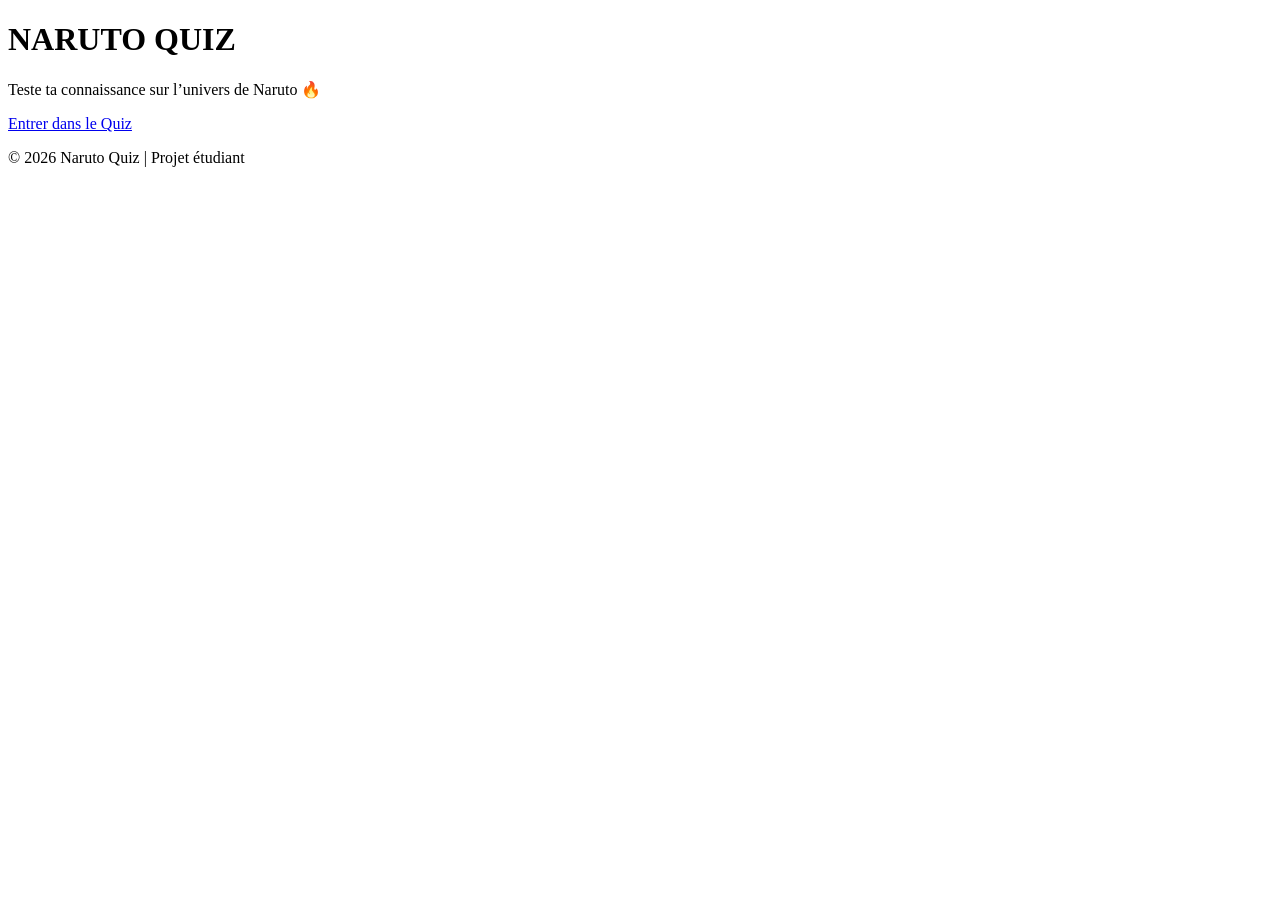
==== index.html @ e2ba156c "QUIZ DE NARUTO" ====
<!DOCTYPE html>
<html lang="fr">
<head>
  <meta charset="UTF-8">
  <title>Naruto Quiz | Accueil</title>
  <meta name="viewport" content="width=device-width, initial-scale=1.0">
  <link rel="stylesheet" href="./CSS/Style1.css">
</head>
<body>

  <!-- SECTION HERO -->
  <header class="hero fade-in">
    <h1>NARUTO QUIZ</h1>
    <p>Teste ta connaissance sur l’univers de Naruto 🔥</p>

    <div class="buttons">
      <a href="Page/Accueil.html" class="btn primary">Entrer dans le Quiz</a>
      
    </div>
  </header>

  <!-- FOOTER -->
  <footer class="footer fade-in-delay">
    <p>© 2026 Naruto Quiz | Projet étudiant</p>
  </footer>


</body>
</html>
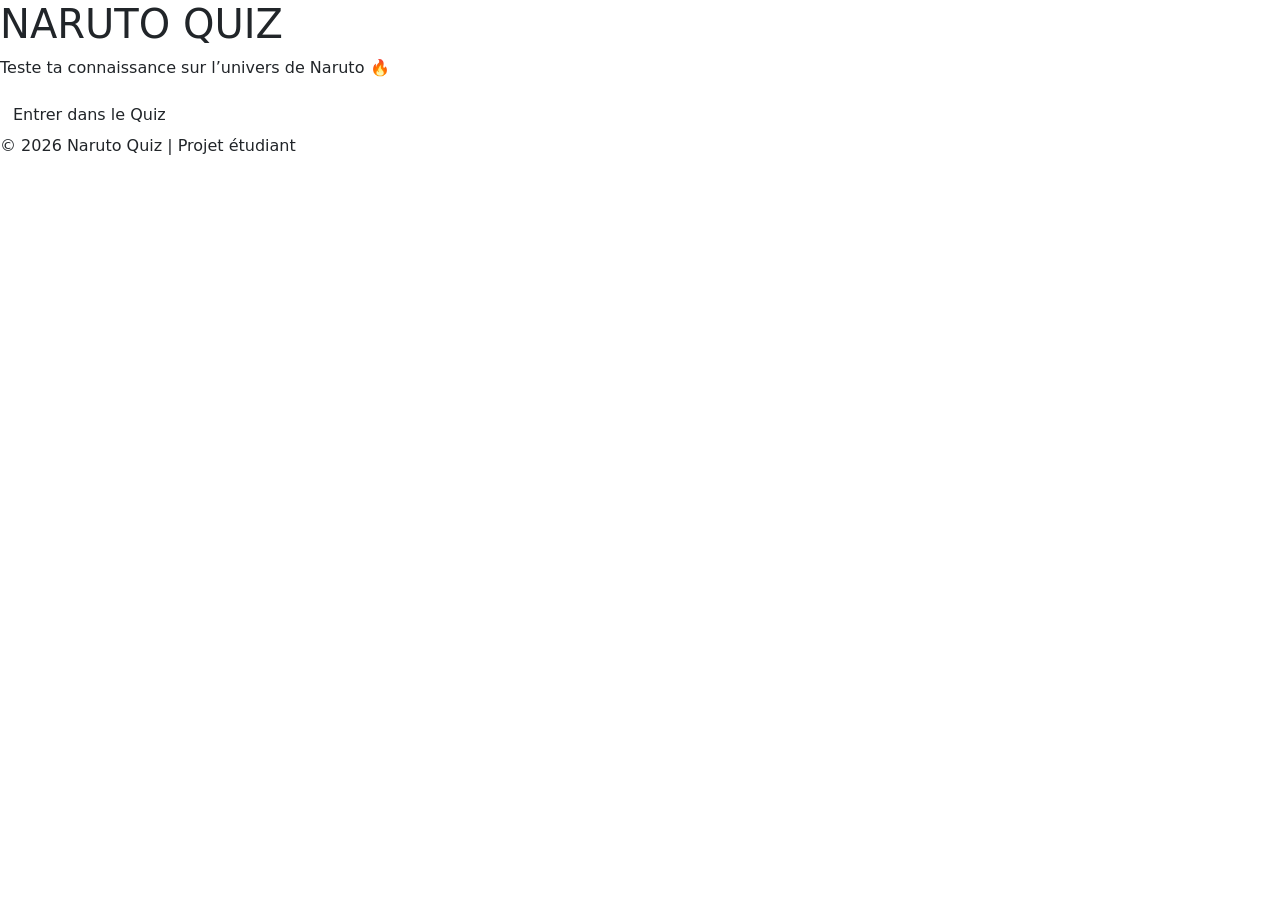
==== commit a1b282ce: "Add Bootstrap theme stylesheet to index.html" ====
--- a/index.html
+++ b/index.html
@@ -5,6 +5,7 @@
   <title>Naruto Quiz | Accueil</title>
   <meta name="viewport" content="width=device-width, initial-scale=1.0">
   <link rel="stylesheet" href="./CSS/Style1.css">
+  <link rel="stylesheet" href="../bootstrap/css/theme.css">
 </head>
 <body>
 
--- a/bootstrap/css/theme.css
+++ b/bootstrap/css/theme.css
@@ -0,0 +1,3 @@
+:root,[data-bs-theme=light]{--bs-blue: #0d6efd;--bs-indigo: #6610f2;--bs-purple: #6f42c1;--bs-pink: #d63384;--bs-red: #dc3545;--bs-orange: #fd7e14;--bs-yellow: #ffc107;--bs-green: #198754;--bs-teal: #20c997;--bs-cyan: #0dcaf0;--bs-black: #000;--bs-white: #fff;--bs-gray: #6c757d;--bs-gray-dark: #343a40;--bs-gray-100: #f8f9fa;--bs-gray-200: #e9ecef;--bs-gray-300: #dee2e6;--bs-gray-400: #ced4da;--bs-gray-500: #adb5bd;--bs-gray-600: #6c757d;--bs-gray-700: #495057;--bs-gray-800: #343a40;--bs-gray-900: #212529;--bs-primary: #0d6efd;--bs-secondary: #6c757d;--bs-success: #198754;--bs-info: #0dcaf0;--bs-warning: #ffc107;--bs-danger: #dc3545;--bs-light: #f8f9fa;--bs-dark: #212529;--bs-primary-rgb: 13, 110, 253;--bs-secondary-rgb: 108, 117, 125;--bs-success-rgb: 25, 135, 84;--bs-info-rgb: 13, 202, 240;--bs-warning-rgb: 255, 193, 7;--bs-danger-rgb: 220, 53, 69;--bs-light-rgb: 248, 249, 250;--bs-dark-rgb: 33, 37, 41;--bs-primary-text-emphasis: #052c65;--bs-secondary-text-emphasis: #2b2f32;--bs-success-text-emphasis: #0a3622;--bs-info-text-emphasis: #055160;--bs-warning-text-emphasis: #664d03;--bs-danger-text-emphasis: #58151c;--bs-light-text-emphasis: #495057;--bs-dark-text-emphasis: #495057;--bs-primary-bg-subtle: #cfe2ff;--bs-secondary-bg-subtle: #e2e3e5;--bs-success-bg-subtle: #d1e7dd;--bs-info-bg-subtle: #cff4fc;--bs-warning-bg-subtle: #fff3cd;--bs-danger-bg-subtle: #f8d7da;--bs-light-bg-subtle: #fcfcfd;--bs-dark-bg-subtle: #ced4da;--bs-primary-border-subtle: #9ec5fe;--bs-secondary-border-subtle: #c4c8cb;--bs-success-border-subtle: #a3cfbb;--bs-info-border-subtle: #9eeaf9;--bs-warning-border-subtle: #ffe69c;--bs-danger-border-subtle: #f1aeb5;--bs-light-border-subtle: #e9ecef;--bs-dark-border-subtle: #adb5bd;--bs-white-rgb: 255, 255, 255;--bs-black-rgb: 0, 0, 0;--bs-font-sans-serif: system-ui, -apple-system, "Segoe UI", Roboto, "Helvetica Neue", "Noto Sans", "Liberation Sans", Arial, sans-serif, "Apple Color Emoji", "Segoe UI Emoji", "Segoe UI Symbol", "Noto Color Emoji";--bs-font-monospace: SFMono-Regular, Menlo, Monaco, Consolas, "Liberation Mono", "Courier New", monospace;--bs-gradient: linear-gradient(180deg, rgba(255, 255, 255, 0.15), rgba(255, 255, 255, 0));--bs-body-font-family: var(--bs-font-sans-serif);--bs-body-font-size:1rem;--bs-body-font-weight: 400;--bs-body-line-height: 1.5;--bs-body-color: #212529;--bs-body-color-rgb: 33, 37, 41;--bs-body-bg: #fff;--bs-body-bg-rgb: 255, 255, 255;--bs-emphasis-color: #000;--bs-emphasis-color-rgb: 0, 0, 0;--bs-secondary-color: rgba(33, 37, 41, 0.75);--bs-secondary-color-rgb: 33, 37, 41;--bs-secondary-bg: #e9ecef;--bs-secondary-bg-rgb: 233, 236, 239;--bs-tertiary-color: rgba(33, 37, 41, 0.5);--bs-tertiary-color-rgb: 33, 37, 41;--bs-tertiary-bg: #f8f9fa;--bs-tertiary-bg-rgb: 248, 249, 250;--bs-heading-color: inherit;--bs-link-color: #0d6efd;--bs-link-color-rgb: 13, 110, 253;--bs-link-decoration: none;--bs-link-hover-color: #0a58ca;--bs-link-hover-color-rgb: 10, 88, 202;--bs-link-hover-decoration: underline;--bs-code-color: #d63384;--bs-highlight-color: #212529;--bs-highlight-bg: #fff3cd;--bs-border-width: 1px;--bs-border-style: solid;--bs-border-color: #dee2e6;--bs-border-color-translucent: rgba(0, 0, 0, 0.175);--bs-border-radius: 0.375rem;--bs-border-radius-sm: 0.25rem;--bs-border-radius-lg: 0.5rem;--bs-border-radius-xl: 1rem;--bs-border-radius-xxl: 2rem;--bs-border-radius-2xl: var(--bs-border-radius-xxl);--bs-border-radius-pill: 50rem;--bs-box-shadow: 0 0.5rem 1rem rgba(0, 0, 0, 0.15);--bs-box-shadow-sm: 0 0.125rem 0.25rem rgba(0, 0, 0, 0.075);--bs-box-shadow-lg: 0 1rem 3rem rgba(0, 0, 0, 0.175);--bs-box-shadow-inset: inset 0 1px 2px rgba(0, 0, 0, 0.075);--bs-focus-ring-width: 0.25rem;--bs-focus-ring-opacity: 0.25;--bs-focus-ring-color: rgba(13, 110, 253, 0.25);--bs-form-valid-color: #198754;--bs-form-valid-border-color: #198754;--bs-form-invalid-color: #dc3545;--bs-form-invalid-border-color: #dc3545}*,*::before,*::after{box-sizing:border-box}@media(prefers-reduced-motion: no-preference){:root{scroll-behavior:smooth}}body{margin:0;font-family:var(--bs-body-font-family);font-size:var(--bs-body-font-size);font-weight:var(--bs-body-font-weight);line-height:var(--bs-body-line-height);color:var(--bs-body-color);text-align:var(--bs-body-text-align);background-color:var(--bs-body-bg);-webkit-text-size-adjust:100%;-webkit-tap-highlight-color:rgba(0,0,0,0)}hr{margin:1rem 0;color:inherit;border:0;border-top:var(--bs-border-width) solid;opacity:.25}h6,.h6,h5,.h5,h4,.h4,h3,.h3,h2,.h2,h1,.h1{margin-top:0;margin-bottom:.5rem;font-weight:500;line-height:1.2;color:var(--bs-heading-color)}h1,.h1{font-size:calc(1.375rem + 1.5vw)}@media(min-width: 1200px){h1,.h1{font-size:2.5rem}}h2,.h2{font-size:calc(1.325rem + 0.9vw)}@media(min-width: 1200px){h2,.h2{font-size:2rem}}h3,.h3{font-size:calc(1.3rem + 0.6vw)}@media(min-width: 1200px){h3,.h3{font-size:1.75rem}}h4,.h4{font-size:calc(1.275rem + 0.3vw)}@media(min-width: 1200px){h4,.h4{font-size:1.5rem}}h5,.h5{font-size:1.25rem}h6,.h6{font-size:1rem}p{margin-top:0;margin-bottom:1rem}abbr[title]{-webkit-text-decoration:underline dotted;text-decoration:underline dotted;cursor:help;-webkit-text-decoration-skip-ink:none;text-decoration-skip-ink:none}address{margin-bottom:1rem;font-style:normal;line-height:inherit}ol,ul{padding-left:2rem}ol,ul,dl{margin-top:0;margin-bottom:1rem}ol ol,ul ul,ol ul,ul ol{margin-bottom:0}dt{font-weight:700}dd{margin-bottom:.5rem;margin-left:0}blockquote{margin:0 0 1rem}b,strong{font-weight:bolder}small,.small{font-size:0.875em}mark,.mark{padding:.1875em;color:var(--bs-highlight-color);background-color:var(--bs-highlight-bg)}sub,sup{position:relative;font-size:0.75em;line-height:0;vertical-align:baseline}sub{bottom:-0.25em}sup{top:-0.5em}a{color:rgba(var(--bs-link-color-rgb), var(--bs-link-opacity, 1));text-decoration:none}a:hover{--bs-link-color-rgb: var(--bs-link-hover-color-rgb);text-decoration:underline}a:not([href]):not([class]),a:not([href]):not([class]):hover{color:inherit;text-decoration:none}pre,code,kbd,samp{font-family:var(--bs-font-monospace);font-size:1em}pre{display:block;margin-top:0;margin-bottom:1rem;overflow:auto;font-size:0.875em}pre code{font-size:inherit;color:inherit;word-break:normal}code{font-size:0.875em;color:var(--bs-code-color);word-wrap:break-word}a>code{color:inherit}kbd{padding:.1875rem .375rem;font-size:0.875em;color:var(--bs-body-bg);background-color:var(--bs-body-color);border-radius:.25rem}kbd kbd{padding:0;font-size:1em}figure{margin:0 0 1rem}img,svg{vertical-align:middle}table{caption-side:bottom;border-collapse:collapse}caption{padding-top:.5rem;padding-bottom:.5rem;color:var(--bs-secondary-color);text-align:left}th{text-align:inherit;text-align:-webkit-match-parent}thead,tbody,tfoot,tr,td,th{border-color:inherit;border-style:solid;border-width:0}label{display:inline-block}button{border-radius:0}button:focus:not(:focus-visible){outline:0}input,button,select,optgroup,textarea{margin:0;font-family:inherit;font-size:inherit;line-height:inherit}button,select{text-transform:none}[role=button]{cursor:pointer}select{word-wrap:normal}select:disabled{opacity:1}[list]:not([type=date]):not([type=datetime-local]):not([type=month]):not([type=week]):not([type=time])::-webkit-calendar-picker-indicator{display:none !important}button,[type=button],[type=reset],[type=submit]{-webkit-appearance:button}button:not(:disabled),[type=button]:not(:disabled),[type=reset]:not(:disabled),[type=submit]:not(:disabled){cursor:pointer}::-moz-focus-inner{padding:0;border-style:none}textarea{resize:vertical}fieldset{min-width:0;padding:0;margin:0;border:0}legend{float:left;width:100%;padding:0;margin-bottom:.5rem;font-size:calc(1.275rem + 0.3vw);line-height:inherit}@media(min-width: 1200px){legend{font-size:1.5rem}}legend+*{clear:left}::-webkit-datetime-edit-fields-wrapper,::-webkit-datetime-edit-text,::-webkit-datetime-edit-minute,::-webkit-datetime-edit-hour-field,::-webkit-datetime-edit-day-field,::-webkit-datetime-edit-month-field,::-webkit-datetime-edit-year-field{padding:0}::-webkit-inner-spin-button{height:auto}[type=search]{-webkit-appearance:textfield;outline-offset:-2px}::-webkit-search-decoration{-webkit-appearance:none}::-webkit-color-swatch-wrapper{padding:0}::-webkit-file-upload-button{font:inherit;-webkit-appearance:button}::file-selector-button{font:inherit;-webkit-appearance:button}output{display:inline-block}iframe{border:0}summary{display:list-item;cursor:pointer}progress{vertical-align:baseline}[hidden]{display:none !important}.lead{font-size:1.25rem;font-weight:300}.display-1{font-size:calc(1.625rem + 4.5vw);font-weight:300;line-height:1.2}@media(min-width: 1200px){.display-1{font-size:5rem}}.display-2{font-size:calc(1.575rem + 3.9vw);font-weight:300;line-height:1.2}@media(min-width: 1200px){.display-2{font-size:4.5rem}}.display-3{font-size:calc(1.525rem + 3.3vw);font-weight:300;line-height:1.2}@media(min-width: 1200px){.display-3{font-size:4rem}}.display-4{font-size:calc(1.475rem + 2.7vw);font-weight:300;line-height:1.2}@media(min-width: 1200px){.display-4{font-size:3.5rem}}.display-5{font-size:calc(1.425rem + 2.1vw);font-weight:300;line-height:1.2}@media(min-width: 1200px){.display-5{font-size:3rem}}.display-6{font-size:calc(1.375rem + 1.5vw);font-weight:300;line-height:1.2}@media(min-width: 1200px){.display-6{font-size:2.5rem}}.list-unstyled{padding-left:0;list-style:none}.list-inline{padding-left:0;list-style:none}.list-inline-item{display:inline-block}.list-inline-item:not(:last-child){margin-right:.5rem}.initialism{font-size:0.875em;text-transform:uppercase}.blockquote{margin-bottom:1rem;font-size:1.25rem}.blockquote>:last-child{margin-bottom:0}.blockquote-footer{margin-top:-1rem;margin-bottom:1rem;font-size:0.875em;color:#6c757d}.blockquote-footer::before{content:"— "}.container,.container-fluid,.container-xxl,.container-xl,.container-lg,.container-md,.container-sm{--bs-gutter-x: 1.5rem;--bs-gutter-y: 0;width:100%;padding-right:calc(var(--bs-gutter-x)*.5);padding-left:calc(var(--bs-gutter-x)*.5);margin-right:auto;margin-left:auto}@media(min-width: 576px){.container-sm,.container{max-width:540px}}@media(min-width: 768px){.container-md,.container-sm,.container{max-width:720px}}@media(min-width: 992px){.container-lg,.container-md,.container-sm,.container{max-width:960px}}@media(min-width: 1200px){.container-xl,.container-lg,.container-md,.container-sm,.container{max-width:1140px}}@media(min-width: 1400px){.container-xxl,.container-xl,.container-lg,.container-md,.container-sm,.container{max-width:1320px}}:root{--bs-breakpoint-xs: 0;--bs-breakpoint-sm: 576px;--bs-breakpoint-md: 768px;--bs-breakpoint-lg: 992px;--bs-breakpoint-xl: 1200px;--bs-breakpoint-xxl: 1400px}.row{--bs-gutter-x: 1.5rem;--bs-gutter-y: 0;display:flex;flex-wrap:wrap;margin-top:calc(-1*var(--bs-gutter-y));margin-right:calc(-0.5*var(--bs-gutter-x));margin-left:calc(-0.5*var(--bs-gutter-x))}.row>*{flex-shrink:0;width:100%;max-width:100%;padding-right:calc(var(--bs-gutter-x)*.5);padding-left:calc(var(--bs-gutter-x)*.5);margin-top:var(--bs-gutter-y)}.col{flex:1 0 0%}.row-cols-auto>*{flex:0 0 auto;width:auto}.row-cols-1>*{flex:0 0 auto;width:100%}.row-cols-2>*{flex:0 0 auto;width:50%}.row-cols-3>*{flex:0 0 auto;width:33.33333333%}.row-cols-4>*{flex:0 0 auto;width:25%}.row-cols-5>*{flex:0 0 auto;width:20%}.row-cols-6>*{flex:0 0 auto;width:16.66666667%}.col-auto{flex:0 0 auto;width:auto}.col-1{flex:0 0 auto;width:8.33333333%}.col-2{flex:0 0 auto;width:16.66666667%}.col-3{flex:0 0 auto;width:25%}.col-4{flex:0 0 auto;width:33.33333333%}.col-5{flex:0 0 auto;width:41.66666667%}.col-6{flex:0 0 auto;width:50%}.col-7{flex:0 0 auto;width:58.33333333%}.col-8{flex:0 0 auto;width:66.66666667%}.col-9{flex:0 0 auto;width:75%}.col-10{flex:0 0 auto;width:83.33333333%}.col-11{flex:0 0 auto;width:91.66666667%}.col-12{flex:0 0 auto;width:100%}.offset-1{margin-left:8.33333333%}.offset-2{margin-left:16.66666667%}.offset-3{margin-left:25%}.offset-4{margin-left:33.33333333%}.offset-5{margin-left:41.66666667%}.offset-6{margin-left:50%}.offset-7{margin-left:58.33333333%}.offset-8{margin-left:66.66666667%}.offset-9{margin-left:75%}.offset-10{margin-left:83.33333333%}.offset-11{margin-left:91.66666667%}.g-0,.gx-0{--bs-gutter-x: 0}.g-0,.gy-0{--bs-gutter-y: 0}.g-1,.gx-1{--bs-gutter-x: 0.25rem}.g-1,.gy-1{--bs-gutter-y: 0.25rem}.g-2,.gx-2{--bs-gutter-x: 0.5rem}.g-2,.gy-2{--bs-gutter-y: 0.5rem}.g-3,.gx-3{--bs-gutter-x: 1rem}.g-3,.gy-3{--bs-gutter-y: 1rem}.g-4,.gx-4{--bs-gutter-x: 1.5rem}.g-4,.gy-4{--bs-gutter-y: 1.5rem}.g-5,.gx-5{--bs-gutter-x: 3rem}.g-5,.gy-5{--bs-gutter-y: 3rem}@media(min-width: 576px){.col-sm{flex:1 0 0%}.row-cols-sm-auto>*{flex:0 0 auto;width:auto}.row-cols-sm-1>*{flex:0 0 auto;width:100%}.row-cols-sm-2>*{flex:0 0 auto;width:50%}.row-cols-sm-3>*{flex:0 0 auto;width:33.33333333%}.row-cols-sm-4>*{flex:0 0 auto;width:25%}.row-cols-sm-5>*{flex:0 0 auto;width:20%}.row-cols-sm-6>*{flex:0 0 auto;width:16.66666667%}.col-sm-auto{flex:0 0 auto;width:auto}.col-sm-1{flex:0 0 auto;width:8.33333333%}.col-sm-2{flex:0 0 auto;width:16.66666667%}.col-sm-3{flex:0 0 auto;width:25%}.col-sm-4{flex:0 0 auto;width:33.33333333%}.col-sm-5{flex:0 0 auto;width:41.66666667%}.col-sm-6{flex:0 0 auto;width:50%}.col-sm-7{flex:0 0 auto;width:58.33333333%}.col-sm-8{flex:0 0 auto;width:66.66666667%}.col-sm-9{flex:0 0 auto;width:75%}.col-sm-10{flex:0 0 auto;width:83.33333333%}.col-sm-11{flex:0 0 auto;width:91.66666667%}.col-sm-12{flex:0 0 auto;width:100%}.offset-sm-0{margin-left:0}.offset-sm-1{margin-left:8.33333333%}.offset-sm-2{margin-left:16.66666667%}.offset-sm-3{margin-left:25%}.offset-sm-4{margin-left:33.33333333%}.offset-sm-5{margin-left:41.66666667%}.offset-sm-6{margin-left:50%}.offset-sm-7{margin-left:58.33333333%}.offset-sm-8{margin-left:66.66666667%}.offset-sm-9{margin-left:75%}.offset-sm-10{margin-left:83.33333333%}.offset-sm-11{margin-left:91.66666667%}.g-sm-0,.gx-sm-0{--bs-gutter-x: 0}.g-sm-0,.gy-sm-0{--bs-gutter-y: 0}.g-sm-1,.gx-sm-1{--bs-gutter-x: 0.25rem}.g-sm-1,.gy-sm-1{--bs-gutter-y: 0.25rem}.g-sm-2,.gx-sm-2{--bs-gutter-x: 0.5rem}.g-sm-2,.gy-sm-2{--bs-gutter-y: 0.5rem}.g-sm-3,.gx-sm-3{--bs-gutter-x: 1rem}.g-sm-3,.gy-sm-3{--bs-gutter-y: 1rem}.g-sm-4,.gx-sm-4{--bs-gutter-x: 1.5rem}.g-sm-4,.gy-sm-4{--bs-gutter-y: 1.5rem}.g-sm-5,.gx-sm-5{--bs-gutter-x: 3rem}.g-sm-5,.gy-sm-5{--bs-gutter-y: 3rem}}@media(min-width: 768px){.col-md{flex:1 0 0%}.row-cols-md-auto>*{flex:0 0 auto;width:auto}.row-cols-md-1>*{flex:0 0 auto;width:100%}.row-cols-md-2>*{flex:0 0 auto;width:50%}.row-cols-md-3>*{flex:0 0 auto;width:33.33333333%}.row-cols-md-4>*{flex:0 0 auto;width:25%}.row-cols-md-5>*{flex:0 0 auto;width:20%}.row-cols-md-6>*{flex:0 0 auto;width:16.66666667%}.col-md-auto{flex:0 0 auto;width:auto}.col-md-1{flex:0 0 auto;width:8.33333333%}.col-md-2{flex:0 0 auto;width:16.66666667%}.col-md-3{flex:0 0 auto;width:25%}.col-md-4{flex:0 0 auto;width:33.33333333%}.col-md-5{flex:0 0 auto;width:41.66666667%}.col-md-6{flex:0 0 auto;width:50%}.col-md-7{flex:0 0 auto;width:58.33333333%}.col-md-8{flex:0 0 auto;width:66.66666667%}.col-md-9{flex:0 0 auto;width:75%}.col-md-10{flex:0 0 auto;width:83.33333333%}.col-md-11{flex:0 0 auto;width:91.66666667%}.col-md-12{flex:0 0 auto;width:100%}.offset-md-0{margin-left:0}.offset-md-1{margin-left:8.33333333%}.offset-md-2{margin-left:16.66666667%}.offset-md-3{margin-left:25%}.offset-md-4{margin-left:33.33333333%}.offset-md-5{margin-left:41.66666667%}.offset-md-6{margin-left:50%}.offset-md-7{margin-left:58.33333333%}.offset-md-8{margin-left:66.66666667%}.offset-md-9{margin-left:75%}.offset-md-10{margin-left:83.33333333%}.offset-md-11{margin-left:91.66666667%}.g-md-0,.gx-md-0{--bs-gutter-x: 0}.g-md-0,.gy-md-0{--bs-gutter-y: 0}.g-md-1,.gx-md-1{--bs-gutter-x: 0.25rem}.g-md-1,.gy-md-1{--bs-gutter-y: 0.25rem}.g-md-2,.gx-md-2{--bs-gutter-x: 0.5rem}.g-md-2,.gy-md-2{--bs-gutter-y: 0.5rem}.g-md-3,.gx-md-3{--bs-gutter-x: 1rem}.g-md-3,.gy-md-3{--bs-gutter-y: 1rem}.g-md-4,.gx-md-4{--bs-gutter-x: 1.5rem}.g-md-4,.gy-md-4{--bs-gutter-y: 1.5rem}.g-md-5,.gx-md-5{--bs-gutter-x: 3rem}.g-md-5,.gy-md-5{--bs-gutter-y: 3rem}}@media(min-width: 992px){.col-lg{flex:1 0 0%}.row-cols-lg-auto>*{flex:0 0 auto;width:auto}.row-cols-lg-1>*{flex:0 0 auto;width:100%}.row-cols-lg-2>*{flex:0 0 auto;width:50%}.row-cols-lg-3>*{flex:0 0 auto;width:33.33333333%}.row-cols-lg-4>*{flex:0 0 auto;width:25%}.row-cols-lg-5>*{flex:0 0 auto;width:20%}.row-cols-lg-6>*{flex:0 0 auto;width:16.66666667%}.col-lg-auto{flex:0 0 auto;width:auto}.col-lg-1{flex:0 0 auto;width:8.33333333%}.col-lg-2{flex:0 0 auto;width:16.66666667%}.col-lg-3{flex:0 0 auto;width:25%}.col-lg-4{flex:0 0 auto;width:33.33333333%}.col-lg-5{flex:0 0 auto;width:41.66666667%}.col-lg-6{flex:0 0 auto;width:50%}.col-lg-7{flex:0 0 auto;width:58.33333333%}.col-lg-8{flex:0 0 auto;width:66.66666667%}.col-lg-9{flex:0 0 auto;width:75%}.col-lg-10{flex:0 0 auto;width:83.33333333%}.col-lg-11{flex:0 0 auto;width:91.66666667%}.col-lg-12{flex:0 0 auto;width:100%}.offset-lg-0{margin-left:0}.offset-lg-1{margin-left:8.33333333%}.offset-lg-2{margin-left:16.66666667%}.offset-lg-3{margin-left:25%}.offset-lg-4{margin-left:33.33333333%}.offset-lg-5{margin-left:41.66666667%}.offset-lg-6{margin-left:50%}.offset-lg-7{margin-left:58.33333333%}.offset-lg-8{margin-left:66.66666667%}.offset-lg-9{margin-left:75%}.offset-lg-10{margin-left:83.33333333%}.offset-lg-11{margin-left:91.66666667%}.g-lg-0,.gx-lg-0{--bs-gutter-x: 0}.g-lg-0,.gy-lg-0{--bs-gutter-y: 0}.g-lg-1,.gx-lg-1{--bs-gutter-x: 0.25rem}.g-lg-1,.gy-lg-1{--bs-gutter-y: 0.25rem}.g-lg-2,.gx-lg-2{--bs-gutter-x: 0.5rem}.g-lg-2,.gy-lg-2{--bs-gutter-y: 0.5rem}.g-lg-3,.gx-lg-3{--bs-gutter-x: 1rem}.g-lg-3,.gy-lg-3{--bs-gutter-y: 1rem}.g-lg-4,.gx-lg-4{--bs-gutter-x: 1.5rem}.g-lg-4,.gy-lg-4{--bs-gutter-y: 1.5rem}.g-lg-5,.gx-lg-5{--bs-gutter-x: 3rem}.g-lg-5,.gy-lg-5{--bs-gutter-y: 3rem}}@media(min-width: 1200px){.col-xl{flex:1 0 0%}.row-cols-xl-auto>*{flex:0 0 auto;width:auto}.row-cols-xl-1>*{flex:0 0 auto;width:100%}.row-cols-xl-2>*{flex:0 0 auto;width:50%}.row-cols-xl-3>*{flex:0 0 auto;width:33.33333333%}.row-cols-xl-4>*{flex:0 0 auto;width:25%}.row-cols-xl-5>*{flex:0 0 auto;width:20%}.row-cols-xl-6>*{flex:0 0 auto;width:16.66666667%}.col-xl-auto{flex:0 0 auto;width:auto}.col-xl-1{flex:0 0 auto;width:8.33333333%}.col-xl-2{flex:0 0 auto;width:16.66666667%}.col-xl-3{flex:0 0 auto;width:25%}.col-xl-4{flex:0 0 auto;width:33.33333333%}.col-xl-5{flex:0 0 auto;width:41.66666667%}.col-xl-6{flex:0 0 auto;width:50%}.col-xl-7{flex:0 0 auto;width:58.33333333%}.col-xl-8{flex:0 0 auto;width:66.66666667%}.col-xl-9{flex:0 0 auto;width:75%}.col-xl-10{flex:0 0 auto;width:83.33333333%}.col-xl-11{flex:0 0 auto;width:91.66666667%}.col-xl-12{flex:0 0 auto;width:100%}.offset-xl-0{margin-left:0}.offset-xl-1{margin-left:8.33333333%}.offset-xl-2{margin-left:16.66666667%}.offset-xl-3{margin-left:25%}.offset-xl-4{margin-left:33.33333333%}.offset-xl-5{margin-left:41.66666667%}.offset-xl-6{margin-left:50%}.offset-xl-7{margin-left:58.33333333%}.offset-xl-8{margin-left:66.66666667%}.offset-xl-9{margin-left:75%}.offset-xl-10{margin-left:83.33333333%}.offset-xl-11{margin-left:91.66666667%}.g-xl-0,.gx-xl-0{--bs-gutter-x: 0}.g-xl-0,.gy-xl-0{--bs-gutter-y: 0}.g-xl-1,.gx-xl-1{--bs-gutter-x: 0.25rem}.g-xl-1,.gy-xl-1{--bs-gutter-y: 0.25rem}.g-xl-2,.gx-xl-2{--bs-gutter-x: 0.5rem}.g-xl-2,.gy-xl-2{--bs-gutter-y: 0.5rem}.g-xl-3,.gx-xl-3{--bs-gutter-x: 1rem}.g-xl-3,.gy-xl-3{--bs-gutter-y: 1rem}.g-xl-4,.gx-xl-4{--bs-gutter-x: 1.5rem}.g-xl-4,.gy-xl-4{--bs-gutter-y: 1.5rem}.g-xl-5,.gx-xl-5{--bs-gutter-x: 3rem}.g-xl-5,.gy-xl-5{--bs-gutter-y: 3rem}}@media(min-width: 1400px){.col-xxl{flex:1 0 0%}.row-cols-xxl-auto>*{flex:0 0 auto;width:auto}.row-cols-xxl-1>*{flex:0 0 auto;width:100%}.row-cols-xxl-2>*{flex:0 0 auto;width:50%}.row-cols-xxl-3>*{flex:0 0 auto;width:33.33333333%}.row-cols-xxl-4>*{flex:0 0 auto;width:25%}.row-cols-xxl-5>*{flex:0 0 auto;width:20%}.row-cols-xxl-6>*{flex:0 0 auto;width:16.66666667%}.col-xxl-auto{flex:0 0 auto;width:auto}.col-xxl-1{flex:0 0 auto;width:8.33333333%}.col-xxl-2{flex:0 0 auto;width:16.66666667%}.col-xxl-3{flex:0 0 auto;width:25%}.col-xxl-4{flex:0 0 auto;width:33.33333333%}.col-xxl-5{flex:0 0 auto;width:41.66666667%}.col-xxl-6{flex:0 0 auto;width:50%}.col-xxl-7{flex:0 0 auto;width:58.33333333%}.col-xxl-8{flex:0 0 auto;width:66.66666667%}.col-xxl-9{flex:0 0 auto;width:75%}.col-xxl-10{flex:0 0 auto;width:83.33333333%}.col-xxl-11{flex:0 0 auto;width:91.66666667%}.col-xxl-12{flex:0 0 auto;width:100%}.offset-xxl-0{margin-left:0}.offset-xxl-1{margin-left:8.33333333%}.offset-xxl-2{margin-left:16.66666667%}.offset-xxl-3{margin-left:25%}.offset-xxl-4{margin-left:33.33333333%}.offset-xxl-5{margin-left:41.66666667%}.offset-xxl-6{margin-left:50%}.offset-xxl-7{margin-left:58.33333333%}.offset-xxl-8{margin-left:66.66666667%}.offset-xxl-9{margin-left:75%}.offset-xxl-10{margin-left:83.33333333%}.offset-xxl-11{margin-left:91.66666667%}.g-xxl-0,.gx-xxl-0{--bs-gutter-x: 0}.g-xxl-0,.gy-xxl-0{--bs-gutter-y: 0}.g-xxl-1,.gx-xxl-1{--bs-gutter-x: 0.25rem}.g-xxl-1,.gy-xxl-1{--bs-gutter-y: 0.25rem}.g-xxl-2,.gx-xxl-2{--bs-gutter-x: 0.5rem}.g-xxl-2,.gy-xxl-2{--bs-gutter-y: 0.5rem}.g-xxl-3,.gx-xxl-3{--bs-gutter-x: 1rem}.g-xxl-3,.gy-xxl-3{--bs-gutter-y: 1rem}.g-xxl-4,.gx-xxl-4{--bs-gutter-x: 1.5rem}.g-xxl-4,.gy-xxl-4{--bs-gutter-y: 1.5rem}.g-xxl-5,.gx-xxl-5{--bs-gutter-x: 3rem}.g-xxl-5,.gy-xxl-5{--bs-gutter-y: 3rem}}.table{--bs-table-color-type: initial;--bs-table-bg-type: initial;--bs-table-color-state: initial;--bs-table-bg-state: initial;--bs-table-color: var(--bs-emphasis-color);--bs-table-bg: var(--bs-body-bg);--bs-table-border-color: var(--bs-border-color);--bs-table-accent-bg: transparent;--bs-table-striped-color: var(--bs-emphasis-color);--bs-table-striped-bg: rgba(var(--bs-emphasis-color-rgb), 0.05);--bs-table-active-color: var(--bs-emphasis-color);--bs-table-active-bg: rgba(var(--bs-emphasis-color-rgb), 0.1);--bs-table-hover-color: var(--bs-emphasis-color);--bs-table-hover-bg: rgba(var(--bs-emphasis-color-rgb), 0.075);width:100%;margin-bottom:1rem;vertical-align:top;border-color:var(--bs-table-border-color)}.table>:not(caption)>*>*{padding:.5rem .5rem;color:var(--bs-table-color-state, var(--bs-table-color-type, var(--bs-table-color)));background-color:var(--bs-table-bg);border-bottom-width:var(--bs-border-width);box-shadow:inset 0 0 0 9999px var(--bs-table-bg-state, var(--bs-table-bg-type, var(--bs-table-accent-bg)))}.table>tbody{vertical-align:inherit}.table>thead{vertical-align:bottom}.table-group-divider{border-top:calc(var(--bs-border-width) * 2) solid currentcolor}.caption-top{caption-side:top}.table-sm>:not(caption)>*>*{padding:.25rem .25rem}.table-bordered>:not(caption)>*{border-width:var(--bs-border-width) 0}.table-bordered>:not(caption)>*>*{border-width:0 var(--bs-border-width)}.table-borderless>:not(caption)>*>*{border-bottom-width:0}.table-borderless>:not(:first-child){border-top-width:0}.table-striped>tbody>tr:nth-of-type(odd)>*{--bs-table-color-type: var(--bs-table-striped-color);--bs-table-bg-type: var(--bs-table-striped-bg)}.table-striped-columns>:not(caption)>tr>:nth-child(even){--bs-table-color-type: var(--bs-table-striped-color);--bs-table-bg-type: var(--bs-table-striped-bg)}.table-active{--bs-table-color-state: var(--bs-table-active-color);--bs-table-bg-state: var(--bs-table-active-bg)}.table-hover>tbody>tr:hover>*{--bs-table-color-state: var(--bs-table-hover-color);--bs-table-bg-state: var(--bs-table-hover-bg)}.table-primary{--bs-table-color: #000;--bs-table-bg: #cfe2ff;--bs-table-border-color: #a6b5cc;--bs-table-striped-bg: #c5d7f2;--bs-table-striped-color: #000;--bs-table-active-bg: #bacbe6;--bs-table-active-color: #000;--bs-table-hover-bg: #bfd1ec;--bs-table-hover-color: #000;color:var(--bs-table-color);border-color:var(--bs-table-border-color)}.table-secondary{--bs-table-color: #000;--bs-table-bg: #e2e3e5;--bs-table-border-color: #b5b6b7;--bs-table-striped-bg: #d7d8da;--bs-table-striped-color: #000;--bs-table-active-bg: #cbccce;--bs-table-active-color: #000;--bs-table-hover-bg: #d1d2d4;--bs-table-hover-color: #000;color:var(--bs-table-color);border-color:var(--bs-table-border-color)}.table-success{--bs-table-color: #000;--bs-table-bg: #d1e7dd;--bs-table-border-color: #a7b9b1;--bs-table-striped-bg: #c7dbd2;--bs-table-striped-color: #000;--bs-table-active-bg: #bcd0c7;--bs-table-active-color: #000;--bs-table-hover-bg: #c1d6cc;--bs-table-hover-color: #000;color:var(--bs-table-color);border-color:var(--bs-table-border-color)}.table-info{--bs-table-color: #000;--bs-table-bg: #cff4fc;--bs-table-border-color: #a6c3ca;--bs-table-striped-bg: #c5e8ef;--bs-table-striped-color: #000;--bs-table-active-bg: #badce3;--bs-table-active-color: #000;--bs-table-hover-bg: #bfe2e9;--bs-table-hover-color: #000;color:var(--bs-table-color);border-color:var(--bs-table-border-color)}.table-warning{--bs-table-color: #000;--bs-table-bg: #fff3cd;--bs-table-border-color: #ccc2a4;--bs-table-striped-bg: #f2e7c3;--bs-table-striped-color: #000;--bs-table-active-bg: #e6dbb9;--bs-table-active-color: #000;--bs-table-hover-bg: #ece1be;--bs-table-hover-color: #000;color:var(--bs-table-color);border-color:var(--bs-table-border-color)}.table-danger{--bs-table-color: #000;--bs-table-bg: #f8d7da;--bs-table-border-color: #c6acae;--bs-table-striped-bg: #eccccf;--bs-table-striped-color: #000;--bs-table-active-bg: #dfc2c4;--bs-table-active-color: #000;--bs-table-hover-bg: #e5c7ca;--bs-table-hover-color: #000;color:var(--bs-table-color);border-color:var(--bs-table-border-color)}.table-light{--bs-table-color: #000;--bs-table-bg: #f8f9fa;--bs-table-border-color: #c6c7c8;--bs-table-striped-bg: #ecedee;--bs-table-striped-color: #000;--bs-table-active-bg: #dfe0e1;--bs-table-active-color: #000;--bs-table-hover-bg: #e5e6e7;--bs-table-hover-color: #000;color:var(--bs-table-color);border-color:var(--bs-table-border-color)}.table-dark{--bs-table-color: #fff;--bs-table-bg: #212529;--bs-table-border-color: #4d5154;--bs-table-striped-bg: #2c3034;--bs-table-striped-color: #fff;--bs-table-active-bg: #373b3e;--bs-table-active-color: #fff;--bs-table-hover-bg: #323539;--bs-table-hover-color: #fff;color:var(--bs-table-color);border-color:var(--bs-table-border-color)}.table-responsive{overflow-x:auto;-webkit-overflow-scrolling:touch}@media(max-width: 575.98px){.table-responsive-sm{overflow-x:auto;-webkit-overflow-scrolling:touch}}@media(max-width: 767.98px){.table-responsive-md{overflow-x:auto;-webkit-overflow-scrolling:touch}}@media(max-width: 991.98px){.table-responsive-lg{overflow-x:auto;-webkit-overflow-scrolling:touch}}@media(max-width: 1199.98px){.table-responsive-xl{overflow-x:auto;-webkit-overflow-scrolling:touch}}@media(max-width: 1399.98px){.table-responsive-xxl{overflow-x:auto;-webkit-overflow-scrolling:touch}}.form-label{margin-bottom:.5rem}.col-form-label{padding-top:calc(0.375rem + var(--bs-border-width));padding-bottom:calc(0.375rem + var(--bs-border-width));margin-bottom:0;font-size:inherit;line-height:1.5}.col-form-label-lg{padding-top:calc(0.5rem + var(--bs-border-width));padding-bottom:calc(0.5rem + var(--bs-border-width));font-size:1.25rem}.col-form-label-sm{padding-top:calc(0.25rem + var(--bs-border-width));padding-bottom:calc(0.25rem + var(--bs-border-width));font-size:0.875rem}.form-text{margin-top:.25rem;font-size:0.875em;color:var(--bs-secondary-color)}.form-control{display:block;width:100%;padding:.375rem .75rem;font-size:1rem;font-weight:400;line-height:1.5;color:var(--bs-body-color);-webkit-appearance:none;-moz-appearance:none;appearance:none;background-color:var(--bs-body-bg);background-clip:padding-box;border:var(--bs-border-width) solid var(--bs-border-color);border-radius:var(--bs-border-radius);transition:border-color .15s ease-in-out,box-shadow .15s ease-in-out}@media(prefers-reduced-motion: reduce){.form-control{transition:none}}.form-control[type=file]{overflow:hidden}.form-control[type=file]:not(:disabled):not([readonly]){cursor:pointer}.form-control:focus{color:var(--bs-body-color);background-color:var(--bs-body-bg);border-color:#86b7fe;outline:0;box-shadow:0 0 0 .25rem rgba(13,110,253,.25)}.form-control::-webkit-date-and-time-value{min-width:85px;height:1.5em;margin:0}.form-control::-webkit-datetime-edit{display:block;padding:0}.form-control::-moz-placeholder{color:var(--bs-secondary-color);opacity:1}.form-control::placeholder{color:var(--bs-secondary-color);opacity:1}.form-control:disabled{background-color:var(--bs-secondary-bg);opacity:1}.form-control::-webkit-file-upload-button{padding:.375rem .75rem;margin:-0.375rem -0.75rem;-webkit-margin-end:.75rem;margin-inline-end:.75rem;color:var(--bs-body-color);background-color:var(--bs-tertiary-bg);pointer-events:none;border-color:inherit;border-style:solid;border-width:0;border-inline-end-width:var(--bs-border-width);border-radius:0;-webkit-transition:color .15s ease-in-out,background-color .15s ease-in-out,border-color .15s ease-in-out,box-shadow .15s ease-in-out;transition:color .15s ease-in-out,background-color .15s ease-in-out,border-color .15s ease-in-out,box-shadow .15s ease-in-out}.form-control::file-selector-button{padding:.375rem .75rem;margin:-0.375rem -0.75rem;-webkit-margin-end:.75rem;margin-inline-end:.75rem;color:var(--bs-body-color);background-color:var(--bs-tertiary-bg);pointer-events:none;border-color:inherit;border-style:solid;border-width:0;border-inline-end-width:var(--bs-border-width);border-radius:0;transition:color .15s ease-in-out,background-color .15s ease-in-out,border-color .15s ease-in-out,box-shadow .15s ease-in-out}@media(prefers-reduced-motion: reduce){.form-control::-webkit-file-upload-button{-webkit-transition:none;transition:none}.form-control::file-selector-button{transition:none}}.form-control:hover:not(:disabled):not([readonly])::-webkit-file-upload-button{background-color:var(--bs-secondary-bg)}.form-control:hover:not(:disabled):not([readonly])::file-selector-button{background-color:var(--bs-secondary-bg)}.form-control-plaintext{display:block;width:100%;padding:.375rem 0;margin-bottom:0;line-height:1.5;color:var(--bs-body-color);background-color:rgba(0,0,0,0);border:solid rgba(0,0,0,0);border-width:var(--bs-border-width) 0}.form-control-plaintext:focus{outline:0}.form-control-plaintext.form-control-sm,.form-control-plaintext.form-control-lg{padding-right:0;padding-left:0}.form-control-sm{min-height:calc(1.5em + 0.5rem + calc(var(--bs-border-width) * 2));padding:.25rem .5rem;font-size:0.875rem;border-radius:var(--bs-border-radius-sm)}.form-control-sm::-webkit-file-upload-button{padding:.25rem .5rem;margin:-0.25rem -0.5rem;-webkit-margin-end:.5rem;margin-inline-end:.5rem}.form-control-sm::file-selector-button{padding:.25rem .5rem;margin:-0.25rem -0.5rem;-webkit-margin-end:.5rem;margin-inline-end:.5rem}.form-control-lg{min-height:calc(1.5em + 1rem + calc(var(--bs-border-width) * 2));padding:.5rem 1rem;font-size:1.25rem;border-radius:var(--bs-border-radius-lg)}.form-control-lg::-webkit-file-upload-button{padding:.5rem 1rem;margin:-0.5rem -1rem;-webkit-margin-end:1rem;margin-inline-end:1rem}.form-control-lg::file-selector-button{padding:.5rem 1rem;margin:-0.5rem -1rem;-webkit-margin-end:1rem;margin-inline-end:1rem}textarea.form-control{min-height:calc(1.5em + 0.75rem + calc(var(--bs-border-width) * 2))}textarea.form-control-sm{min-height:calc(1.5em + 0.5rem + calc(var(--bs-border-width) * 2))}textarea.form-control-lg{min-height:calc(1.5em + 1rem + calc(var(--bs-border-width) * 2))}.form-control-color{width:3rem;height:calc(1.5em + 0.75rem + calc(var(--bs-border-width) * 2));padding:.375rem}.form-control-color:not(:disabled):not([readonly]){cursor:pointer}.form-control-color::-moz-color-swatch{border:0 !important;border-radius:var(--bs-border-radius)}.form-control-color::-webkit-color-swatch{border:0 !important;border-radius:var(--bs-border-radius)}.form-control-color.form-control-sm{height:calc(1.5em + 0.5rem + calc(var(--bs-border-width) * 2))}.form-control-color.form-control-lg{height:calc(1.5em + 1rem + calc(var(--bs-border-width) * 2))}.form-select{--bs-form-select-bg-img: url("data:image/svg+xml,%3csvg xmlns='http://www.w3.org/2000/svg' viewBox='0 0 16 16'%3e%3cpath fill='none' stroke='%23343a40' stroke-linecap='round' stroke-linejoin='round' stroke-width='2' d='m2 5 6 6 6-6'/%3e%3c/svg%3e");display:block;width:100%;padding:.375rem 2.25rem .375rem .75rem;font-size:1rem;font-weight:400;line-height:1.5;color:var(--bs-body-color);-webkit-appearance:none;-moz-appearance:none;appearance:none;background-color:var(--bs-body-bg);background-image:var(--bs-form-select-bg-img),var(--bs-form-select-bg-icon, none);background-repeat:no-repeat;background-position:right .75rem center;background-size:16px 12px;border:var(--bs-border-width) solid var(--bs-border-color);border-radius:var(--bs-border-radius);transition:border-color .15s ease-in-out,box-shadow .15s ease-in-out}@media(prefers-reduced-motion: reduce){.form-select{transition:none}}.form-select:focus{border-color:#86b7fe;outline:0;box-shadow:0 0 0 .25rem rgba(13,110,253,.25)}.form-select[multiple],.form-select[size]:not([size="1"]){padding-right:.75rem;background-image:none}.form-select:disabled{background-color:var(--bs-secondary-bg)}.form-select:-moz-focusring{color:rgba(0,0,0,0);text-shadow:0 0 0 var(--bs-body-color)}.form-select-sm{padding-top:.25rem;padding-bottom:.25rem;padding-left:.5rem;font-size:0.875rem;border-radius:var(--bs-border-radius-sm)}.form-select-lg{padding-top:.5rem;padding-bottom:.5rem;padding-left:1rem;font-size:1.25rem;border-radius:var(--bs-border-radius-lg)}.form-check{display:block;min-height:1.5rem;padding-left:1.5em;margin-bottom:.125rem}.form-check .form-check-input{float:left;margin-left:-1.5em}.form-check-reverse{padding-right:1.5em;padding-left:0;text-align:right}.form-check-reverse .form-check-input{float:right;margin-right:-1.5em;margin-left:0}.form-check-input{--bs-form-check-bg: var(--bs-body-bg);flex-shrink:0;width:1em;height:1em;margin-top:.25em;vertical-align:top;-webkit-appearance:none;-moz-appearance:none;appearance:none;background-color:var(--bs-form-check-bg);background-image:var(--bs-form-check-bg-image);background-repeat:no-repeat;background-position:center;background-size:contain;border:var(--bs-border-width) solid var(--bs-border-color);-webkit-print-color-adjust:exact;color-adjust:exact;print-color-adjust:exact}.form-check-input[type=checkbox]{border-radius:.25em}.form-check-input[type=radio]{border-radius:50%}.form-check-input:active{filter:brightness(90%)}.form-check-input:focus{border-color:#86b7fe;outline:0;box-shadow:0 0 0 .25rem rgba(13,110,253,.25)}.form-check-input:checked{background-color:#0d6efd;border-color:#0d6efd}.form-check-input:checked[type=checkbox]{--bs-form-check-bg-image: url("data:image/svg+xml,%3csvg xmlns='http://www.w3.org/2000/svg' viewBox='0 0 20 20'%3e%3cpath fill='none' stroke='%23fff' stroke-linecap='round' stroke-linejoin='round' stroke-width='3' d='m6 10 3 3 6-6'/%3e%3c/svg%3e")}.form-check-input:checked[type=radio]{--bs-form-check-bg-image: url("data:image/svg+xml,%3csvg xmlns='http://www.w3.org/2000/svg' viewBox='-4 -4 8 8'%3e%3ccircle r='2' fill='%23fff'/%3e%3c/svg%3e")}.form-check-input[type=checkbox]:indeterminate{background-color:#0d6efd;border-color:#0d6efd;--bs-form-check-bg-image: url("data:image/svg+xml,%3csvg xmlns='http://www.w3.org/2000/svg' viewBox='0 0 20 20'%3e%3cpath fill='none' stroke='%23fff' stroke-linecap='round' stroke-linejoin='round' stroke-width='3' d='M6 10h8'/%3e%3c/svg%3e")}.form-check-input:disabled{pointer-events:none;filter:none;opacity:.5}.form-check-input[disabled]~.form-check-label,.form-check-input:disabled~.form-check-label{cursor:default;opacity:.5}.form-switch{padding-left:2.5em}.form-switch .form-check-input{--bs-form-switch-bg: url("data:image/svg+xml,%3csvg xmlns='http://www.w3.org/2000/svg' viewBox='-4 -4 8 8'%3e%3ccircle r='3' fill='rgba%280, 0, 0, 0.25%29'/%3e%3c/svg%3e");width:2em;margin-left:-2.5em;background-image:var(--bs-form-switch-bg);background-position:left center;border-radius:2em;transition:background-position .15s ease-in-out}@media(prefers-reduced-motion: reduce){.form-switch .form-check-input{transition:none}}.form-switch .form-check-input:focus{--bs-form-switch-bg: url("data:image/svg+xml,%3csvg xmlns='http://www.w3.org/2000/svg' viewBox='-4 -4 8 8'%3e%3ccircle r='3' fill='%2386b7fe'/%3e%3c/svg%3e")}.form-switch .form-check-input:checked{background-position:right center;--bs-form-switch-bg: url("data:image/svg+xml,%3csvg xmlns='http://www.w3.org/2000/svg' viewBox='-4 -4 8 8'%3e%3ccircle r='3' fill='%23fff'/%3e%3c/svg%3e")}.form-switch.form-check-reverse{padding-right:2.5em;padding-left:0}.form-switch.form-check-reverse .form-check-input{margin-right:-2.5em;margin-left:0}.form-check-inline{display:inline-block;margin-right:1rem}.btn-check{position:absolute;clip:rect(0, 0, 0, 0);pointer-events:none}.btn-check[disabled]+.btn,.btn-check:disabled+.btn{pointer-events:none;filter:none;opacity:.65}.form-range{width:100%;height:1.5rem;padding:0;-webkit-appearance:none;-moz-appearance:none;appearance:none;background-color:rgba(0,0,0,0)}.form-range:focus{outline:0}.form-range:focus::-webkit-slider-thumb{box-shadow:0 0 0 1px #fff,0 0 0 .25rem rgba(13,110,253,.25)}.form-range:focus::-moz-range-thumb{box-shadow:0 0 0 1px #fff,0 0 0 .25rem rgba(13,110,253,.25)}.form-range::-moz-focus-outer{border:0}.form-range::-webkit-slider-thumb{width:1rem;height:1rem;margin-top:-0.25rem;-webkit-appearance:none;appearance:none;background-color:#0d6efd;border:0;border-radius:1rem;-webkit-transition:background-color .15s ease-in-out,border-color .15s ease-in-out,box-shadow .15s ease-in-out;transition:background-color .15s ease-in-out,border-color .15s ease-in-out,box-shadow .15s ease-in-out}@media(prefers-reduced-motion: reduce){.form-range::-webkit-slider-thumb{-webkit-transition:none;transition:none}}.form-range::-webkit-slider-thumb:active{background-color:#b6d4fe}.form-range::-webkit-slider-runnable-track{width:100%;height:.5rem;color:rgba(0,0,0,0);cursor:pointer;background-color:var(--bs-secondary-bg);border-color:rgba(0,0,0,0);border-radius:1rem}.form-range::-moz-range-thumb{width:1rem;height:1rem;-moz-appearance:none;appearance:none;background-color:#0d6efd;border:0;border-radius:1rem;-moz-transition:background-color .15s ease-in-out,border-color .15s ease-in-out,box-shadow .15s ease-in-out;transition:background-color .15s ease-in-out,border-color .15s ease-in-out,box-shadow .15s ease-in-out}@media(prefers-reduced-motion: reduce){.form-range::-moz-range-thumb{-moz-transition:none;transition:none}}.form-range::-moz-range-thumb:active{background-color:#b6d4fe}.form-range::-moz-range-track{width:100%;height:.5rem;color:rgba(0,0,0,0);cursor:pointer;background-color:var(--bs-secondary-bg);border-color:rgba(0,0,0,0);border-radius:1rem}.form-range:disabled{pointer-events:none}.form-range:disabled::-webkit-slider-thumb{background-color:var(--bs-secondary-color)}.form-range:disabled::-moz-range-thumb{background-color:var(--bs-secondary-color)}.form-floating{position:relative}.form-floating>.form-control,.form-floating>.form-control-plaintext,.form-floating>.form-select{height:calc(3.5rem + calc(var(--bs-border-width) * 2));min-height:calc(3.5rem + calc(var(--bs-border-width) * 2));line-height:1.25}.form-floating>label{position:absolute;top:0;left:0;z-index:2;height:100%;padding:1rem .75rem;overflow:hidden;text-align:start;text-overflow:ellipsis;white-space:nowrap;pointer-events:none;border:var(--bs-border-width) solid rgba(0,0,0,0);transform-origin:0 0;transition:opacity .1s ease-in-out,transform .1s ease-in-out}@media(prefers-reduced-motion: reduce){.form-floating>label{transition:none}}.form-floating>.form-control,.form-floating>.form-control-plaintext{padding:1rem .75rem}.form-floating>.form-control::-moz-placeholder, .form-floating>.form-control-plaintext::-moz-placeholder{color:rgba(0,0,0,0)}.form-floating>.form-control::placeholder,.form-floating>.form-control-plaintext::placeholder{color:rgba(0,0,0,0)}.form-floating>.form-control:not(:-moz-placeholder-shown), .form-floating>.form-control-plaintext:not(:-moz-placeholder-shown){padding-top:1.625rem;padding-bottom:.625rem}.form-floating>.form-control:focus,.form-floating>.form-control:not(:placeholder-shown),.form-floating>.form-control-plaintext:focus,.form-floating>.form-control-plaintext:not(:placeholder-shown){padding-top:1.625rem;padding-bottom:.625rem}.form-floating>.form-control:-webkit-autofill,.form-floating>.form-control-plaintext:-webkit-autofill{padding-top:1.625rem;padding-bottom:.625rem}.form-floating>.form-select{padding-top:1.625rem;padding-bottom:.625rem}.form-floating>.form-control:not(:-moz-placeholder-shown)~label{color:rgba(var(--bs-body-color-rgb), 0.65);transform:scale(0.85) translateY(-0.5rem) translateX(0.15rem)}.form-floating>.form-control:focus~label,.form-floating>.form-control:not(:placeholder-shown)~label,.form-floating>.form-control-plaintext~label,.form-floating>.form-select~label{color:rgba(var(--bs-body-color-rgb), 0.65);transform:scale(0.85) translateY(-0.5rem) translateX(0.15rem)}.form-floating>.form-control:not(:-moz-placeholder-shown)~label::after{position:absolute;inset:1rem .375rem;z-index:-1;height:1.5em;content:"";background-color:var(--bs-body-bg);border-radius:var(--bs-border-radius)}.form-floating>.form-control:focus~label::after,.form-floating>.form-control:not(:placeholder-shown)~label::after,.form-floating>.form-control-plaintext~label::after,.form-floating>.form-select~label::after{position:absolute;inset:1rem .375rem;z-index:-1;height:1.5em;content:"";background-color:var(--bs-body-bg);border-radius:var(--bs-border-radius)}.form-floating>.form-control:-webkit-autofill~label{color:rgba(var(--bs-body-color-rgb), 0.65);transform:scale(0.85) translateY(-0.5rem) translateX(0.15rem)}.form-floating>.form-control-plaintext~label{border-width:var(--bs-border-width) 0}.form-floating>:disabled~label,.form-floating>.form-control:disabled~label{color:#6c757d}.form-floating>:disabled~label::after,.form-floating>.form-control:disabled~label::after{background-color:var(--bs-secondary-bg)}.input-group{position:relative;display:flex;flex-wrap:wrap;align-items:stretch;width:100%}.input-group>.form-control,.input-group>.form-select,.input-group>.form-floating{position:relative;flex:1 1 auto;width:1%;min-width:0}.input-group>.form-control:focus,.input-group>.form-select:focus,.input-group>.form-floating:focus-within{z-index:5}.input-group .btn{position:relative;z-index:2}.input-group .btn:focus{z-index:5}.input-group-text{display:flex;align-items:center;padding:.375rem .75rem;font-size:1rem;font-weight:400;line-height:1.5;color:var(--bs-body-color);text-align:center;white-space:nowrap;background-color:var(--bs-tertiary-bg);border:var(--bs-border-width) solid var(--bs-border-color);border-radius:var(--bs-border-radius)}.input-group-lg>.form-control,.input-group-lg>.form-select,.input-group-lg>.input-group-text,.input-group-lg>.btn{padding:.5rem 1rem;font-size:1.25rem;border-radius:var(--bs-border-radius-lg)}.input-group-sm>.form-control,.input-group-sm>.form-select,.input-group-sm>.input-group-text,.input-group-sm>.btn{padding:.25rem .5rem;font-size:0.875rem;border-radius:var(--bs-border-radius-sm)}.input-group-lg>.form-select,.input-group-sm>.form-select{padding-right:3rem}.input-group:not(.has-validation)>:not(:last-child):not(.dropdown-toggle):not(.dropdown-menu):not(.form-floating),.input-group:not(.has-validation)>.dropdown-toggle:nth-last-child(n+3),.input-group:not(.has-validation)>.form-floating:not(:last-child)>.form-control,.input-group:not(.has-validation)>.form-floating:not(:last-child)>.form-select{border-top-right-radius:0;border-bottom-right-radius:0}.input-group.has-validation>:nth-last-child(n+3):not(.dropdown-toggle):not(.dropdown-menu):not(.form-floating),.input-group.has-validation>.dropdown-toggle:nth-last-child(n+4),.input-group.has-validation>.form-floating:nth-last-child(n+3)>.form-control,.input-group.has-validation>.form-floating:nth-last-child(n+3)>.form-select{border-top-right-radius:0;border-bottom-right-radius:0}.input-group>:not(:first-child):not(.dropdown-menu):not(.valid-tooltip):not(.valid-feedback):not(.invalid-tooltip):not(.invalid-feedback){margin-left:calc(var(--bs-border-width) * -1);border-top-left-radius:0;border-bottom-left-radius:0}.input-group>.form-floating:not(:first-child)>.form-control,.input-group>.form-floating:not(:first-child)>.form-select{border-top-left-radius:0;border-bottom-left-radius:0}.valid-feedback{display:none;width:100%;margin-top:.25rem;font-size:0.875em;color:var(--bs-form-valid-color)}.valid-tooltip{position:absolute;top:100%;z-index:5;display:none;max-width:100%;padding:.25rem .5rem;margin-top:.1rem;font-size:0.875rem;color:#fff;background-color:var(--bs-success);border-radius:var(--bs-border-radius)}.was-validated :valid~.valid-feedback,.was-validated :valid~.valid-tooltip,.is-valid~.valid-feedback,.is-valid~.valid-tooltip{display:block}.was-validated .form-control:valid,.form-control.is-valid{border-color:var(--bs-form-valid-border-color);padding-right:calc(1.5em + 0.75rem);background-image:url("data:image/svg+xml,%3csvg xmlns='http://www.w3.org/2000/svg' viewBox='0 0 8 8'%3e%3cpath fill='%23198754' d='M2.3 6.73.6 4.53c-.4-1.04.46-1.4 1.1-.8l1.1 1.4 3.4-3.8c.6-.63 1.6-.27 1.2.7l-4 4.6c-.43.5-.8.4-1.1.1z'/%3e%3c/svg%3e");background-repeat:no-repeat;background-position:right calc(0.375em + 0.1875rem) center;background-size:calc(0.75em + 0.375rem) calc(0.75em + 0.375rem)}.was-validated .form-control:valid:focus,.form-control.is-valid:focus{border-color:var(--bs-form-valid-border-color);box-shadow:0 0 0 .25rem rgba(var(--bs-success-rgb), 0.25)}.was-validated textarea.form-control:valid,textarea.form-control.is-valid{padding-right:calc(1.5em + 0.75rem);background-position:top calc(0.375em + 0.1875rem) right calc(0.375em + 0.1875rem)}.was-validated .form-select:valid,.form-select.is-valid{border-color:var(--bs-form-valid-border-color)}.was-validated .form-select:valid:not([multiple]):not([size]),.was-validated .form-select:valid:not([multiple])[size="1"],.form-select.is-valid:not([multiple]):not([size]),.form-select.is-valid:not([multiple])[size="1"]{--bs-form-select-bg-icon: url("data:image/svg+xml,%3csvg xmlns='http://www.w3.org/2000/svg' viewBox='0 0 8 8'%3e%3cpath fill='%23198754' d='M2.3 6.73.6 4.53c-.4-1.04.46-1.4 1.1-.8l1.1 1.4 3.4-3.8c.6-.63 1.6-.27 1.2.7l-4 4.6c-.43.5-.8.4-1.1.1z'/%3e%3c/svg%3e");padding-right:4.125rem;background-position:right .75rem center,center right 2.25rem;background-size:16px 12px,calc(0.75em + 0.375rem) calc(0.75em + 0.375rem)}.was-validated .form-select:valid:focus,.form-select.is-valid:focus{border-color:var(--bs-form-valid-border-color);box-shadow:0 0 0 .25rem rgba(var(--bs-success-rgb), 0.25)}.was-validated .form-control-color:valid,.form-control-color.is-valid{width:calc(3rem + calc(1.5em + 0.75rem))}.was-validated .form-check-input:valid,.form-check-input.is-valid{border-color:var(--bs-form-valid-border-color)}.was-validated .form-check-input:valid:checked,.form-check-input.is-valid:checked{background-color:var(--bs-form-valid-color)}.was-validated .form-check-input:valid:focus,.form-check-input.is-valid:focus{box-shadow:0 0 0 .25rem rgba(var(--bs-success-rgb), 0.25)}.was-validated .form-check-input:valid~.form-check-label,.form-check-input.is-valid~.form-check-label{color:var(--bs-form-valid-color)}.form-check-inline .form-check-input~.valid-feedback{margin-left:.5em}.was-validated .input-group>.form-control:not(:focus):valid,.input-group>.form-control:not(:focus).is-valid,.was-validated .input-group>.form-select:not(:focus):valid,.input-group>.form-select:not(:focus).is-valid,.was-validated .input-group>.form-floating:not(:focus-within):valid,.input-group>.form-floating:not(:focus-within).is-valid{z-index:3}.invalid-feedback{display:none;width:100%;margin-top:.25rem;font-size:0.875em;color:var(--bs-form-invalid-color)}.invalid-tooltip{position:absolute;top:100%;z-index:5;display:none;max-width:100%;padding:.25rem .5rem;margin-top:.1rem;font-size:0.875rem;color:#fff;background-color:var(--bs-danger);border-radius:var(--bs-border-radius)}.was-validated :invalid~.invalid-feedback,.was-validated :invalid~.invalid-tooltip,.is-invalid~.invalid-feedback,.is-invalid~.invalid-tooltip{display:block}.was-validated .form-control:invalid,.form-control.is-invalid{border-color:var(--bs-form-invalid-border-color);padding-right:calc(1.5em + 0.75rem);background-image:url("data:image/svg+xml,%3csvg xmlns='http://www.w3.org/2000/svg' viewBox='0 0 12 12' width='12' height='12' fill='none' stroke='%23dc3545'%3e%3ccircle cx='6' cy='6' r='4.5'/%3e%3cpath stroke-linejoin='round' d='M5.8 3.6h.4L6 6.5z'/%3e%3ccircle cx='6' cy='8.2' r='.6' fill='%23dc3545' stroke='none'/%3e%3c/svg%3e");background-repeat:no-repeat;background-position:right calc(0.375em + 0.1875rem) center;background-size:calc(0.75em + 0.375rem) calc(0.75em + 0.375rem)}.was-validated .form-control:invalid:focus,.form-control.is-invalid:focus{border-color:var(--bs-form-invalid-border-color);box-shadow:0 0 0 .25rem rgba(var(--bs-danger-rgb), 0.25)}.was-validated textarea.form-control:invalid,textarea.form-control.is-invalid{padding-right:calc(1.5em + 0.75rem);background-position:top calc(0.375em + 0.1875rem) right calc(0.375em + 0.1875rem)}.was-validated .form-select:invalid,.form-select.is-invalid{border-color:var(--bs-form-invalid-border-color)}.was-validated .form-select:invalid:not([multiple]):not([size]),.was-validated .form-select:invalid:not([multiple])[size="1"],.form-select.is-invalid:not([multiple]):not([size]),.form-select.is-invalid:not([multiple])[size="1"]{--bs-form-select-bg-icon: url("data:image/svg+xml,%3csvg xmlns='http://www.w3.org/2000/svg' viewBox='0 0 12 12' width='12' height='12' fill='none' stroke='%23dc3545'%3e%3ccircle cx='6' cy='6' r='4.5'/%3e%3cpath stroke-linejoin='round' d='M5.8 3.6h.4L6 6.5z'/%3e%3ccircle cx='6' cy='8.2' r='.6' fill='%23dc3545' stroke='none'/%3e%3c/svg%3e");padding-right:4.125rem;background-position:right .75rem center,center right 2.25rem;background-size:16px 12px,calc(0.75em + 0.375rem) calc(0.75em + 0.375rem)}.was-validated .form-select:invalid:focus,.form-select.is-invalid:focus{border-color:var(--bs-form-invalid-border-color);box-shadow:0 0 0 .25rem rgba(var(--bs-danger-rgb), 0.25)}.was-validated .form-control-color:invalid,.form-control-color.is-invalid{width:calc(3rem + calc(1.5em + 0.75rem))}.was-validated .form-check-input:invalid,.form-check-input.is-invalid{border-color:var(--bs-form-invalid-border-color)}.was-validated .form-check-input:invalid:checked,.form-check-input.is-invalid:checked{background-color:var(--bs-form-invalid-color)}.was-validated .form-check-input:invalid:focus,.form-check-input.is-invalid:focus{box-shadow:0 0 0 .25rem rgba(var(--bs-danger-rgb), 0.25)}.was-validated .form-check-input:invalid~.form-check-label,.form-check-input.is-invalid~.form-check-label{color:var(--bs-form-invalid-color)}.form-check-inline .form-check-input~.invalid-feedback{margin-left:.5em}.was-validated .input-group>.form-control:not(:focus):invalid,.input-group>.form-control:not(:focus).is-invalid,.was-validated .input-group>.form-select:not(:focus):invalid,.input-group>.form-select:not(:focus).is-invalid,.was-validated .input-group>.form-floating:not(:focus-within):invalid,.input-group>.form-floating:not(:focus-within).is-invalid{z-index:4}.btn{--bs-btn-padding-x: 0.75rem;--bs-btn-padding-y: 0.375rem;--bs-btn-font-family: ;--bs-btn-font-size:1rem;--bs-btn-font-weight: 400;--bs-btn-line-height: 1.5;--bs-btn-color: var(--bs-body-color);--bs-btn-bg: transparent;--bs-btn-border-width: var(--bs-border-width);--bs-btn-border-color: transparent;--bs-btn-border-radius: var(--bs-border-radius);--bs-btn-hover-border-color: transparent;--bs-btn-box-shadow: inset 0 1px 0 rgba(255, 255, 255, 0.15), 0 1px 1px rgba(0, 0, 0, 0.075);--bs-btn-disabled-opacity: 0.65;--bs-btn-focus-box-shadow: 0 0 0 0.25rem rgba(var(--bs-btn-focus-shadow-rgb), .5);display:inline-block;padding:var(--bs-btn-padding-y) var(--bs-btn-padding-x);font-family:var(--bs-btn-font-family);font-size:var(--bs-btn-font-size);font-weight:var(--bs-btn-font-weight);line-height:var(--bs-btn-line-height);color:var(--bs-btn-color);text-align:center;vertical-align:middle;cursor:pointer;-webkit-user-select:none;-moz-user-select:none;user-select:none;border:var(--bs-btn-border-width) solid var(--bs-btn-border-color);border-radius:var(--bs-btn-border-radius);background-color:var(--bs-btn-bg);transition:color .15s ease-in-out,background-color .15s ease-in-out,border-color .15s ease-in-out,box-shadow .15s ease-in-out}@media(prefers-reduced-motion: reduce){.btn{transition:none}}.btn:hover{color:var(--bs-btn-hover-color);text-decoration:none;background-color:var(--bs-btn-hover-bg);border-color:var(--bs-btn-hover-border-color)}.btn-check+.btn:hover{color:var(--bs-btn-color);background-color:var(--bs-btn-bg);border-color:var(--bs-btn-border-color)}.btn:focus-visible{color:var(--bs-btn-hover-color);background-color:var(--bs-btn-hover-bg);border-color:var(--bs-btn-hover-border-color);outline:0;box-shadow:var(--bs-btn-focus-box-shadow)}.btn-check:focus-visible+.btn{border-color:var(--bs-btn-hover-border-color);outline:0;box-shadow:var(--bs-btn-focus-box-shadow)}.btn-check:checked+.btn,:not(.btn-check)+.btn:active,.btn:first-child:active,.btn.active,.btn.show{color:var(--bs-btn-active-color);background-color:var(--bs-btn-active-bg);border-color:var(--bs-btn-active-border-color)}.btn-check:checked+.btn:focus-visible,:not(.btn-check)+.btn:active:focus-visible,.btn:first-child:active:focus-visible,.btn.active:focus-visible,.btn.show:focus-visible{box-shadow:var(--bs-btn-focus-box-shadow)}.btn-check:checked:focus-visible+.btn{box-shadow:var(--bs-btn-focus-box-shadow)}.btn:disabled,.btn.disabled,fieldset:disabled .btn{color:var(--bs-btn-disabled-color);pointer-events:none;background-color:var(--bs-btn-disabled-bg);border-color:var(--bs-btn-disabled-border-color);opacity:var(--bs-btn-disabled-opacity)}.btn-primary{--bs-btn-color: #fff;--bs-btn-bg: #0d6efd;--bs-btn-border-color: #0d6efd;--bs-btn-hover-color: #fff;--bs-btn-hover-bg: #0b5ed7;--bs-btn-hover-border-color: #0a58ca;--bs-btn-focus-shadow-rgb: 49, 132, 253;--bs-btn-active-color: #fff;--bs-btn-active-bg: #0a58ca;--bs-btn-active-border-color: #0a53be;--bs-btn-active-shadow: inset 0 3px 5px rgba(0, 0, 0, 0.125);--bs-btn-disabled-color: #fff;--bs-btn-disabled-bg: #0d6efd;--bs-btn-disabled-border-color: #0d6efd}.btn-secondary{--bs-btn-color: #fff;--bs-btn-bg: #6c757d;--bs-btn-border-color: #6c757d;--bs-btn-hover-color: #fff;--bs-btn-hover-bg: #5c636a;--bs-btn-hover-border-color: #565e64;--bs-btn-focus-shadow-rgb: 130, 138, 145;--bs-btn-active-color: #fff;--bs-btn-active-bg: #565e64;--bs-btn-active-border-color: #51585e;--bs-btn-active-shadow: inset 0 3px 5px rgba(0, 0, 0, 0.125);--bs-btn-disabled-color: #fff;--bs-btn-disabled-bg: #6c757d;--bs-btn-disabled-border-color: #6c757d}.btn-success{--bs-btn-color: #fff;--bs-btn-bg: #198754;--bs-btn-border-color: #198754;--bs-btn-hover-color: #fff;--bs-btn-hover-bg: #157347;--bs-btn-hover-border-color: #146c43;--bs-btn-focus-shadow-rgb: 60, 153, 110;--bs-btn-active-color: #fff;--bs-btn-active-bg: #146c43;--bs-btn-active-border-color: #13653f;--bs-btn-active-shadow: inset 0 3px 5px rgba(0, 0, 0, 0.125);--bs-btn-disabled-color: #fff;--bs-btn-disabled-bg: #198754;--bs-btn-disabled-border-color: #198754}.btn-info{--bs-btn-color: #000;--bs-btn-bg: #0dcaf0;--bs-btn-border-color: #0dcaf0;--bs-btn-hover-color: #000;--bs-btn-hover-bg: #31d2f2;--bs-btn-hover-border-color: #25cff2;--bs-btn-focus-shadow-rgb: 11, 172, 204;--bs-btn-active-color: #000;--bs-btn-active-bg: #3dd5f3;--bs-btn-active-border-color: #25cff2;--bs-btn-active-shadow: inset 0 3px 5px rgba(0, 0, 0, 0.125);--bs-btn-disabled-color: #000;--bs-btn-disabled-bg: #0dcaf0;--bs-btn-disabled-border-color: #0dcaf0}.btn-warning{--bs-btn-color: #000;--bs-btn-bg: #ffc107;--bs-btn-border-color: #ffc107;--bs-btn-hover-color: #000;--bs-btn-hover-bg: #ffca2c;--bs-btn-hover-border-color: #ffc720;--bs-btn-focus-shadow-rgb: 217, 164, 6;--bs-btn-active-color: #000;--bs-btn-active-bg: #ffcd39;--bs-btn-active-border-color: #ffc720;--bs-btn-active-shadow: inset 0 3px 5px rgba(0, 0, 0, 0.125);--bs-btn-disabled-color: #000;--bs-btn-disabled-bg: #ffc107;--bs-btn-disabled-border-color: #ffc107}.btn-danger{--bs-btn-color: #fff;--bs-btn-bg: #dc3545;--bs-btn-border-color: #dc3545;--bs-btn-hover-color: #fff;--bs-btn-hover-bg: #bb2d3b;--bs-btn-hover-border-color: #b02a37;--bs-btn-focus-shadow-rgb: 225, 83, 97;--bs-btn-active-color: #fff;--bs-btn-active-bg: #b02a37;--bs-btn-active-border-color: #a52834;--bs-btn-active-shadow: inset 0 3px 5px rgba(0, 0, 0, 0.125);--bs-btn-disabled-color: #fff;--bs-btn-disabled-bg: #dc3545;--bs-btn-disabled-border-color: #dc3545}.btn-light{--bs-btn-color: #000;--bs-btn-bg: #f8f9fa;--bs-btn-border-color: #f8f9fa;--bs-btn-hover-color: #000;--bs-btn-hover-bg: #d3d4d5;--bs-btn-hover-border-color: #c6c7c8;--bs-btn-focus-shadow-rgb: 211, 212, 213;--bs-btn-active-color: #000;--bs-btn-active-bg: #c6c7c8;--bs-btn-active-border-color: #babbbc;--bs-btn-active-shadow: inset 0 3px 5px rgba(0, 0, 0, 0.125);--bs-btn-disabled-color: #000;--bs-btn-disabled-bg: #f8f9fa;--bs-btn-disabled-border-color: #f8f9fa}.btn-dark{--bs-btn-color: #fff;--bs-btn-bg: #212529;--bs-btn-border-color: #212529;--bs-btn-hover-color: #fff;--bs-btn-hover-bg: #424649;--bs-btn-hover-border-color: #373b3e;--bs-btn-focus-shadow-rgb: 66, 70, 73;--bs-btn-active-color: #fff;--bs-btn-active-bg: #4d5154;--bs-btn-active-border-color: #373b3e;--bs-btn-active-shadow: inset 0 3px 5px rgba(0, 0, 0, 0.125);--bs-btn-disabled-color: #fff;--bs-btn-disabled-bg: #212529;--bs-btn-disabled-border-color: #212529}.btn-outline-primary{--bs-btn-color: #0d6efd;--bs-btn-border-color: #0d6efd;--bs-btn-hover-color: #fff;--bs-btn-hover-bg: #0d6efd;--bs-btn-hover-border-color: #0d6efd;--bs-btn-focus-shadow-rgb: 13, 110, 253;--bs-btn-active-color: #fff;--bs-btn-active-bg: #0d6efd;--bs-btn-active-border-color: #0d6efd;--bs-btn-active-shadow: inset 0 3px 5px rgba(0, 0, 0, 0.125);--bs-btn-disabled-color: #0d6efd;--bs-btn-disabled-bg: transparent;--bs-btn-disabled-border-color: #0d6efd;--bs-gradient: none}.btn-outline-secondary{--bs-btn-color: #6c757d;--bs-btn-border-color: #6c757d;--bs-btn-hover-color: #fff;--bs-btn-hover-bg: #6c757d;--bs-btn-hover-border-color: #6c757d;--bs-btn-focus-shadow-rgb: 108, 117, 125;--bs-btn-active-color: #fff;--bs-btn-active-bg: #6c757d;--bs-btn-active-border-color: #6c757d;--bs-btn-active-shadow: inset 0 3px 5px rgba(0, 0, 0, 0.125);--bs-btn-disabled-color: #6c757d;--bs-btn-disabled-bg: transparent;--bs-btn-disabled-border-color: #6c757d;--bs-gradient: none}.btn-outline-success{--bs-btn-color: #198754;--bs-btn-border-color: #198754;--bs-btn-hover-color: #fff;--bs-btn-hover-bg: #198754;--bs-btn-hover-border-color: #198754;--bs-btn-focus-shadow-rgb: 25, 135, 84;--bs-btn-active-color: #fff;--bs-btn-active-bg: #198754;--bs-btn-active-border-color: #198754;--bs-btn-active-shadow: inset 0 3px 5px rgba(0, 0, 0, 0.125);--bs-btn-disabled-color: #198754;--bs-btn-disabled-bg: transparent;--bs-btn-disabled-border-color: #198754;--bs-gradient: none}.btn-outline-info{--bs-btn-color: #0dcaf0;--bs-btn-border-color: #0dcaf0;--bs-btn-hover-color: #000;--bs-btn-hover-bg: #0dcaf0;--bs-btn-hover-border-color: #0dcaf0;--bs-btn-focus-shadow-rgb: 13, 202, 240;--bs-btn-active-color: #000;--bs-btn-active-bg: #0dcaf0;--bs-btn-active-border-color: #0dcaf0;--bs-btn-active-shadow: inset 0 3px 5px rgba(0, 0, 0, 0.125);--bs-btn-disabled-color: #0dcaf0;--bs-btn-disabled-bg: transparent;--bs-btn-disabled-border-color: #0dcaf0;--bs-gradient: none}.btn-outline-warning{--bs-btn-color: #ffc107;--bs-btn-border-color: #ffc107;--bs-btn-hover-color: #000;--bs-btn-hover-bg: #ffc107;--bs-btn-hover-border-color: #ffc107;--bs-btn-focus-shadow-rgb: 255, 193, 7;--bs-btn-active-color: #000;--bs-btn-active-bg: #ffc107;--bs-btn-active-border-color: #ffc107;--bs-btn-active-shadow: inset 0 3px 5px rgba(0, 0, 0, 0.125);--bs-btn-disabled-color: #ffc107;--bs-btn-disabled-bg: transparent;--bs-btn-disabled-border-color: #ffc107;--bs-gradient: none}.btn-outline-danger{--bs-btn-color: #dc3545;--bs-btn-border-color: #dc3545;--bs-btn-hover-color: #fff;--bs-btn-hover-bg: #dc3545;--bs-btn-hover-border-color: #dc3545;--bs-btn-focus-shadow-rgb: 220, 53, 69;--bs-btn-active-color: #fff;--bs-btn-active-bg: #dc3545;--bs-btn-active-border-color: #dc3545;--bs-btn-active-shadow: inset 0 3px 5px rgba(0, 0, 0, 0.125);--bs-btn-disabled-color: #dc3545;--bs-btn-disabled-bg: transparent;--bs-btn-disabled-border-color: #dc3545;--bs-gradient: none}.btn-outline-light{--bs-btn-color: #f8f9fa;--bs-btn-border-color: #f8f9fa;--bs-btn-hover-color: #000;--bs-btn-hover-bg: #f8f9fa;--bs-btn-hover-border-color: #f8f9fa;--bs-btn-focus-shadow-rgb: 248, 249, 250;--bs-btn-active-color: #000;--bs-btn-active-bg: #f8f9fa;--bs-btn-active-border-color: #f8f9fa;--bs-btn-active-shadow: inset 0 3px 5px rgba(0, 0, 0, 0.125);--bs-btn-disabled-color: #f8f9fa;--bs-btn-disabled-bg: transparent;--bs-btn-disabled-border-color: #f8f9fa;--bs-gradient: none}.btn-outline-dark{--bs-btn-color: #212529;--bs-btn-border-color: #212529;--bs-btn-hover-color: #fff;--bs-btn-hover-bg: #212529;--bs-btn-hover-border-color: #212529;--bs-btn-focus-shadow-rgb: 33, 37, 41;--bs-btn-active-color: #fff;--bs-btn-active-bg: #212529;--bs-btn-active-border-color: #212529;--bs-btn-active-shadow: inset 0 3px 5px rgba(0, 0, 0, 0.125);--bs-btn-disabled-color: #212529;--bs-btn-disabled-bg: transparent;--bs-btn-disabled-border-color: #212529;--bs-gradient: none}.btn-link{--bs-btn-font-weight: 400;--bs-btn-color: var(--bs-link-color);--bs-btn-bg: transparent;--bs-btn-border-color: transparent;--bs-btn-hover-color: var(--bs-link-hover-color);--bs-btn-hover-border-color: transparent;--bs-btn-active-color: var(--bs-link-hover-color);--bs-btn-active-border-color: transparent;--bs-btn-disabled-color: #6c757d;--bs-btn-disabled-border-color: transparent;--bs-btn-box-shadow: 0 0 0 #000;--bs-btn-focus-shadow-rgb: 49, 132, 253;text-decoration:none}.btn-link:hover,.btn-link:focus-visible{text-decoration:underline}.btn-link:focus-visible{color:var(--bs-btn-color)}.btn-link:hover{color:var(--bs-btn-hover-color)}.btn-lg,.btn-group-lg>.btn{--bs-btn-padding-y: 0.5rem;--bs-btn-padding-x: 1rem;--bs-btn-font-size:1.25rem;--bs-btn-border-radius: var(--bs-border-radius-lg)}.btn-sm,.btn-group-sm>.btn{--bs-btn-padding-y: 0.25rem;--bs-btn-padding-x: 0.5rem;--bs-btn-font-size:0.875rem;--bs-btn-border-radius: var(--bs-border-radius-sm)}.fade{transition:opacity .15s linear}@media(prefers-reduced-motion: reduce){.fade{transition:none}}.fade:not(.show){opacity:0}.collapse:not(.show){display:none}.collapsing{height:0;overflow:hidden;transition:height .35s ease}@media(prefers-reduced-motion: reduce){.collapsing{transition:none}}.collapsing.collapse-horizontal{width:0;height:auto;transition:width .35s ease}@media(prefers-reduced-motion: reduce){.collapsing.collapse-horizontal{transition:none}}.dropup,.dropend,.dropdown,.dropstart,.dropup-center,.dropdown-center{position:relative}.dropdown-toggle{white-space:nowrap}.dropdown-toggle::after{display:inline-block;margin-left:.255em;vertical-align:.255em;content:"";border-top:.3em solid;border-right:.3em solid rgba(0,0,0,0);border-bottom:0;border-left:.3em solid rgba(0,0,0,0)}.dropdown-toggle:empty::after{margin-left:0}.dropdown-menu{--bs-dropdown-zindex: 1000;--bs-dropdown-min-width: 10rem;--bs-dropdown-padding-x: 0;--bs-dropdown-padding-y: 0.5rem;--bs-dropdown-spacer: 0.125rem;--bs-dropdown-font-size:1rem;--bs-dropdown-color: var(--bs-body-color);--bs-dropdown-bg: var(--bs-body-bg);--bs-dropdown-border-color: var(--bs-border-color-translucent);--bs-dropdown-border-radius: var(--bs-border-radius);--bs-dropdown-border-width: var(--bs-border-width);--bs-dropdown-inner-border-radius: calc(var(--bs-border-radius) - var(--bs-border-width));--bs-dropdown-divider-bg: var(--bs-border-color-translucent);--bs-dropdown-divider-margin-y: 0.5rem;--bs-dropdown-box-shadow: var(--bs-box-shadow);--bs-dropdown-link-color: var(--bs-body-color);--bs-dropdown-link-hover-color: var(--bs-body-color);--bs-dropdown-link-hover-bg: var(--bs-tertiary-bg);--bs-dropdown-link-active-color: #fff;--bs-dropdown-link-active-bg: #0d6efd;--bs-dropdown-link-disabled-color: var(--bs-tertiary-color);--bs-dropdown-item-padding-x: 1rem;--bs-dropdown-item-padding-y: 0.25rem;--bs-dropdown-header-color: #6c757d;--bs-dropdown-header-padding-x: 1rem;--bs-dropdown-header-padding-y: 0.5rem;position:absolute;z-index:var(--bs-dropdown-zindex);display:none;min-width:var(--bs-dropdown-min-width);padding:var(--bs-dropdown-padding-y) var(--bs-dropdown-padding-x);margin:0;font-size:var(--bs-dropdown-font-size);color:var(--bs-dropdown-color);text-align:left;list-style:none;background-color:var(--bs-dropdown-bg);background-clip:padding-box;border:var(--bs-dropdown-border-width) solid var(--bs-dropdown-border-color);border-radius:var(--bs-dropdown-border-radius)}.dropdown-menu[data-bs-popper]{top:100%;left:0;margin-top:var(--bs-dropdown-spacer)}.dropdown-menu-start{--bs-position: start}.dropdown-menu-start[data-bs-popper]{right:auto;left:0}.dropdown-menu-end{--bs-position: end}.dropdown-menu-end[data-bs-popper]{right:0;left:auto}@media(min-width: 576px){.dropdown-menu-sm-start{--bs-position: start}.dropdown-menu-sm-start[data-bs-popper]{right:auto;left:0}.dropdown-menu-sm-end{--bs-position: end}.dropdown-menu-sm-end[data-bs-popper]{right:0;left:auto}}@media(min-width: 768px){.dropdown-menu-md-start{--bs-position: start}.dropdown-menu-md-start[data-bs-popper]{right:auto;left:0}.dropdown-menu-md-end{--bs-position: end}.dropdown-menu-md-end[data-bs-popper]{right:0;left:auto}}@media(min-width: 992px){.dropdown-menu-lg-start{--bs-position: start}.dropdown-menu-lg-start[data-bs-popper]{right:auto;left:0}.dropdown-menu-lg-end{--bs-position: end}.dropdown-menu-lg-end[data-bs-popper]{right:0;left:auto}}@media(min-width: 1200px){.dropdown-menu-xl-start{--bs-position: start}.dropdown-menu-xl-start[data-bs-popper]{right:auto;left:0}.dropdown-menu-xl-end{--bs-position: end}.dropdown-menu-xl-end[data-bs-popper]{right:0;left:auto}}@media(min-width: 1400px){.dropdown-menu-xxl-start{--bs-position: start}.dropdown-menu-xxl-start[data-bs-popper]{right:auto;left:0}.dropdown-menu-xxl-end{--bs-position: end}.dropdown-menu-xxl-end[data-bs-popper]{right:0;left:auto}}.dropup .dropdown-menu[data-bs-popper]{top:auto;bottom:100%;margin-top:0;margin-bottom:var(--bs-dropdown-spacer)}.dropup .dropdown-toggle::after{display:inline-block;margin-left:.255em;vertical-align:.255em;content:"";border-top:0;border-right:.3em solid rgba(0,0,0,0);border-bottom:.3em solid;border-left:.3em solid rgba(0,0,0,0)}.dropup .dropdown-toggle:empty::after{margin-left:0}.dropend .dropdown-menu[data-bs-popper]{top:0;right:auto;left:100%;margin-top:0;margin-left:var(--bs-dropdown-spacer)}.dropend .dropdown-toggle::after{display:inline-block;margin-left:.255em;vertical-align:.255em;content:"";border-top:.3em solid rgba(0,0,0,0);border-right:0;border-bottom:.3em solid rgba(0,0,0,0);border-left:.3em solid}.dropend .dropdown-toggle:empty::after{margin-left:0}.dropend .dropdown-toggle::after{vertical-align:0}.dropstart .dropdown-menu[data-bs-popper]{top:0;right:100%;left:auto;margin-top:0;margin-right:var(--bs-dropdown-spacer)}.dropstart .dropdown-toggle::after{display:inline-block;margin-left:.255em;vertical-align:.255em;content:""}.dropstart .dropdown-toggle::after{display:none}.dropstart .dropdown-toggle::before{display:inline-block;margin-right:.255em;vertical-align:.255em;content:"";border-top:.3em solid rgba(0,0,0,0);border-right:.3em solid;border-bottom:.3em solid rgba(0,0,0,0)}.dropstart .dropdown-toggle:empty::after{margin-left:0}.dropstart .dropdown-toggle::before{vertical-align:0}.dropdown-divider{height:0;margin:var(--bs-dropdown-divider-margin-y) 0;overflow:hidden;border-top:1px solid var(--bs-dropdown-divider-bg);opacity:1}.dropdown-item{display:block;width:100%;padding:var(--bs-dropdown-item-padding-y) var(--bs-dropdown-item-padding-x);clear:both;font-weight:400;color:var(--bs-dropdown-link-color);text-align:inherit;white-space:nowrap;background-color:rgba(0,0,0,0);border:0;border-radius:var(--bs-dropdown-item-border-radius, 0)}.dropdown-item:hover,.dropdown-item:focus{color:var(--bs-dropdown-link-hover-color);text-decoration:none;background-color:var(--bs-dropdown-link-hover-bg)}.dropdown-item.active,.dropdown-item:active{color:var(--bs-dropdown-link-active-color);text-decoration:none;background-color:var(--bs-dropdown-link-active-bg)}.dropdown-item.disabled,.dropdown-item:disabled{color:var(--bs-dropdown-link-disabled-color);pointer-events:none;background-color:rgba(0,0,0,0)}.dropdown-menu.show{display:block}.dropdown-header{display:block;padding:var(--bs-dropdown-header-padding-y) var(--bs-dropdown-header-padding-x);margin-bottom:0;font-size:0.875rem;color:var(--bs-dropdown-header-color);white-space:nowrap}.dropdown-item-text{display:block;padding:var(--bs-dropdown-item-padding-y) var(--bs-dropdown-item-padding-x);color:var(--bs-dropdown-link-color)}.dropdown-menu-dark{--bs-dropdown-color: #dee2e6;--bs-dropdown-bg: #343a40;--bs-dropdown-border-color: var(--bs-border-color-translucent);--bs-dropdown-box-shadow: ;--bs-dropdown-link-color: #dee2e6;--bs-dropdown-link-hover-color: #fff;--bs-dropdown-divider-bg: var(--bs-border-color-translucent);--bs-dropdown-link-hover-bg: rgba(255, 255, 255, 0.15);--bs-dropdown-link-active-color: #fff;--bs-dropdown-link-active-bg: #0d6efd;--bs-dropdown-link-disabled-color: #adb5bd;--bs-dropdown-header-color: #adb5bd}.btn-group,.btn-group-vertical{position:relative;display:inline-flex;vertical-align:middle}.btn-group>.btn,.btn-group-vertical>.btn{position:relative;flex:1 1 auto}.btn-group>.btn-check:checked+.btn,.btn-group>.btn-check:focus+.btn,.btn-group>.btn:hover,.btn-group>.btn:focus,.btn-group>.btn:active,.btn-group>.btn.active,.btn-group-vertical>.btn-check:checked+.btn,.btn-group-vertical>.btn-check:focus+.btn,.btn-group-vertical>.btn:hover,.btn-group-vertical>.btn:focus,.btn-group-vertical>.btn:active,.btn-group-vertical>.btn.active{z-index:1}.btn-toolbar{display:flex;flex-wrap:wrap;justify-content:flex-start}.btn-toolbar .input-group{width:auto}.btn-group{border-radius:var(--bs-border-radius)}.btn-group>:not(.btn-check:first-child)+.btn,.btn-group>.btn-group:not(:first-child){margin-left:calc(var(--bs-border-width) * -1)}.btn-group>.btn:not(:last-child):not(.dropdown-toggle),.btn-group>.btn.dropdown-toggle-split:first-child,.btn-group>.btn-group:not(:last-child)>.btn{border-top-right-radius:0;border-bottom-right-radius:0}.btn-group>.btn:nth-child(n+3),.btn-group>:not(.btn-check)+.btn,.btn-group>.btn-group:not(:first-child)>.btn{border-top-left-radius:0;border-bottom-left-radius:0}.dropdown-toggle-split{padding-right:.5625rem;padding-left:.5625rem}.dropdown-toggle-split::after,.dropup .dropdown-toggle-split::after,.dropend .dropdown-toggle-split::after{margin-left:0}.dropstart .dropdown-toggle-split::before{margin-right:0}.btn-sm+.dropdown-toggle-split,.btn-group-sm>.btn+.dropdown-toggle-split{padding-right:.375rem;padding-left:.375rem}.btn-lg+.dropdown-toggle-split,.btn-group-lg>.btn+.dropdown-toggle-split{padding-right:.75rem;padding-left:.75rem}.btn-group-vertical{flex-direction:column;align-items:flex-start;justify-content:center}.btn-group-vertical>.btn,.btn-group-vertical>.btn-group{width:100%}.btn-group-vertical>.btn:not(:first-child),.btn-group-vertical>.btn-group:not(:first-child){margin-top:calc(var(--bs-border-width) * -1)}.btn-group-vertical>.btn:not(:last-child):not(.dropdown-toggle),.btn-group-vertical>.btn-group:not(:last-child)>.btn{border-bottom-right-radius:0;border-bottom-left-radius:0}.btn-group-vertical>.btn~.btn,.btn-group-vertical>.btn-group:not(:first-child)>.btn{border-top-left-radius:0;border-top-right-radius:0}.nav{--bs-nav-link-padding-x: 1rem;--bs-nav-link-padding-y: 0.5rem;--bs-nav-link-font-weight: ;--bs-nav-link-color: var(--bs-link-color);--bs-nav-link-hover-color: var(--bs-link-hover-color);--bs-nav-link-disabled-color: var(--bs-secondary-color);display:flex;flex-wrap:wrap;padding-left:0;margin-bottom:0;list-style:none}.nav-link{display:block;padding:var(--bs-nav-link-padding-y) var(--bs-nav-link-padding-x);font-size:var(--bs-nav-link-font-size);font-weight:var(--bs-nav-link-font-weight);color:var(--bs-nav-link-color);background:none;border:0;transition:color .15s ease-in-out,background-color .15s ease-in-out,border-color .15s ease-in-out}@media(prefers-reduced-motion: reduce){.nav-link{transition:none}}.nav-link:hover,.nav-link:focus{color:var(--bs-nav-link-hover-color);text-decoration:none}.nav-link:focus-visible{outline:0;box-shadow:0 0 0 .25rem rgba(13,110,253,.25)}.nav-link.disabled,.nav-link:disabled{color:var(--bs-nav-link-disabled-color);pointer-events:none;cursor:default}.nav-tabs{--bs-nav-tabs-border-width: var(--bs-border-width);--bs-nav-tabs-border-color: var(--bs-border-color);--bs-nav-tabs-border-radius: var(--bs-border-radius);--bs-nav-tabs-link-hover-border-color: var(--bs-secondary-bg) var(--bs-secondary-bg) var(--bs-border-color);--bs-nav-tabs-link-active-color: var(--bs-emphasis-color);--bs-nav-tabs-link-active-bg: var(--bs-body-bg);--bs-nav-tabs-link-active-border-color: var(--bs-border-color) var(--bs-border-color) var(--bs-body-bg);border-bottom:var(--bs-nav-tabs-border-width) solid var(--bs-nav-tabs-border-color)}.nav-tabs .nav-link{margin-bottom:calc(-1*var(--bs-nav-tabs-border-width));border:var(--bs-nav-tabs-border-width) solid rgba(0,0,0,0);border-top-left-radius:var(--bs-nav-tabs-border-radius);border-top-right-radius:var(--bs-nav-tabs-border-radius)}.nav-tabs .nav-link:hover,.nav-tabs .nav-link:focus{isolation:isolate;border-color:var(--bs-nav-tabs-link-hover-border-color)}.nav-tabs .nav-link.active,.nav-tabs .nav-item.show .nav-link{color:var(--bs-nav-tabs-link-active-color);background-color:var(--bs-nav-tabs-link-active-bg);border-color:var(--bs-nav-tabs-link-active-border-color)}.nav-tabs .dropdown-menu{margin-top:calc(-1*var(--bs-nav-tabs-border-width));border-top-left-radius:0;border-top-right-radius:0}.nav-pills{--bs-nav-pills-border-radius: var(--bs-border-radius);--bs-nav-pills-link-active-color: #fff;--bs-nav-pills-link-active-bg: #0d6efd}.nav-pills .nav-link{border-radius:var(--bs-nav-pills-border-radius)}.nav-pills .nav-link.active,.nav-pills .show>.nav-link{color:var(--bs-nav-pills-link-active-color);background-color:var(--bs-nav-pills-link-active-bg)}.nav-underline{--bs-nav-underline-gap: 1rem;--bs-nav-underline-border-width: 0.125rem;--bs-nav-underline-link-active-color: var(--bs-emphasis-color);gap:var(--bs-nav-underline-gap)}.nav-underline .nav-link{padding-right:0;padding-left:0;border-bottom:var(--bs-nav-underline-border-width) solid rgba(0,0,0,0)}.nav-underline .nav-link:hover,.nav-underline .nav-link:focus{border-bottom-color:currentcolor}.nav-underline .nav-link.active,.nav-underline .show>.nav-link{font-weight:700;color:var(--bs-nav-underline-link-active-color);border-bottom-color:currentcolor}.nav-fill>.nav-link,.nav-fill .nav-item{flex:1 1 auto;text-align:center}.nav-justified>.nav-link,.nav-justified .nav-item{flex-basis:0;flex-grow:1;text-align:center}.nav-fill .nav-item .nav-link,.nav-justified .nav-item .nav-link{width:100%}.tab-content>.tab-pane{display:none}.tab-content>.active{display:block}.navbar{--bs-navbar-padding-x: 0;--bs-navbar-padding-y: 0.5rem;--bs-navbar-color: rgba(var(--bs-emphasis-color-rgb), 0.65);--bs-navbar-hover-color: rgba(var(--bs-emphasis-color-rgb), 0.8);--bs-navbar-disabled-color: rgba(var(--bs-emphasis-color-rgb), 0.3);--bs-navbar-active-color: rgba(var(--bs-emphasis-color-rgb), 1);--bs-navbar-brand-padding-y: 0.3125rem;--bs-navbar-brand-margin-end: 1rem;--bs-navbar-brand-font-size: 1.25rem;--bs-navbar-brand-color: rgba(var(--bs-emphasis-color-rgb), 1);--bs-navbar-brand-hover-color: rgba(var(--bs-emphasis-color-rgb), 1);--bs-navbar-nav-link-padding-x: 0.5rem;--bs-navbar-toggler-padding-y: 0.25rem;--bs-navbar-toggler-padding-x: 0.75rem;--bs-navbar-toggler-font-size: 1.25rem;--bs-navbar-toggler-icon-bg: url("data:image/svg+xml,%3csvg xmlns='http://www.w3.org/2000/svg' viewBox='0 0 30 30'%3e%3cpath stroke='rgba%2833, 37, 41, 0.75%29' stroke-linecap='round' stroke-miterlimit='10' stroke-width='2' d='M4 7h22M4 15h22M4 23h22'/%3e%3c/svg%3e");--bs-navbar-toggler-border-color: rgba(var(--bs-emphasis-color-rgb), 0.15);--bs-navbar-toggler-border-radius: var(--bs-border-radius);--bs-navbar-toggler-focus-width: 0.25rem;--bs-navbar-toggler-transition: box-shadow 0.15s ease-in-out;position:relative;display:flex;flex-wrap:wrap;align-items:center;justify-content:space-between;padding:var(--bs-navbar-padding-y) var(--bs-navbar-padding-x)}.navbar>.container,.navbar>.container-fluid,.navbar>.container-sm,.navbar>.container-md,.navbar>.container-lg,.navbar>.container-xl,.navbar>.container-xxl{display:flex;flex-wrap:inherit;align-items:center;justify-content:space-between}.navbar-brand{padding-top:var(--bs-navbar-brand-padding-y);padding-bottom:var(--bs-navbar-brand-padding-y);margin-right:var(--bs-navbar-brand-margin-end);font-size:var(--bs-navbar-brand-font-size);color:var(--bs-navbar-brand-color);white-space:nowrap}.navbar-brand:hover,.navbar-brand:focus{color:var(--bs-navbar-brand-hover-color);text-decoration:none}.navbar-nav{--bs-nav-link-padding-x: 0;--bs-nav-link-padding-y: 0.5rem;--bs-nav-link-font-weight: ;--bs-nav-link-color: var(--bs-navbar-color);--bs-nav-link-hover-color: var(--bs-navbar-hover-color);--bs-nav-link-disabled-color: var(--bs-navbar-disabled-color);display:flex;flex-direction:column;padding-left:0;margin-bottom:0;list-style:none}.navbar-nav .nav-link.active,.navbar-nav .nav-link.show{color:var(--bs-navbar-active-color)}.navbar-nav .dropdown-menu{position:static}.navbar-text{padding-top:.5rem;padding-bottom:.5rem;color:var(--bs-navbar-color)}.navbar-text a,.navbar-text a:hover,.navbar-text a:focus{color:var(--bs-navbar-active-color)}.navbar-collapse{flex-basis:100%;flex-grow:1;align-items:center}.navbar-toggler{padding:var(--bs-navbar-toggler-padding-y) var(--bs-navbar-toggler-padding-x);font-size:var(--bs-navbar-toggler-font-size);line-height:1;color:var(--bs-navbar-color);background-color:rgba(0,0,0,0);border:var(--bs-border-width) solid var(--bs-navbar-toggler-border-color);border-radius:var(--bs-navbar-toggler-border-radius);transition:var(--bs-navbar-toggler-transition)}@media(prefers-reduced-motion: reduce){.navbar-toggler{transition:none}}.navbar-toggler:hover{text-decoration:none}.navbar-toggler:focus{text-decoration:none;outline:0;box-shadow:0 0 0 var(--bs-navbar-toggler-focus-width)}.navbar-toggler-icon{display:inline-block;width:1.5em;height:1.5em;vertical-align:middle;background-image:var(--bs-navbar-toggler-icon-bg);background-repeat:no-repeat;background-position:center;background-size:100%}.navbar-nav-scroll{max-height:var(--bs-scroll-height, 75vh);overflow-y:auto}@media(min-width: 576px){.navbar-expand-sm{flex-wrap:nowrap;justify-content:flex-start}.navbar-expand-sm .navbar-nav{flex-direction:row}.navbar-expand-sm .navbar-nav .dropdown-menu{position:absolute}.navbar-expand-sm .navbar-nav .nav-link{padding-right:var(--bs-navbar-nav-link-padding-x);padding-left:var(--bs-navbar-nav-link-padding-x)}.navbar-expand-sm .navbar-nav-scroll{overflow:visible}.navbar-expand-sm .navbar-collapse{display:flex !important;flex-basis:auto}.navbar-expand-sm .navbar-toggler{display:none}.navbar-expand-sm .offcanvas{position:static;z-index:auto;flex-grow:1;width:auto !important;height:auto !important;visibility:visible !important;background-color:rgba(0,0,0,0) !important;border:0 !important;transform:none !important;transition:none}.navbar-expand-sm .offcanvas .offcanvas-header{display:none}.navbar-expand-sm .offcanvas .offcanvas-body{display:flex;flex-grow:0;padding:0;overflow-y:visible}}@media(min-width: 768px){.navbar-expand-md{flex-wrap:nowrap;justify-content:flex-start}.navbar-expand-md .navbar-nav{flex-direction:row}.navbar-expand-md .navbar-nav .dropdown-menu{position:absolute}.navbar-expand-md .navbar-nav .nav-link{padding-right:var(--bs-navbar-nav-link-padding-x);padding-left:var(--bs-navbar-nav-link-padding-x)}.navbar-expand-md .navbar-nav-scroll{overflow:visible}.navbar-expand-md .navbar-collapse{display:flex !important;flex-basis:auto}.navbar-expand-md .navbar-toggler{display:none}.navbar-expand-md .offcanvas{position:static;z-index:auto;flex-grow:1;width:auto !important;height:auto !important;visibility:visible !important;background-color:rgba(0,0,0,0) !important;border:0 !important;transform:none !important;transition:none}.navbar-expand-md .offcanvas .offcanvas-header{display:none}.navbar-expand-md .offcanvas .offcanvas-body{display:flex;flex-grow:0;padding:0;overflow-y:visible}}@media(min-width: 992px){.navbar-expand-lg{flex-wrap:nowrap;justify-content:flex-start}.navbar-expand-lg .navbar-nav{flex-direction:row}.navbar-expand-lg .navbar-nav .dropdown-menu{position:absolute}.navbar-expand-lg .navbar-nav .nav-link{padding-right:var(--bs-navbar-nav-link-padding-x);padding-left:var(--bs-navbar-nav-link-padding-x)}.navbar-expand-lg .navbar-nav-scroll{overflow:visible}.navbar-expand-lg .navbar-collapse{display:flex !important;flex-basis:auto}.navbar-expand-lg .navbar-toggler{display:none}.navbar-expand-lg .offcanvas{position:static;z-index:auto;flex-grow:1;width:auto !important;height:auto !important;visibility:visible !important;background-color:rgba(0,0,0,0) !important;border:0 !important;transform:none !important;transition:none}.navbar-expand-lg .offcanvas .offcanvas-header{display:none}.navbar-expand-lg .offcanvas .offcanvas-body{display:flex;flex-grow:0;padding:0;overflow-y:visible}}@media(min-width: 1200px){.navbar-expand-xl{flex-wrap:nowrap;justify-content:flex-start}.navbar-expand-xl .navbar-nav{flex-direction:row}.navbar-expand-xl .navbar-nav .dropdown-menu{position:absolute}.navbar-expand-xl .navbar-nav .nav-link{padding-right:var(--bs-navbar-nav-link-padding-x);padding-left:var(--bs-navbar-nav-link-padding-x)}.navbar-expand-xl .navbar-nav-scroll{overflow:visible}.navbar-expand-xl .navbar-collapse{display:flex !important;flex-basis:auto}.navbar-expand-xl .navbar-toggler{display:none}.navbar-expand-xl .offcanvas{position:static;z-index:auto;flex-grow:1;width:auto !important;height:auto !important;visibility:visible !important;background-color:rgba(0,0,0,0) !important;border:0 !important;transform:none !important;transition:none}.navbar-expand-xl .offcanvas .offcanvas-header{display:none}.navbar-expand-xl .offcanvas .offcanvas-body{display:flex;flex-grow:0;padding:0;overflow-y:visible}}@media(min-width: 1400px){.navbar-expand-xxl{flex-wrap:nowrap;justify-content:flex-start}.navbar-expand-xxl .navbar-nav{flex-direction:row}.navbar-expand-xxl .navbar-nav .dropdown-menu{position:absolute}.navbar-expand-xxl .navbar-nav .nav-link{padding-right:var(--bs-navbar-nav-link-padding-x);padding-left:var(--bs-navbar-nav-link-padding-x)}.navbar-expand-xxl .navbar-nav-scroll{overflow:visible}.navbar-expand-xxl .navbar-collapse{display:flex !important;flex-basis:auto}.navbar-expand-xxl .navbar-toggler{display:none}.navbar-expand-xxl .offcanvas{position:static;z-index:auto;flex-grow:1;width:auto !important;height:auto !important;visibility:visible !important;background-color:rgba(0,0,0,0) !important;border:0 !important;transform:none !important;transition:none}.navbar-expand-xxl .offcanvas .offcanvas-header{display:none}.navbar-expand-xxl .offcanvas .offcanvas-body{display:flex;flex-grow:0;padding:0;overflow-y:visible}}.navbar-expand{flex-wrap:nowrap;justify-content:flex-start}.navbar-expand .navbar-nav{flex-direction:row}.navbar-expand .navbar-nav .dropdown-menu{position:absolute}.navbar-expand .navbar-nav .nav-link{padding-right:var(--bs-navbar-nav-link-padding-x);padding-left:var(--bs-navbar-nav-link-padding-x)}.navbar-expand .navbar-nav-scroll{overflow:visible}.navbar-expand .navbar-collapse{display:flex !important;flex-basis:auto}.navbar-expand .navbar-toggler{display:none}.navbar-expand .offcanvas{position:static;z-index:auto;flex-grow:1;width:auto !important;height:auto !important;visibility:visible !important;background-color:rgba(0,0,0,0) !important;border:0 !important;transform:none !important;transition:none}.navbar-expand .offcanvas .offcanvas-header{display:none}.navbar-expand .offcanvas .offcanvas-body{display:flex;flex-grow:0;padding:0;overflow-y:visible}.navbar-dark,.navbar[data-bs-theme=dark]{--bs-navbar-color: rgba(255, 255, 255, 0.55);--bs-navbar-hover-color: rgba(255, 255, 255, 0.75);--bs-navbar-disabled-color: rgba(255, 255, 255, 0.25);--bs-navbar-active-color: #fff;--bs-navbar-brand-color: #fff;--bs-navbar-brand-hover-color: #fff;--bs-navbar-toggler-border-color: rgba(255, 255, 255, 0.1);--bs-navbar-toggler-icon-bg: url("data:image/svg+xml,%3csvg xmlns='http://www.w3.org/2000/svg' viewBox='0 0 30 30'%3e%3cpath stroke='rgba%28255, 255, 255, 0.55%29' stroke-linecap='round' stroke-miterlimit='10' stroke-width='2' d='M4 7h22M4 15h22M4 23h22'/%3e%3c/svg%3e")}.card{--bs-card-spacer-y: 1rem;--bs-card-spacer-x: 1rem;--bs-card-title-spacer-y: 0.5rem;--bs-card-title-color: ;--bs-card-subtitle-color: ;--bs-card-border-width: var(--bs-border-width);--bs-card-border-color: var(--bs-border-color-translucent);--bs-card-border-radius: var(--bs-border-radius);--bs-card-box-shadow: ;--bs-card-inner-border-radius: calc(var(--bs-border-radius) - (var(--bs-border-width)));--bs-card-cap-padding-y: 0.5rem;--bs-card-cap-padding-x: 1rem;--bs-card-cap-bg: rgba(var(--bs-body-color-rgb), 0.03);--bs-card-cap-color: ;--bs-card-height: ;--bs-card-color: ;--bs-card-bg: var(--bs-body-bg);--bs-card-img-overlay-padding: 1rem;--bs-card-group-margin: 0.75rem;position:relative;display:flex;flex-direction:column;min-width:0;height:var(--bs-card-height);color:var(--bs-body-color);word-wrap:break-word;background-color:var(--bs-card-bg);background-clip:border-box;border:var(--bs-card-border-width) solid var(--bs-card-border-color);border-radius:var(--bs-card-border-radius)}.card>hr{margin-right:0;margin-left:0}.card>.list-group{border-top:inherit;border-bottom:inherit}.card>.list-group:first-child{border-top-width:0;border-top-left-radius:var(--bs-card-inner-border-radius);border-top-right-radius:var(--bs-card-inner-border-radius)}.card>.list-group:last-child{border-bottom-width:0;border-bottom-right-radius:var(--bs-card-inner-border-radius);border-bottom-left-radius:var(--bs-card-inner-border-radius)}.card>.card-header+.list-group,.card>.list-group+.card-footer{border-top:0}.card-body{flex:1 1 auto;padding:var(--bs-card-spacer-y) var(--bs-card-spacer-x);color:var(--bs-card-color)}.card-title{margin-bottom:var(--bs-card-title-spacer-y);color:var(--bs-card-title-color)}.card-subtitle{margin-top:calc(-0.5*var(--bs-card-title-spacer-y));margin-bottom:0;color:var(--bs-card-subtitle-color)}.card-text:last-child{margin-bottom:0}.card-link:hover{text-decoration:none}.card-link+.card-link{margin-left:var(--bs-card-spacer-x)}.card-header{padding:var(--bs-card-cap-padding-y) var(--bs-card-cap-padding-x);margin-bottom:0;color:var(--bs-card-cap-color);background-color:var(--bs-card-cap-bg);border-bottom:var(--bs-card-border-width) solid var(--bs-card-border-color)}.card-header:first-child{border-radius:var(--bs-card-inner-border-radius) var(--bs-card-inner-border-radius) 0 0}.card-footer{padding:var(--bs-card-cap-padding-y) var(--bs-card-cap-padding-x);color:var(--bs-card-cap-color);background-color:var(--bs-card-cap-bg);border-top:var(--bs-card-border-width) solid var(--bs-card-border-color)}.card-footer:last-child{border-radius:0 0 var(--bs-card-inner-border-radius) var(--bs-card-inner-border-radius)}.card-header-tabs{margin-right:calc(-0.5*var(--bs-card-cap-padding-x));margin-bottom:calc(-1*var(--bs-card-cap-padding-y));margin-left:calc(-0.5*var(--bs-card-cap-padding-x));border-bottom:0}.card-header-tabs .nav-link.active{background-color:var(--bs-card-bg);border-bottom-color:var(--bs-card-bg)}.card-header-pills{margin-right:calc(-0.5*var(--bs-card-cap-padding-x));margin-left:calc(-0.5*var(--bs-card-cap-padding-x))}.card-img-overlay{position:absolute;top:0;right:0;bottom:0;left:0;padding:var(--bs-card-img-overlay-padding);border-radius:var(--bs-card-inner-border-radius)}.card-img,.card-img-top,.card-img-bottom{width:100%}.card-img,.card-img-top{border-top-left-radius:var(--bs-card-inner-border-radius);border-top-right-radius:var(--bs-card-inner-border-radius)}.card-img,.card-img-bottom{border-bottom-right-radius:var(--bs-card-inner-border-radius);border-bottom-left-radius:var(--bs-card-inner-border-radius)}.card-group>.card{margin-bottom:var(--bs-card-group-margin)}@media(min-width: 576px){.card-group{display:flex;flex-flow:row wrap}.card-group>.card{flex:1 0 0%;margin-bottom:0}.card-group>.card+.card{margin-left:0;border-left:0}.card-group>.card:not(:last-child){border-top-right-radius:0;border-bottom-right-radius:0}.card-group>.card:not(:last-child) .card-img-top,.card-group>.card:not(:last-child) .card-header{border-top-right-radius:0}.card-group>.card:not(:last-child) .card-img-bottom,.card-group>.card:not(:last-child) .card-footer{border-bottom-right-radius:0}.card-group>.card:not(:first-child){border-top-left-radius:0;border-bottom-left-radius:0}.card-group>.card:not(:first-child) .card-img-top,.card-group>.card:not(:first-child) .card-header{border-top-left-radius:0}.card-group>.card:not(:first-child) .card-img-bottom,.card-group>.card:not(:first-child) .card-footer{border-bottom-left-radius:0}}.accordion{--bs-accordion-color: var(--bs-body-color);--bs-accordion-bg: var(--bs-body-bg);--bs-accordion-transition: color 0.15s ease-in-out, background-color 0.15s ease-in-out, border-color 0.15s ease-in-out, box-shadow 0.15s ease-in-out, border-radius 0.15s ease;--bs-accordion-border-color: var(--bs-border-color);--bs-accordion-border-width: var(--bs-border-width);--bs-accordion-border-radius: var(--bs-border-radius);--bs-accordion-inner-border-radius: calc(var(--bs-border-radius) - (var(--bs-border-width)));--bs-accordion-btn-padding-x: 1.25rem;--bs-accordion-btn-padding-y: 1rem;--bs-accordion-btn-color: var(--bs-body-color);--bs-accordion-btn-bg: var(--bs-accordion-bg);--bs-accordion-btn-icon: url("data:image/svg+xml,%3csvg xmlns='http://www.w3.org/2000/svg' viewBox='0 0 16 16' fill='none' stroke='%23212529' stroke-linecap='round' stroke-linejoin='round'%3e%3cpath d='M2 5L8 11L14 5'/%3e%3c/svg%3e");--bs-accordion-btn-icon-width: 1.25rem;--bs-accordion-btn-icon-transform: rotate(-180deg);--bs-accordion-btn-icon-transition: transform 0.2s ease-in-out;--bs-accordion-btn-active-icon: url("data:image/svg+xml,%3csvg xmlns='http://www.w3.org/2000/svg' viewBox='0 0 16 16' fill='none' stroke='%23052c65' stroke-linecap='round' stroke-linejoin='round'%3e%3cpath d='M2 5L8 11L14 5'/%3e%3c/svg%3e");--bs-accordion-btn-focus-box-shadow: 0 0 0 0.25rem rgba(13, 110, 253, 0.25);--bs-accordion-body-padding-x: 1.25rem;--bs-accordion-body-padding-y: 1rem;--bs-accordion-active-color: var(--bs-primary-text-emphasis);--bs-accordion-active-bg: var(--bs-primary-bg-subtle)}.accordion-button{position:relative;display:flex;align-items:center;width:100%;padding:var(--bs-accordion-btn-padding-y) var(--bs-accordion-btn-padding-x);font-size:1rem;color:var(--bs-accordion-btn-color);text-align:left;background-color:var(--bs-accordion-btn-bg);border:0;border-radius:0;overflow-anchor:none;transition:var(--bs-accordion-transition)}@media(prefers-reduced-motion: reduce){.accordion-button{transition:none}}.accordion-button:not(.collapsed){color:var(--bs-accordion-active-color);background-color:var(--bs-accordion-active-bg);box-shadow:inset 0 calc(-1*var(--bs-accordion-border-width)) 0 var(--bs-accordion-border-color)}.accordion-button:not(.collapsed)::after{background-image:var(--bs-accordion-btn-active-icon);transform:var(--bs-accordion-btn-icon-transform)}.accordion-button::after{flex-shrink:0;width:var(--bs-accordion-btn-icon-width);height:var(--bs-accordion-btn-icon-width);margin-left:auto;content:"";background-image:var(--bs-accordion-btn-icon);background-repeat:no-repeat;background-size:var(--bs-accordion-btn-icon-width);transition:var(--bs-accordion-btn-icon-transition)}@media(prefers-reduced-motion: reduce){.accordion-button::after{transition:none}}.accordion-button:hover{z-index:2}.accordion-button:focus{z-index:3;outline:0;box-shadow:var(--bs-accordion-btn-focus-box-shadow)}.accordion-header{margin-bottom:0}.accordion-item{color:var(--bs-accordion-color);background-color:var(--bs-accordion-bg);border:var(--bs-accordion-border-width) solid var(--bs-accordion-border-color)}.accordion-item:first-of-type{border-top-left-radius:var(--bs-accordion-border-radius);border-top-right-radius:var(--bs-accordion-border-radius)}.accordion-item:first-of-type>.accordion-header .accordion-button{border-top-left-radius:var(--bs-accordion-inner-border-radius);border-top-right-radius:var(--bs-accordion-inner-border-radius)}.accordion-item:not(:first-of-type){border-top:0}.accordion-item:last-of-type{border-bottom-right-radius:var(--bs-accordion-border-radius);border-bottom-left-radius:var(--bs-accordion-border-radius)}.accordion-item:last-of-type>.accordion-header .accordion-button.collapsed{border-bottom-right-radius:var(--bs-accordion-inner-border-radius);border-bottom-left-radius:var(--bs-accordion-inner-border-radius)}.accordion-item:last-of-type>.accordion-collapse{border-bottom-right-radius:var(--bs-accordion-border-radius);border-bottom-left-radius:var(--bs-accordion-border-radius)}.accordion-body{padding:var(--bs-accordion-body-padding-y) var(--bs-accordion-body-padding-x)}.accordion-flush>.accordion-item{border-right:0;border-left:0;border-radius:0}.accordion-flush>.accordion-item:first-child{border-top:0}.accordion-flush>.accordion-item:last-child{border-bottom:0}.accordion-flush>.accordion-item>.accordion-header .accordion-button,.accordion-flush>.accordion-item>.accordion-header .accordion-button.collapsed{border-radius:0}.accordion-flush>.accordion-item>.accordion-collapse{border-radius:0}.breadcrumb{--bs-breadcrumb-padding-x: 0;--bs-breadcrumb-padding-y: 0;--bs-breadcrumb-margin-bottom: 1rem;--bs-breadcrumb-bg: ;--bs-breadcrumb-border-radius: ;--bs-breadcrumb-divider-color: var(--bs-secondary-color);--bs-breadcrumb-item-padding-x: 0.5rem;--bs-breadcrumb-item-active-color: var(--bs-secondary-color);display:flex;flex-wrap:wrap;padding:var(--bs-breadcrumb-padding-y) var(--bs-breadcrumb-padding-x);margin-bottom:var(--bs-breadcrumb-margin-bottom);font-size:var(--bs-breadcrumb-font-size);list-style:none;background-color:var(--bs-breadcrumb-bg);border-radius:var(--bs-breadcrumb-border-radius)}.breadcrumb-item+.breadcrumb-item{padding-left:var(--bs-breadcrumb-item-padding-x)}.breadcrumb-item+.breadcrumb-item::before{float:left;padding-right:var(--bs-breadcrumb-item-padding-x);color:var(--bs-breadcrumb-divider-color);content:var(--bs-breadcrumb-divider, "/") /* rtl: var(--bs-breadcrumb-divider, "/") */}.breadcrumb-item.active{color:var(--bs-breadcrumb-item-active-color)}.pagination{--bs-pagination-padding-x: 0.75rem;--bs-pagination-padding-y: 0.375rem;--bs-pagination-font-size:1rem;--bs-pagination-color: var(--bs-link-color);--bs-pagination-bg: var(--bs-body-bg);--bs-pagination-border-width: var(--bs-border-width);--bs-pagination-border-color: var(--bs-border-color);--bs-pagination-border-radius: var(--bs-border-radius);--bs-pagination-hover-color: var(--bs-link-hover-color);--bs-pagination-hover-bg: var(--bs-tertiary-bg);--bs-pagination-hover-border-color: var(--bs-border-color);--bs-pagination-focus-color: var(--bs-link-hover-color);--bs-pagination-focus-bg: var(--bs-secondary-bg);--bs-pagination-focus-box-shadow: 0 0 0 0.25rem rgba(13, 110, 253, 0.25);--bs-pagination-active-color: #fff;--bs-pagination-active-bg: #0d6efd;--bs-pagination-active-border-color: #0d6efd;--bs-pagination-disabled-color: var(--bs-secondary-color);--bs-pagination-disabled-bg: var(--bs-secondary-bg);--bs-pagination-disabled-border-color: var(--bs-border-color);display:flex;padding-left:0;list-style:none}.page-link{position:relative;display:block;padding:var(--bs-pagination-padding-y) var(--bs-pagination-padding-x);font-size:var(--bs-pagination-font-size);color:var(--bs-pagination-color);background-color:var(--bs-pagination-bg);border:var(--bs-pagination-border-width) solid var(--bs-pagination-border-color);transition:color .15s ease-in-out,background-color .15s ease-in-out,border-color .15s ease-in-out,box-shadow .15s ease-in-out}@media(prefers-reduced-motion: reduce){.page-link{transition:none}}.page-link:hover{z-index:2;color:var(--bs-pagination-hover-color);text-decoration:none;background-color:var(--bs-pagination-hover-bg);border-color:var(--bs-pagination-hover-border-color)}.page-link:focus{z-index:3;color:var(--bs-pagination-focus-color);background-color:var(--bs-pagination-focus-bg);outline:0;box-shadow:var(--bs-pagination-focus-box-shadow)}.page-link.active,.active>.page-link{z-index:3;color:var(--bs-pagination-active-color);background-color:var(--bs-pagination-active-bg);border-color:var(--bs-pagination-active-border-color)}.page-link.disabled,.disabled>.page-link{color:var(--bs-pagination-disabled-color);pointer-events:none;background-color:var(--bs-pagination-disabled-bg);border-color:var(--bs-pagination-disabled-border-color)}.page-item:not(:first-child) .page-link{margin-left:calc(var(--bs-border-width) * -1)}.page-item:first-child .page-link{border-top-left-radius:var(--bs-pagination-border-radius);border-bottom-left-radius:var(--bs-pagination-border-radius)}.page-item:last-child .page-link{border-top-right-radius:var(--bs-pagination-border-radius);border-bottom-right-radius:var(--bs-pagination-border-radius)}.pagination-lg{--bs-pagination-padding-x: 1.5rem;--bs-pagination-padding-y: 0.75rem;--bs-pagination-font-size:1.25rem;--bs-pagination-border-radius: var(--bs-border-radius-lg)}.pagination-sm{--bs-pagination-padding-x: 0.5rem;--bs-pagination-padding-y: 0.25rem;--bs-pagination-font-size:0.875rem;--bs-pagination-border-radius: var(--bs-border-radius-sm)}.badge{--bs-badge-padding-x: 0.65em;--bs-badge-padding-y: 0.35em;--bs-badge-font-size:0.75em;--bs-badge-font-weight: 700;--bs-badge-color: #fff;--bs-badge-border-radius: var(--bs-border-radius);display:inline-block;padding:var(--bs-badge-padding-y) var(--bs-badge-padding-x);font-size:var(--bs-badge-font-size);font-weight:var(--bs-badge-font-weight);line-height:1;color:var(--bs-badge-color);text-align:center;white-space:nowrap;vertical-align:baseline;border-radius:var(--bs-badge-border-radius)}.badge:empty{display:none}.btn .badge{position:relative;top:-1px}.alert{--bs-alert-bg: transparent;--bs-alert-padding-x: 1rem;--bs-alert-padding-y: 1rem;--bs-alert-margin-bottom: 1rem;--bs-alert-color: inherit;--bs-alert-border-color: transparent;--bs-alert-border: var(--bs-border-width) solid var(--bs-alert-border-color);--bs-alert-border-radius: var(--bs-border-radius);--bs-alert-link-color: inherit;position:relative;padding:var(--bs-alert-padding-y) var(--bs-alert-padding-x);margin-bottom:var(--bs-alert-margin-bottom);color:var(--bs-alert-color);background-color:var(--bs-alert-bg);border:var(--bs-alert-border);border-radius:var(--bs-alert-border-radius)}.alert-heading{color:inherit}.alert-link{font-weight:700;color:var(--bs-alert-link-color)}.alert-dismissible{padding-right:3rem}.alert-dismissible .btn-close{position:absolute;top:0;right:0;z-index:2;padding:1.25rem 1rem}.alert-primary{--bs-alert-color: var(--bs-primary-text-emphasis);--bs-alert-bg: var(--bs-primary-bg-subtle);--bs-alert-border-color: var(--bs-primary-border-subtle);--bs-alert-link-color: var(--bs-primary-text-emphasis)}.alert-secondary{--bs-alert-color: var(--bs-secondary-text-emphasis);--bs-alert-bg: var(--bs-secondary-bg-subtle);--bs-alert-border-color: var(--bs-secondary-border-subtle);--bs-alert-link-color: var(--bs-secondary-text-emphasis)}.alert-success{--bs-alert-color: var(--bs-success-text-emphasis);--bs-alert-bg: var(--bs-success-bg-subtle);--bs-alert-border-color: var(--bs-success-border-subtle);--bs-alert-link-color: var(--bs-success-text-emphasis)}.alert-info{--bs-alert-color: var(--bs-info-text-emphasis);--bs-alert-bg: var(--bs-info-bg-subtle);--bs-alert-border-color: var(--bs-info-border-subtle);--bs-alert-link-color: var(--bs-info-text-emphasis)}.alert-warning{--bs-alert-color: var(--bs-warning-text-emphasis);--bs-alert-bg: var(--bs-warning-bg-subtle);--bs-alert-border-color: var(--bs-warning-border-subtle);--bs-alert-link-color: var(--bs-warning-text-emphasis)}.alert-danger{--bs-alert-color: var(--bs-danger-text-emphasis);--bs-alert-bg: var(--bs-danger-bg-subtle);--bs-alert-border-color: var(--bs-danger-border-subtle);--bs-alert-link-color: var(--bs-danger-text-emphasis)}.alert-light{--bs-alert-color: var(--bs-light-text-emphasis);--bs-alert-bg: var(--bs-light-bg-subtle);--bs-alert-border-color: var(--bs-light-border-subtle);--bs-alert-link-color: var(--bs-light-text-emphasis)}.alert-dark{--bs-alert-color: var(--bs-dark-text-emphasis);--bs-alert-bg: var(--bs-dark-bg-subtle);--bs-alert-border-color: var(--bs-dark-border-subtle);--bs-alert-link-color: var(--bs-dark-text-emphasis)}.list-group{--bs-list-group-color: var(--bs-body-color);--bs-list-group-bg: var(--bs-body-bg);--bs-list-group-border-color: var(--bs-border-color);--bs-list-group-border-width: var(--bs-border-width);--bs-list-group-border-radius: var(--bs-border-radius);--bs-list-group-item-padding-x: 1rem;--bs-list-group-item-padding-y: 0.5rem;--bs-list-group-action-color: var(--bs-secondary-color);--bs-list-group-action-hover-color: var(--bs-emphasis-color);--bs-list-group-action-hover-bg: var(--bs-tertiary-bg);--bs-list-group-action-active-color: var(--bs-body-color);--bs-list-group-action-active-bg: var(--bs-secondary-bg);--bs-list-group-disabled-color: var(--bs-secondary-color);--bs-list-group-disabled-bg: var(--bs-body-bg);--bs-list-group-active-color: #fff;--bs-list-group-active-bg: #0d6efd;--bs-list-group-active-border-color: #0d6efd;display:flex;flex-direction:column;padding-left:0;margin-bottom:0;border-radius:var(--bs-list-group-border-radius)}.list-group-numbered{list-style-type:none;counter-reset:section}.list-group-numbered>.list-group-item::before{content:counters(section, ".") ". ";counter-increment:section}.list-group-item-action{width:100%;color:var(--bs-list-group-action-color);text-align:inherit}.list-group-item-action:hover,.list-group-item-action:focus{z-index:1;color:var(--bs-list-group-action-hover-color);text-decoration:none;background-color:var(--bs-list-group-action-hover-bg)}.list-group-item-action:active{color:var(--bs-list-group-action-active-color);background-color:var(--bs-list-group-action-active-bg)}.list-group-item{position:relative;display:block;padding:var(--bs-list-group-item-padding-y) var(--bs-list-group-item-padding-x);color:var(--bs-list-group-color);background-color:var(--bs-list-group-bg);border:var(--bs-list-group-border-width) solid var(--bs-list-group-border-color)}.list-group-item:first-child{border-top-left-radius:inherit;border-top-right-radius:inherit}.list-group-item:last-child{border-bottom-right-radius:inherit;border-bottom-left-radius:inherit}.list-group-item.disabled,.list-group-item:disabled{color:var(--bs-list-group-disabled-color);pointer-events:none;background-color:var(--bs-list-group-disabled-bg)}.list-group-item.active{z-index:2;color:var(--bs-list-group-active-color);background-color:var(--bs-list-group-active-bg);border-color:var(--bs-list-group-active-border-color)}.list-group-item+.list-group-item{border-top-width:0}.list-group-item+.list-group-item.active{margin-top:calc(-1*var(--bs-list-group-border-width));border-top-width:var(--bs-list-group-border-width)}.list-group-horizontal{flex-direction:row}.list-group-horizontal>.list-group-item:first-child:not(:last-child){border-bottom-left-radius:var(--bs-list-group-border-radius);border-top-right-radius:0}.list-group-horizontal>.list-group-item:last-child:not(:first-child){border-top-right-radius:var(--bs-list-group-border-radius);border-bottom-left-radius:0}.list-group-horizontal>.list-group-item.active{margin-top:0}.list-group-horizontal>.list-group-item+.list-group-item{border-top-width:var(--bs-list-group-border-width);border-left-width:0}.list-group-horizontal>.list-group-item+.list-group-item.active{margin-left:calc(-1*var(--bs-list-group-border-width));border-left-width:var(--bs-list-group-border-width)}@media(min-width: 576px){.list-group-horizontal-sm{flex-direction:row}.list-group-horizontal-sm>.list-group-item:first-child:not(:last-child){border-bottom-left-radius:var(--bs-list-group-border-radius);border-top-right-radius:0}.list-group-horizontal-sm>.list-group-item:last-child:not(:first-child){border-top-right-radius:var(--bs-list-group-border-radius);border-bottom-left-radius:0}.list-group-horizontal-sm>.list-group-item.active{margin-top:0}.list-group-horizontal-sm>.list-group-item+.list-group-item{border-top-width:var(--bs-list-group-border-width);border-left-width:0}.list-group-horizontal-sm>.list-group-item+.list-group-item.active{margin-left:calc(-1*var(--bs-list-group-border-width));border-left-width:var(--bs-list-group-border-width)}}@media(min-width: 768px){.list-group-horizontal-md{flex-direction:row}.list-group-horizontal-md>.list-group-item:first-child:not(:last-child){border-bottom-left-radius:var(--bs-list-group-border-radius);border-top-right-radius:0}.list-group-horizontal-md>.list-group-item:last-child:not(:first-child){border-top-right-radius:var(--bs-list-group-border-radius);border-bottom-left-radius:0}.list-group-horizontal-md>.list-group-item.active{margin-top:0}.list-group-horizontal-md>.list-group-item+.list-group-item{border-top-width:var(--bs-list-group-border-width);border-left-width:0}.list-group-horizontal-md>.list-group-item+.list-group-item.active{margin-left:calc(-1*var(--bs-list-group-border-width));border-left-width:var(--bs-list-group-border-width)}}@media(min-width: 992px){.list-group-horizontal-lg{flex-direction:row}.list-group-horizontal-lg>.list-group-item:first-child:not(:last-child){border-bottom-left-radius:var(--bs-list-group-border-radius);border-top-right-radius:0}.list-group-horizontal-lg>.list-group-item:last-child:not(:first-child){border-top-right-radius:var(--bs-list-group-border-radius);border-bottom-left-radius:0}.list-group-horizontal-lg>.list-group-item.active{margin-top:0}.list-group-horizontal-lg>.list-group-item+.list-group-item{border-top-width:var(--bs-list-group-border-width);border-left-width:0}.list-group-horizontal-lg>.list-group-item+.list-group-item.active{margin-left:calc(-1*var(--bs-list-group-border-width));border-left-width:var(--bs-list-group-border-width)}}@media(min-width: 1200px){.list-group-horizontal-xl{flex-direction:row}.list-group-horizontal-xl>.list-group-item:first-child:not(:last-child){border-bottom-left-radius:var(--bs-list-group-border-radius);border-top-right-radius:0}.list-group-horizontal-xl>.list-group-item:last-child:not(:first-child){border-top-right-radius:var(--bs-list-group-border-radius);border-bottom-left-radius:0}.list-group-horizontal-xl>.list-group-item.active{margin-top:0}.list-group-horizontal-xl>.list-group-item+.list-group-item{border-top-width:var(--bs-list-group-border-width);border-left-width:0}.list-group-horizontal-xl>.list-group-item+.list-group-item.active{margin-left:calc(-1*var(--bs-list-group-border-width));border-left-width:var(--bs-list-group-border-width)}}@media(min-width: 1400px){.list-group-horizontal-xxl{flex-direction:row}.list-group-horizontal-xxl>.list-group-item:first-child:not(:last-child){border-bottom-left-radius:var(--bs-list-group-border-radius);border-top-right-radius:0}.list-group-horizontal-xxl>.list-group-item:last-child:not(:first-child){border-top-right-radius:var(--bs-list-group-border-radius);border-bottom-left-radius:0}.list-group-horizontal-xxl>.list-group-item.active{margin-top:0}.list-group-horizontal-xxl>.list-group-item+.list-group-item{border-top-width:var(--bs-list-group-border-width);border-left-width:0}.list-group-horizontal-xxl>.list-group-item+.list-group-item.active{margin-left:calc(-1*var(--bs-list-group-border-width));border-left-width:var(--bs-list-group-border-width)}}.list-group-flush{border-radius:0}.list-group-flush>.list-group-item{border-width:0 0 var(--bs-list-group-border-width)}.list-group-flush>.list-group-item:last-child{border-bottom-width:0}.list-group-item-primary{--bs-list-group-color: var(--bs-primary-text-emphasis);--bs-list-group-bg: var(--bs-primary-bg-subtle);--bs-list-group-border-color: var(--bs-primary-border-subtle);--bs-list-group-action-hover-color: var(--bs-emphasis-color);--bs-list-group-action-hover-bg: var(--bs-primary-border-subtle);--bs-list-group-action-active-color: var(--bs-emphasis-color);--bs-list-group-action-active-bg: var(--bs-primary-border-subtle);--bs-list-group-active-color: var(--bs-primary-bg-subtle);--bs-list-group-active-bg: var(--bs-primary-text-emphasis);--bs-list-group-active-border-color: var(--bs-primary-text-emphasis)}.list-group-item-secondary{--bs-list-group-color: var(--bs-secondary-text-emphasis);--bs-list-group-bg: var(--bs-secondary-bg-subtle);--bs-list-group-border-color: var(--bs-secondary-border-subtle);--bs-list-group-action-hover-color: var(--bs-emphasis-color);--bs-list-group-action-hover-bg: var(--bs-secondary-border-subtle);--bs-list-group-action-active-color: var(--bs-emphasis-color);--bs-list-group-action-active-bg: var(--bs-secondary-border-subtle);--bs-list-group-active-color: var(--bs-secondary-bg-subtle);--bs-list-group-active-bg: var(--bs-secondary-text-emphasis);--bs-list-group-active-border-color: var(--bs-secondary-text-emphasis)}.list-group-item-success{--bs-list-group-color: var(--bs-success-text-emphasis);--bs-list-group-bg: var(--bs-success-bg-subtle);--bs-list-group-border-color: var(--bs-success-border-subtle);--bs-list-group-action-hover-color: var(--bs-emphasis-color);--bs-list-group-action-hover-bg: var(--bs-success-border-subtle);--bs-list-group-action-active-color: var(--bs-emphasis-color);--bs-list-group-action-active-bg: var(--bs-success-border-subtle);--bs-list-group-active-color: var(--bs-success-bg-subtle);--bs-list-group-active-bg: var(--bs-success-text-emphasis);--bs-list-group-active-border-color: var(--bs-success-text-emphasis)}.list-group-item-info{--bs-list-group-color: var(--bs-info-text-emphasis);--bs-list-group-bg: var(--bs-info-bg-subtle);--bs-list-group-border-color: var(--bs-info-border-subtle);--bs-list-group-action-hover-color: var(--bs-emphasis-color);--bs-list-group-action-hover-bg: var(--bs-info-border-subtle);--bs-list-group-action-active-color: var(--bs-emphasis-color);--bs-list-group-action-active-bg: var(--bs-info-border-subtle);--bs-list-group-active-color: var(--bs-info-bg-subtle);--bs-list-group-active-bg: var(--bs-info-text-emphasis);--bs-list-group-active-border-color: var(--bs-info-text-emphasis)}.list-group-item-warning{--bs-list-group-color: var(--bs-warning-text-emphasis);--bs-list-group-bg: var(--bs-warning-bg-subtle);--bs-list-group-border-color: var(--bs-warning-border-subtle);--bs-list-group-action-hover-color: var(--bs-emphasis-color);--bs-list-group-action-hover-bg: var(--bs-warning-border-subtle);--bs-list-group-action-active-color: var(--bs-emphasis-color);--bs-list-group-action-active-bg: var(--bs-warning-border-subtle);--bs-list-group-active-color: var(--bs-warning-bg-subtle);--bs-list-group-active-bg: var(--bs-warning-text-emphasis);--bs-list-group-active-border-color: var(--bs-warning-text-emphasis)}.list-group-item-danger{--bs-list-group-color: var(--bs-danger-text-emphasis);--bs-list-group-bg: var(--bs-danger-bg-subtle);--bs-list-group-border-color: var(--bs-danger-border-subtle);--bs-list-group-action-hover-color: var(--bs-emphasis-color);--bs-list-group-action-hover-bg: var(--bs-danger-border-subtle);--bs-list-group-action-active-color: var(--bs-emphasis-color);--bs-list-group-action-active-bg: var(--bs-danger-border-subtle);--bs-list-group-active-color: var(--bs-danger-bg-subtle);--bs-list-group-active-bg: var(--bs-danger-text-emphasis);--bs-list-group-active-border-color: var(--bs-danger-text-emphasis)}.list-group-item-light{--bs-list-group-color: var(--bs-light-text-emphasis);--bs-list-group-bg: var(--bs-light-bg-subtle);--bs-list-group-border-color: var(--bs-light-border-subtle);--bs-list-group-action-hover-color: var(--bs-emphasis-color);--bs-list-group-action-hover-bg: var(--bs-light-border-subtle);--bs-list-group-action-active-color: var(--bs-emphasis-color);--bs-list-group-action-active-bg: var(--bs-light-border-subtle);--bs-list-group-active-color: var(--bs-light-bg-subtle);--bs-list-group-active-bg: var(--bs-light-text-emphasis);--bs-list-group-active-border-color: var(--bs-light-text-emphasis)}.list-group-item-dark{--bs-list-group-color: var(--bs-dark-text-emphasis);--bs-list-group-bg: var(--bs-dark-bg-subtle);--bs-list-group-border-color: var(--bs-dark-border-subtle);--bs-list-group-action-hover-color: var(--bs-emphasis-color);--bs-list-group-action-hover-bg: var(--bs-dark-border-subtle);--bs-list-group-action-active-color: var(--bs-emphasis-color);--bs-list-group-action-active-bg: var(--bs-dark-border-subtle);--bs-list-group-active-color: var(--bs-dark-bg-subtle);--bs-list-group-active-bg: var(--bs-dark-text-emphasis);--bs-list-group-active-border-color: var(--bs-dark-text-emphasis)}.btn-close{--bs-btn-close-color: #000;--bs-btn-close-bg: url("data:image/svg+xml,%3csvg xmlns='http://www.w3.org/2000/svg' viewBox='0 0 16 16' fill='%23000'%3e%3cpath d='M.293.293a1 1 0 0 1 1.414 0L8 6.586 14.293.293a1 1 0 1 1 1.414 1.414L9.414 8l6.293 6.293a1 1 0 0 1-1.414 1.414L8 9.414l-6.293 6.293a1 1 0 0 1-1.414-1.414L6.586 8 .293 1.707a1 1 0 0 1 0-1.414z'/%3e%3c/svg%3e");--bs-btn-close-opacity: 0.5;--bs-btn-close-hover-opacity: 0.75;--bs-btn-close-focus-shadow: 0 0 0 0.25rem rgba(13, 110, 253, 0.25);--bs-btn-close-focus-opacity: 1;--bs-btn-close-disabled-opacity: 0.25;--bs-btn-close-white-filter: invert(1) grayscale(100%) brightness(200%);box-sizing:content-box;width:1em;height:1em;padding:.25em .25em;color:var(--bs-btn-close-color);background:rgba(0,0,0,0) var(--bs-btn-close-bg) center/1em auto no-repeat;border:0;border-radius:.375rem;opacity:var(--bs-btn-close-opacity)}.btn-close:hover{color:var(--bs-btn-close-color);text-decoration:none;opacity:var(--bs-btn-close-hover-opacity)}.btn-close:focus{outline:0;box-shadow:var(--bs-btn-close-focus-shadow);opacity:var(--bs-btn-close-focus-opacity)}.btn-close:disabled,.btn-close.disabled{pointer-events:none;-webkit-user-select:none;-moz-user-select:none;user-select:none;opacity:var(--bs-btn-close-disabled-opacity)}.btn-close-white{filter:var(--bs-btn-close-white-filter)}.modal{--bs-modal-zindex: 1055;--bs-modal-width: 500px;--bs-modal-padding: 1rem;--bs-modal-margin: 0.5rem;--bs-modal-color: ;--bs-modal-bg: var(--bs-body-bg);--bs-modal-border-color: var(--bs-border-color-translucent);--bs-modal-border-width: var(--bs-border-width);--bs-modal-border-radius: var(--bs-border-radius-lg);--bs-modal-box-shadow: var(--bs-box-shadow-sm);--bs-modal-inner-border-radius: calc(var(--bs-border-radius-lg) - (var(--bs-border-width)));--bs-modal-header-padding-x: 1rem;--bs-modal-header-padding-y: 1rem;--bs-modal-header-padding: 1rem 1rem;--bs-modal-header-border-color: var(--bs-border-color);--bs-modal-header-border-width: var(--bs-border-width);--bs-modal-title-line-height: 1.5;--bs-modal-footer-gap: 0.5rem;--bs-modal-footer-bg: ;--bs-modal-footer-border-color: var(--bs-border-color);--bs-modal-footer-border-width: var(--bs-border-width);position:fixed;top:0;left:0;z-index:var(--bs-modal-zindex);display:none;width:100%;height:100%;overflow-x:hidden;overflow-y:auto;outline:0}.modal-dialog{position:relative;width:auto;margin:var(--bs-modal-margin);pointer-events:none}.modal.fade .modal-dialog{transition:transform .3s ease-out;transform:translate(0, -50px)}@media(prefers-reduced-motion: reduce){.modal.fade .modal-dialog{transition:none}}.modal.show .modal-dialog{transform:none}.modal.modal-static .modal-dialog{transform:scale(1.02)}.modal-dialog-scrollable{height:calc(100% - var(--bs-modal-margin)*2)}.modal-dialog-scrollable .modal-content{max-height:100%;overflow:hidden}.modal-dialog-scrollable .modal-body{overflow-y:auto}.modal-dialog-centered{display:flex;align-items:center;min-height:calc(100% - var(--bs-modal-margin)*2)}.modal-content{position:relative;display:flex;flex-direction:column;width:100%;color:var(--bs-modal-color);pointer-events:auto;background-color:var(--bs-modal-bg);background-clip:padding-box;border:var(--bs-modal-border-width) solid var(--bs-modal-border-color);border-radius:var(--bs-modal-border-radius);outline:0}.modal-backdrop{--bs-backdrop-zindex: 1050;--bs-backdrop-bg: #000;--bs-backdrop-opacity: 0.5;position:fixed;top:0;left:0;z-index:var(--bs-backdrop-zindex);width:100vw;height:100vh;background-color:var(--bs-backdrop-bg)}.modal-backdrop.fade{opacity:0}.modal-backdrop.show{opacity:var(--bs-backdrop-opacity)}.modal-header{display:flex;flex-shrink:0;align-items:center;padding:var(--bs-modal-header-padding);border-bottom:var(--bs-modal-header-border-width) solid var(--bs-modal-header-border-color);border-top-left-radius:var(--bs-modal-inner-border-radius);border-top-right-radius:var(--bs-modal-inner-border-radius)}.modal-header .btn-close{padding:calc(var(--bs-modal-header-padding-y)*.5) calc(var(--bs-modal-header-padding-x)*.5);margin:calc(-0.5*var(--bs-modal-header-padding-y)) calc(-0.5*var(--bs-modal-header-padding-x)) calc(-0.5*var(--bs-modal-header-padding-y)) auto}.modal-title{margin-bottom:0;line-height:var(--bs-modal-title-line-height)}.modal-body{position:relative;flex:1 1 auto;padding:var(--bs-modal-padding)}.modal-footer{display:flex;flex-shrink:0;flex-wrap:wrap;align-items:center;justify-content:flex-end;padding:calc(var(--bs-modal-padding) - var(--bs-modal-footer-gap)*.5);background-color:var(--bs-modal-footer-bg);border-top:var(--bs-modal-footer-border-width) solid var(--bs-modal-footer-border-color);border-bottom-right-radius:var(--bs-modal-inner-border-radius);border-bottom-left-radius:var(--bs-modal-inner-border-radius)}.modal-footer>*{margin:calc(var(--bs-modal-footer-gap)*.5)}@media(min-width: 576px){.modal{--bs-modal-margin: 1.75rem;--bs-modal-box-shadow: var(--bs-box-shadow)}.modal-dialog{max-width:var(--bs-modal-width);margin-right:auto;margin-left:auto}.modal-sm{--bs-modal-width: 300px}}@media(min-width: 992px){.modal-lg,.modal-xl{--bs-modal-width: 800px}}@media(min-width: 1200px){.modal-xl{--bs-modal-width: 1140px}}.modal-fullscreen{width:100vw;max-width:none;height:100%;margin:0}.modal-fullscreen .modal-content{height:100%;border:0;border-radius:0}.modal-fullscreen .modal-header,.modal-fullscreen .modal-footer{border-radius:0}.modal-fullscreen .modal-body{overflow-y:auto}@media(max-width: 575.98px){.modal-fullscreen-sm-down{width:100vw;max-width:none;height:100%;margin:0}.modal-fullscreen-sm-down .modal-content{height:100%;border:0;border-radius:0}.modal-fullscreen-sm-down .modal-header,.modal-fullscreen-sm-down .modal-footer{border-radius:0}.modal-fullscreen-sm-down .modal-body{overflow-y:auto}}@media(max-width: 767.98px){.modal-fullscreen-md-down{width:100vw;max-width:none;height:100%;margin:0}.modal-fullscreen-md-down .modal-content{height:100%;border:0;border-radius:0}.modal-fullscreen-md-down .modal-header,.modal-fullscreen-md-down .modal-footer{border-radius:0}.modal-fullscreen-md-down .modal-body{overflow-y:auto}}@media(max-width: 991.98px){.modal-fullscreen-lg-down{width:100vw;max-width:none;height:100%;margin:0}.modal-fullscreen-lg-down .modal-content{height:100%;border:0;border-radius:0}.modal-fullscreen-lg-down .modal-header,.modal-fullscreen-lg-down .modal-footer{border-radius:0}.modal-fullscreen-lg-down .modal-body{overflow-y:auto}}@media(max-width: 1199.98px){.modal-fullscreen-xl-down{width:100vw;max-width:none;height:100%;margin:0}.modal-fullscreen-xl-down .modal-content{height:100%;border:0;border-radius:0}.modal-fullscreen-xl-down .modal-header,.modal-fullscreen-xl-down .modal-footer{border-radius:0}.modal-fullscreen-xl-down .modal-body{overflow-y:auto}}@media(max-width: 1399.98px){.modal-fullscreen-xxl-down{width:100vw;max-width:none;height:100%;margin:0}.modal-fullscreen-xxl-down .modal-content{height:100%;border:0;border-radius:0}.modal-fullscreen-xxl-down .modal-header,.modal-fullscreen-xxl-down .modal-footer{border-radius:0}.modal-fullscreen-xxl-down .modal-body{overflow-y:auto}}.spinner-grow,.spinner-border{display:inline-block;width:var(--bs-spinner-width);height:var(--bs-spinner-height);vertical-align:var(--bs-spinner-vertical-align);border-radius:50%;animation:var(--bs-spinner-animation-speed) linear infinite var(--bs-spinner-animation-name)}@keyframes spinner-border{to{transform:rotate(360deg) /* rtl:ignore */}}.spinner-border{--bs-spinner-width: 2rem;--bs-spinner-height: 2rem;--bs-spinner-vertical-align: -0.125em;--bs-spinner-border-width: 0.25em;--bs-spinner-animation-speed: 0.75s;--bs-spinner-animation-name: spinner-border;border:var(--bs-spinner-border-width) solid currentcolor;border-right-color:rgba(0,0,0,0)}.spinner-border-sm{--bs-spinner-width: 1rem;--bs-spinner-height: 1rem;--bs-spinner-border-width: 0.2em}@keyframes spinner-grow{0%{transform:scale(0)}50%{opacity:1;transform:none}}.spinner-grow{--bs-spinner-width: 2rem;--bs-spinner-height: 2rem;--bs-spinner-vertical-align: -0.125em;--bs-spinner-animation-speed: 0.75s;--bs-spinner-animation-name: spinner-grow;background-color:currentcolor;opacity:0}.spinner-grow-sm{--bs-spinner-width: 1rem;--bs-spinner-height: 1rem}@media(prefers-reduced-motion: reduce){.spinner-border,.spinner-grow{--bs-spinner-animation-speed: 1.5s}}.clearfix::after{display:block;clear:both;content:""}.text-bg-primary{color:#fff !important;background-color:RGBA(var(--bs-primary-rgb), var(--bs-bg-opacity, 1)) !important}.text-bg-secondary{color:#fff !important;background-color:RGBA(var(--bs-secondary-rgb), var(--bs-bg-opacity, 1)) !important}.text-bg-success{color:#fff !important;background-color:RGBA(var(--bs-success-rgb), var(--bs-bg-opacity, 1)) !important}.text-bg-info{color:#000 !important;background-color:RGBA(var(--bs-info-rgb), var(--bs-bg-opacity, 1)) !important}.text-bg-warning{color:#000 !important;background-color:RGBA(var(--bs-warning-rgb), var(--bs-bg-opacity, 1)) !important}.text-bg-danger{color:#fff !important;background-color:RGBA(var(--bs-danger-rgb), var(--bs-bg-opacity, 1)) !important}.text-bg-light{color:#000 !important;background-color:RGBA(var(--bs-light-rgb), var(--bs-bg-opacity, 1)) !important}.text-bg-dark{color:#fff !important;background-color:RGBA(var(--bs-dark-rgb), var(--bs-bg-opacity, 1)) !important}.link-primary{color:RGBA(var(--bs-primary-rgb), var(--bs-link-opacity, 1)) !important;-webkit-text-decoration-color:RGBA(var(--bs-primary-rgb), var(--bs-link-underline-opacity, 1)) !important;text-decoration-color:RGBA(var(--bs-primary-rgb), var(--bs-link-underline-opacity, 1)) !important}.link-primary:hover,.link-primary:focus{color:RGBA(10, 88, 202, var(--bs-link-opacity, 1)) !important;-webkit-text-decoration-color:RGBA(10, 88, 202, var(--bs-link-underline-opacity, 1)) !important;text-decoration-color:RGBA(10, 88, 202, var(--bs-link-underline-opacity, 1)) !important}.link-secondary{color:RGBA(var(--bs-secondary-rgb), var(--bs-link-opacity, 1)) !important;-webkit-text-decoration-color:RGBA(var(--bs-secondary-rgb), var(--bs-link-underline-opacity, 1)) !important;text-decoration-color:RGBA(var(--bs-secondary-rgb), var(--bs-link-underline-opacity, 1)) !important}.link-secondary:hover,.link-secondary:focus{color:RGBA(86, 94, 100, var(--bs-link-opacity, 1)) !important;-webkit-text-decoration-color:RGBA(86, 94, 100, var(--bs-link-underline-opacity, 1)) !important;text-decoration-color:RGBA(86, 94, 100, var(--bs-link-underline-opacity, 1)) !important}.link-success{color:RGBA(var(--bs-success-rgb), var(--bs-link-opacity, 1)) !important;-webkit-text-decoration-color:RGBA(var(--bs-success-rgb), var(--bs-link-underline-opacity, 1)) !important;text-decoration-color:RGBA(var(--bs-success-rgb), var(--bs-link-underline-opacity, 1)) !important}.link-success:hover,.link-success:focus{color:RGBA(20, 108, 67, var(--bs-link-opacity, 1)) !important;-webkit-text-decoration-color:RGBA(20, 108, 67, var(--bs-link-underline-opacity, 1)) !important;text-decoration-color:RGBA(20, 108, 67, var(--bs-link-underline-opacity, 1)) !important}.link-info{color:RGBA(var(--bs-info-rgb), var(--bs-link-opacity, 1)) !important;-webkit-text-decoration-color:RGBA(var(--bs-info-rgb), var(--bs-link-underline-opacity, 1)) !important;text-decoration-color:RGBA(var(--bs-info-rgb), var(--bs-link-underline-opacity, 1)) !important}.link-info:hover,.link-info:focus{color:RGBA(61, 213, 243, var(--bs-link-opacity, 1)) !important;-webkit-text-decoration-color:RGBA(61, 213, 243, var(--bs-link-underline-opacity, 1)) !important;text-decoration-color:RGBA(61, 213, 243, var(--bs-link-underline-opacity, 1)) !important}.link-warning{color:RGBA(var(--bs-warning-rgb), var(--bs-link-opacity, 1)) !important;-webkit-text-decoration-color:RGBA(var(--bs-warning-rgb), var(--bs-link-underline-opacity, 1)) !important;text-decoration-color:RGBA(var(--bs-warning-rgb), var(--bs-link-underline-opacity, 1)) !important}.link-warning:hover,.link-warning:focus{color:RGBA(255, 205, 57, var(--bs-link-opacity, 1)) !important;-webkit-text-decoration-color:RGBA(255, 205, 57, var(--bs-link-underline-opacity, 1)) !important;text-decoration-color:RGBA(255, 205, 57, var(--bs-link-underline-opacity, 1)) !important}.link-danger{color:RGBA(var(--bs-danger-rgb), var(--bs-link-opacity, 1)) !important;-webkit-text-decoration-color:RGBA(var(--bs-danger-rgb), var(--bs-link-underline-opacity, 1)) !important;text-decoration-color:RGBA(var(--bs-danger-rgb), var(--bs-link-underline-opacity, 1)) !important}.link-danger:hover,.link-danger:focus{color:RGBA(176, 42, 55, var(--bs-link-opacity, 1)) !important;-webkit-text-decoration-color:RGBA(176, 42, 55, var(--bs-link-underline-opacity, 1)) !important;text-decoration-color:RGBA(176, 42, 55, var(--bs-link-underline-opacity, 1)) !important}.link-light{color:RGBA(var(--bs-light-rgb), var(--bs-link-opacity, 1)) !important;-webkit-text-decoration-color:RGBA(var(--bs-light-rgb), var(--bs-link-underline-opacity, 1)) !important;text-decoration-color:RGBA(var(--bs-light-rgb), var(--bs-link-underline-opacity, 1)) !important}.link-light:hover,.link-light:focus{color:RGBA(249, 250, 251, var(--bs-link-opacity, 1)) !important;-webkit-text-decoration-color:RGBA(249, 250, 251, var(--bs-link-underline-opacity, 1)) !important;text-decoration-color:RGBA(249, 250, 251, var(--bs-link-underline-opacity, 1)) !important}.link-dark{color:RGBA(var(--bs-dark-rgb), var(--bs-link-opacity, 1)) !important;-webkit-text-decoration-color:RGBA(var(--bs-dark-rgb), var(--bs-link-underline-opacity, 1)) !important;text-decoration-color:RGBA(var(--bs-dark-rgb), var(--bs-link-underline-opacity, 1)) !important}.link-dark:hover,.link-dark:focus{color:RGBA(26, 30, 33, var(--bs-link-opacity, 1)) !important;-webkit-text-decoration-color:RGBA(26, 30, 33, var(--bs-link-underline-opacity, 1)) !important;text-decoration-color:RGBA(26, 30, 33, var(--bs-link-underline-opacity, 1)) !important}.link-body-emphasis{color:RGBA(var(--bs-emphasis-color-rgb), var(--bs-link-opacity, 1)) !important;-webkit-text-decoration-color:RGBA(var(--bs-emphasis-color-rgb), var(--bs-link-underline-opacity, 1)) !important;text-decoration-color:RGBA(var(--bs-emphasis-color-rgb), var(--bs-link-underline-opacity, 1)) !important}.link-body-emphasis:hover,.link-body-emphasis:focus{color:RGBA(var(--bs-emphasis-color-rgb), var(--bs-link-opacity, 0.75)) !important;-webkit-text-decoration-color:RGBA(var(--bs-emphasis-color-rgb), var(--bs-link-underline-opacity, 0.75)) !important;text-decoration-color:RGBA(var(--bs-emphasis-color-rgb), var(--bs-link-underline-opacity, 0.75)) !important}.focus-ring:focus{outline:0;box-shadow:var(--bs-focus-ring-x, 0) var(--bs-focus-ring-y, 0) var(--bs-focus-ring-blur, 0) var(--bs-focus-ring-width) var(--bs-focus-ring-color)}.icon-link{display:inline-flex;gap:.375rem;align-items:center;-webkit-text-decoration-color:rgba(var(--bs-link-color-rgb), var(--bs-link-opacity, 0.5));text-decoration-color:rgba(var(--bs-link-color-rgb), var(--bs-link-opacity, 0.5));text-underline-offset:.25em;-webkit-backface-visibility:hidden;backface-visibility:hidden}.icon-link>.bi{flex-shrink:0;width:1em;height:1em;fill:currentcolor;transition:.2s ease-in-out transform}@media(prefers-reduced-motion: reduce){.icon-link>.bi{transition:none}}.icon-link-hover:hover>.bi,.icon-link-hover:focus-visible>.bi{transform:var(--bs-icon-link-transform, translate3d(0.25em, 0, 0))}.ratio{position:relative;width:100%}.ratio::before{display:block;padding-top:var(--bs-aspect-ratio);content:""}.ratio>*{position:absolute;top:0;left:0;width:100%;height:100%}.ratio-1x1{--bs-aspect-ratio: 100%}.ratio-4x3{--bs-aspect-ratio: 75%}.ratio-16x9{--bs-aspect-ratio: 56.25%}.ratio-21x9{--bs-aspect-ratio: 42.8571428571%}.fixed-top{position:fixed;top:0;right:0;left:0;z-index:1030}.fixed-bottom{position:fixed;right:0;bottom:0;left:0;z-index:1030}.sticky-top{position:-webkit-sticky;position:sticky;top:0;z-index:1020}.sticky-bottom{position:-webkit-sticky;position:sticky;bottom:0;z-index:1020}@media(min-width: 576px){.sticky-sm-top{position:-webkit-sticky;position:sticky;top:0;z-index:1020}.sticky-sm-bottom{position:-webkit-sticky;position:sticky;bottom:0;z-index:1020}}@media(min-width: 768px){.sticky-md-top{position:-webkit-sticky;position:sticky;top:0;z-index:1020}.sticky-md-bottom{position:-webkit-sticky;position:sticky;bottom:0;z-index:1020}}@media(min-width: 992px){.sticky-lg-top{position:-webkit-sticky;position:sticky;top:0;z-index:1020}.sticky-lg-bottom{position:-webkit-sticky;position:sticky;bottom:0;z-index:1020}}@media(min-width: 1200px){.sticky-xl-top{position:-webkit-sticky;position:sticky;top:0;z-index:1020}.sticky-xl-bottom{position:-webkit-sticky;position:sticky;bottom:0;z-index:1020}}@media(min-width: 1400px){.sticky-xxl-top{position:-webkit-sticky;position:sticky;top:0;z-index:1020}.sticky-xxl-bottom{position:-webkit-sticky;position:sticky;bottom:0;z-index:1020}}.hstack{display:flex;flex-direction:row;align-items:center;align-self:stretch}.vstack{display:flex;flex:1 1 auto;flex-direction:column;align-self:stretch}.visually-hidden,.visually-hidden-focusable:not(:focus):not(:focus-within){width:1px !important;height:1px !important;padding:0 !important;margin:-1px !important;overflow:hidden !important;clip:rect(0, 0, 0, 0) !important;white-space:nowrap !important;border:0 !important}.visually-hidden:not(caption),.visually-hidden-focusable:not(:focus):not(:focus-within):not(caption){position:absolute !important}.stretched-link::after{position:absolute;top:0;right:0;bottom:0;left:0;z-index:1;content:""}.text-truncate{overflow:hidden;text-overflow:ellipsis;white-space:nowrap}.vr{display:inline-block;align-self:stretch;width:var(--bs-border-width);min-height:1em;background-color:currentcolor;opacity:.25}.align-baseline{vertical-align:baseline !important}.align-top{vertical-align:top !important}.align-middle{vertical-align:middle !important}.align-bottom{vertical-align:bottom !important}.align-text-bottom{vertical-align:text-bottom !important}.align-text-top{vertical-align:text-top !important}.float-start{float:left !important}.float-end{float:right !important}.float-none{float:none !important}.object-fit-contain{-o-object-fit:contain !important;object-fit:contain !important}.object-fit-cover{-o-object-fit:cover !important;object-fit:cover !important}.object-fit-fill{-o-object-fit:fill !important;object-fit:fill !important}.object-fit-scale{-o-object-fit:scale-down !important;object-fit:scale-down !important}.object-fit-none{-o-object-fit:none !important;object-fit:none !important}.opacity-0{opacity:0 !important}.opacity-25{opacity:.25 !important}.opacity-50{opacity:.5 !important}.opacity-75{opacity:.75 !important}.opacity-100{opacity:1 !important}.overflow-auto{overflow:auto !important}.overflow-hidden{overflow:hidden !important}.overflow-visible{overflow:visible !important}.overflow-scroll{overflow:scroll !important}.overflow-x-auto{overflow-x:auto !important}.overflow-x-hidden{overflow-x:hidden !important}.overflow-x-visible{overflow-x:visible !important}.overflow-x-scroll{overflow-x:scroll !important}.overflow-y-auto{overflow-y:auto !important}.overflow-y-hidden{overflow-y:hidden !important}.overflow-y-visible{overflow-y:visible !important}.overflow-y-scroll{overflow-y:scroll !important}.d-inline{display:inline !important}.d-inline-block{display:inline-block !important}.d-block{display:block !important}.d-grid{display:grid !important}.d-inline-grid{display:inline-grid !important}.d-table{display:table !important}.d-table-row{display:table-row !important}.d-table-cell{display:table-cell !important}.d-flex{display:flex !important}.d-inline-flex{display:inline-flex !important}.d-none{display:none !important}.shadow{box-shadow:var(--bs-box-shadow) !important}.shadow-sm{box-shadow:var(--bs-box-shadow-sm) !important}.shadow-lg{box-shadow:var(--bs-box-shadow-lg) !important}.shadow-none{box-shadow:none !important}.focus-ring-primary{--bs-focus-ring-color: rgba(var(--bs-primary-rgb), var(--bs-focus-ring-opacity))}.focus-ring-secondary{--bs-focus-ring-color: rgba(var(--bs-secondary-rgb), var(--bs-focus-ring-opacity))}.focus-ring-success{--bs-focus-ring-color: rgba(var(--bs-success-rgb), var(--bs-focus-ring-opacity))}.focus-ring-info{--bs-focus-ring-color: rgba(var(--bs-info-rgb), var(--bs-focus-ring-opacity))}.focus-ring-warning{--bs-focus-ring-color: rgba(var(--bs-warning-rgb), var(--bs-focus-ring-opacity))}.focus-ring-danger{--bs-focus-ring-color: rgba(var(--bs-danger-rgb), var(--bs-focus-ring-opacity))}.focus-ring-light{--bs-focus-ring-color: rgba(var(--bs-light-rgb), var(--bs-focus-ring-opacity))}.focus-ring-dark{--bs-focus-ring-color: rgba(var(--bs-dark-rgb), var(--bs-focus-ring-opacity))}.position-static{position:static !important}.position-relative{position:relative !important}.position-absolute{position:absolute !important}.position-fixed{position:fixed !important}.position-sticky{position:-webkit-sticky !important;position:sticky !important}.top-0{top:0 !important}.top-50{top:50% !important}.top-100{top:100% !important}.bottom-0{bottom:0 !important}.bottom-50{bottom:50% !important}.bottom-100{bottom:100% !important}.start-0{left:0 !important}.start-50{left:50% !important}.start-100{left:100% !important}.end-0{right:0 !important}.end-50{right:50% !important}.end-100{right:100% !important}.translate-middle{transform:translate(-50%, -50%) !important}.translate-middle-x{transform:translateX(-50%) !important}.translate-middle-y{transform:translateY(-50%) !important}.border{border:var(--bs-border-width) var(--bs-border-style) var(--bs-border-color) !important}.border-0{border:0 !important}.border-top{border-top:var(--bs-border-width) var(--bs-border-style) var(--bs-border-color) !important}.border-top-0{border-top:0 !important}.border-end{border-right:var(--bs-border-width) var(--bs-border-style) var(--bs-border-color) !important}.border-end-0{border-right:0 !important}.border-bottom{border-bottom:var(--bs-border-width) var(--bs-border-style) var(--bs-border-color) !important}.border-bottom-0{border-bottom:0 !important}.border-start{border-left:var(--bs-border-width) var(--bs-border-style) var(--bs-border-color) !important}.border-start-0{border-left:0 !important}.border-primary{--bs-border-opacity: 1;border-color:rgba(var(--bs-primary-rgb), var(--bs-border-opacity)) !important}.border-secondary{--bs-border-opacity: 1;border-color:rgba(var(--bs-secondary-rgb), var(--bs-border-opacity)) !important}.border-success{--bs-border-opacity: 1;border-color:rgba(var(--bs-success-rgb), var(--bs-border-opacity)) !important}.border-info{--bs-border-opacity: 1;border-color:rgba(var(--bs-info-rgb), var(--bs-border-opacity)) !important}.border-warning{--bs-border-opacity: 1;border-color:rgba(var(--bs-warning-rgb), var(--bs-border-opacity)) !important}.border-danger{--bs-border-opacity: 1;border-color:rgba(var(--bs-danger-rgb), var(--bs-border-opacity)) !important}.border-light{--bs-border-opacity: 1;border-color:rgba(var(--bs-light-rgb), var(--bs-border-opacity)) !important}.border-dark{--bs-border-opacity: 1;border-color:rgba(var(--bs-dark-rgb), var(--bs-border-opacity)) !important}.border-black{--bs-border-opacity: 1;border-color:rgba(var(--bs-black-rgb), var(--bs-border-opacity)) !important}.border-white{--bs-border-opacity: 1;border-color:rgba(var(--bs-white-rgb), var(--bs-border-opacity)) !important}.border-primary-subtle{border-color:var(--bs-primary-border-subtle) !important}.border-secondary-subtle{border-color:var(--bs-secondary-border-subtle) !important}.border-success-subtle{border-color:var(--bs-success-border-subtle) !important}.border-info-subtle{border-color:var(--bs-info-border-subtle) !important}.border-warning-subtle{border-color:var(--bs-warning-border-subtle) !important}.border-danger-subtle{border-color:var(--bs-danger-border-subtle) !important}.border-light-subtle{border-color:var(--bs-light-border-subtle) !important}.border-dark-subtle{border-color:var(--bs-dark-border-subtle) !important}.border-1{border-width:1px !important}.border-2{border-width:2px !important}.border-3{border-width:3px !important}.border-4{border-width:4px !important}.border-5{border-width:5px !important}.border-opacity-10{--bs-border-opacity: 0.1}.border-opacity-25{--bs-border-opacity: 0.25}.border-opacity-50{--bs-border-opacity: 0.5}.border-opacity-75{--bs-border-opacity: 0.75}.border-opacity-100{--bs-border-opacity: 1}.w-25{width:25% !important}.w-50{width:50% !important}.w-75{width:75% !important}.w-100{width:100% !important}.w-auto{width:auto !important}.mw-100{max-width:100% !important}.vw-100{width:100vw !important}.min-vw-100{min-width:100vw !important}.h-25{height:25% !important}.h-50{height:50% !important}.h-75{height:75% !important}.h-100{height:100% !important}.h-auto{height:auto !important}.mh-100{max-height:100% !important}.vh-100{height:100vh !important}.min-vh-100{min-height:100vh !important}.flex-fill{flex:1 1 auto !important}.flex-row{flex-direction:row !important}.flex-column{flex-direction:column !important}.flex-row-reverse{flex-direction:row-reverse !important}.flex-column-reverse{flex-direction:column-reverse !important}.flex-grow-0{flex-grow:0 !important}.flex-grow-1{flex-grow:1 !important}.flex-shrink-0{flex-shrink:0 !important}.flex-shrink-1{flex-shrink:1 !important}.flex-wrap{flex-wrap:wrap !important}.flex-nowrap{flex-wrap:nowrap !important}.flex-wrap-reverse{flex-wrap:wrap-reverse !important}.justify-content-start{justify-content:flex-start !important}.justify-content-end{justify-content:flex-end !important}.justify-content-center{justify-content:center !important}.justify-content-between{justify-content:space-between !important}.justify-content-around{justify-content:space-around !important}.justify-content-evenly{justify-content:space-evenly !important}.align-items-start{align-items:flex-start !important}.align-items-end{align-items:flex-end !important}.align-items-center{align-items:center !important}.align-items-baseline{align-items:baseline !important}.align-items-stretch{align-items:stretch !important}.align-content-start{align-content:flex-start !important}.align-content-end{align-content:flex-end !important}.align-content-center{align-content:center !important}.align-content-between{align-content:space-between !important}.align-content-around{align-content:space-around !important}.align-content-stretch{align-content:stretch !important}.align-self-auto{align-self:auto !important}.align-self-start{align-self:flex-start !important}.align-self-end{align-self:flex-end !important}.align-self-center{align-self:center !important}.align-self-baseline{align-self:baseline !important}.align-self-stretch{align-self:stretch !important}.order-first{order:-1 !important}.order-0{order:0 !important}.order-1{order:1 !important}.order-2{order:2 !important}.order-3{order:3 !important}.order-4{order:4 !important}.order-5{order:5 !important}.order-last{order:6 !important}.m-0{margin:0 !important}.m-1{margin:.25rem !important}.m-2{margin:.5rem !important}.m-3{margin:1rem !important}.m-4{margin:1.5rem !important}.m-5{margin:3rem !important}.m-auto{margin:auto !important}.mx-0{margin-right:0 !important;margin-left:0 !important}.mx-1{margin-right:.25rem !important;margin-left:.25rem !important}.mx-2{margin-right:.5rem !important;margin-left:.5rem !important}.mx-3{margin-right:1rem !important;margin-left:1rem !important}.mx-4{margin-right:1.5rem !important;margin-left:1.5rem !important}.mx-5{margin-right:3rem !important;margin-left:3rem !important}.mx-auto{margin-right:auto !important;margin-left:auto !important}.my-0{margin-top:0 !important;margin-bottom:0 !important}.my-1{margin-top:.25rem !important;margin-bottom:.25rem !important}.my-2{margin-top:.5rem !important;margin-bottom:.5rem !important}.my-3{margin-top:1rem !important;margin-bottom:1rem !important}.my-4{margin-top:1.5rem !important;margin-bottom:1.5rem !important}.my-5{margin-top:3rem !important;margin-bottom:3rem !important}.my-auto{margin-top:auto !important;margin-bottom:auto !important}.mt-0{margin-top:0 !important}.mt-1{margin-top:.25rem !important}.mt-2{margin-top:.5rem !important}.mt-3{margin-top:1rem !important}.mt-4{margin-top:1.5rem !important}.mt-5{margin-top:3rem !important}.mt-auto{margin-top:auto !important}.me-0{margin-right:0 !important}.me-1{margin-right:.25rem !important}.me-2{margin-right:.5rem !important}.me-3{margin-right:1rem !important}.me-4{margin-right:1.5rem !important}.me-5{margin-right:3rem !important}.me-auto{margin-right:auto !important}.mb-0{margin-bottom:0 !important}.mb-1{margin-bottom:.25rem !important}.mb-2{margin-bottom:.5rem !important}.mb-3{margin-bottom:1rem !important}.mb-4{margin-bottom:1.5rem !important}.mb-5{margin-bottom:3rem !important}.mb-auto{margin-bottom:auto !important}.ms-0{margin-left:0 !important}.ms-1{margin-left:.25rem !important}.ms-2{margin-left:.5rem !important}.ms-3{margin-left:1rem !important}.ms-4{margin-left:1.5rem !important}.ms-5{margin-left:3rem !important}.ms-auto{margin-left:auto !important}.p-0{padding:0 !important}.p-1{padding:.25rem !important}.p-2{padding:.5rem !important}.p-3{padding:1rem !important}.p-4{padding:1.5rem !important}.p-5{padding:3rem !important}.px-0{padding-right:0 !important;padding-left:0 !important}.px-1{padding-right:.25rem !important;padding-left:.25rem !important}.px-2{padding-right:.5rem !important;padding-left:.5rem !important}.px-3{padding-right:1rem !important;padding-left:1rem !important}.px-4{padding-right:1.5rem !important;padding-left:1.5rem !important}.px-5{padding-right:3rem !important;padding-left:3rem !important}.py-0{padding-top:0 !important;padding-bottom:0 !important}.py-1{padding-top:.25rem !important;padding-bottom:.25rem !important}.py-2{padding-top:.5rem !important;padding-bottom:.5rem !important}.py-3{padding-top:1rem !important;padding-bottom:1rem !important}.py-4{padding-top:1.5rem !important;padding-bottom:1.5rem !important}.py-5{padding-top:3rem !important;padding-bottom:3rem !important}.pt-0{padding-top:0 !important}.pt-1{padding-top:.25rem !important}.pt-2{padding-top:.5rem !important}.pt-3{padding-top:1rem !important}.pt-4{padding-top:1.5rem !important}.pt-5{padding-top:3rem !important}.pe-0{padding-right:0 !important}.pe-1{padding-right:.25rem !important}.pe-2{padding-right:.5rem !important}.pe-3{padding-right:1rem !important}.pe-4{padding-right:1.5rem !important}.pe-5{padding-right:3rem !important}.pb-0{padding-bottom:0 !important}.pb-1{padding-bottom:.25rem !important}.pb-2{padding-bottom:.5rem !important}.pb-3{padding-bottom:1rem !important}.pb-4{padding-bottom:1.5rem !important}.pb-5{padding-bottom:3rem !important}.ps-0{padding-left:0 !important}.ps-1{padding-left:.25rem !important}.ps-2{padding-left:.5rem !important}.ps-3{padding-left:1rem !important}.ps-4{padding-left:1.5rem !important}.ps-5{padding-left:3rem !important}.gap-0{gap:0 !important}.gap-1{gap:.25rem !important}.gap-2{gap:.5rem !important}.gap-3{gap:1rem !important}.gap-4{gap:1.5rem !important}.gap-5{gap:3rem !important}.row-gap-0{row-gap:0 !important}.row-gap-1{row-gap:.25rem !important}.row-gap-2{row-gap:.5rem !important}.row-gap-3{row-gap:1rem !important}.row-gap-4{row-gap:1.5rem !important}.row-gap-5{row-gap:3rem !important}.column-gap-0{-moz-column-gap:0 !important;column-gap:0 !important}.column-gap-1{-moz-column-gap:.25rem !important;column-gap:.25rem !important}.column-gap-2{-moz-column-gap:.5rem !important;column-gap:.5rem !important}.column-gap-3{-moz-column-gap:1rem !important;column-gap:1rem !important}.column-gap-4{-moz-column-gap:1.5rem !important;column-gap:1.5rem !important}.column-gap-5{-moz-column-gap:3rem !important;column-gap:3rem !important}.font-monospace{font-family:var(--bs-font-monospace) !important}.fs-1{font-size:calc(1.375rem + 1.5vw) !important}.fs-2{font-size:calc(1.325rem + 0.9vw) !important}.fs-3{font-size:calc(1.3rem + 0.6vw) !important}.fs-4{font-size:calc(1.275rem + 0.3vw) !important}.fs-5{font-size:1.25rem !important}.fs-6{font-size:1rem !important}.fst-italic{font-style:italic !important}.fst-normal{font-style:normal !important}.fw-lighter{font-weight:lighter !important}.fw-light{font-weight:300 !important}.fw-normal{font-weight:400 !important}.fw-medium{font-weight:500 !important}.fw-semibold{font-weight:600 !important}.fw-bold{font-weight:700 !important}.fw-bolder{font-weight:bolder !important}.lh-1{line-height:1 !important}.lh-sm{line-height:1.25 !important}.lh-base{line-height:1.5 !important}.lh-lg{line-height:2 !important}.text-start{text-align:left !important}.text-end{text-align:right !important}.text-center{text-align:center !important}.text-decoration-none{text-decoration:none !important}.text-decoration-underline{text-decoration:underline !important}.text-decoration-line-through{text-decoration:line-through !important}.text-lowercase{text-transform:lowercase !important}.text-uppercase{text-transform:uppercase !important}.text-capitalize{text-transform:capitalize !important}.text-wrap{white-space:normal !important}.text-nowrap{white-space:nowrap !important}.text-break{word-wrap:break-word !important;word-break:break-word !important}.text-primary{--bs-text-opacity: 1;color:rgba(var(--bs-primary-rgb), var(--bs-text-opacity)) !important}.text-secondary{--bs-text-opacity: 1;color:rgba(var(--bs-secondary-rgb), var(--bs-text-opacity)) !important}.text-success{--bs-text-opacity: 1;color:rgba(var(--bs-success-rgb), var(--bs-text-opacity)) !important}.text-info{--bs-text-opacity: 1;color:rgba(var(--bs-info-rgb), var(--bs-text-opacity)) !important}.text-warning{--bs-text-opacity: 1;color:rgba(var(--bs-warning-rgb), var(--bs-text-opacity)) !important}.text-danger{--bs-text-opacity: 1;color:rgba(var(--bs-danger-rgb), var(--bs-text-opacity)) !important}.text-light{--bs-text-opacity: 1;color:rgba(var(--bs-light-rgb), var(--bs-text-opacity)) !important}.text-dark{--bs-text-opacity: 1;color:rgba(var(--bs-dark-rgb), var(--bs-text-opacity)) !important}.text-black{--bs-text-opacity: 1;color:rgba(var(--bs-black-rgb), var(--bs-text-opacity)) !important}.text-white{--bs-text-opacity: 1;color:rgba(var(--bs-white-rgb), var(--bs-text-opacity)) !important}.text-body{--bs-text-opacity: 1;color:rgba(var(--bs-body-color-rgb), var(--bs-text-opacity)) !important}.text-muted{--bs-text-opacity: 1;color:var(--bs-secondary-color) !important}.text-black-50{--bs-text-opacity: 1;color:rgba(0,0,0,.5) !important}.text-white-50{--bs-text-opacity: 1;color:rgba(255,255,255,.5) !important}.text-body-secondary{--bs-text-opacity: 1;color:var(--bs-secondary-color) !important}.text-body-tertiary{--bs-text-opacity: 1;color:var(--bs-tertiary-color) !important}.text-body-emphasis{--bs-text-opacity: 1;color:var(--bs-emphasis-color) !important}.text-reset{--bs-text-opacity: 1;color:inherit !important}.text-opacity-25{--bs-text-opacity: 0.25}.text-opacity-50{--bs-text-opacity: 0.5}.text-opacity-75{--bs-text-opacity: 0.75}.text-opacity-100{--bs-text-opacity: 1}.text-primary-emphasis{color:var(--bs-primary-text-emphasis) !important}.text-secondary-emphasis{color:var(--bs-secondary-text-emphasis) !important}.text-success-emphasis{color:var(--bs-success-text-emphasis) !important}.text-info-emphasis{color:var(--bs-info-text-emphasis) !important}.text-warning-emphasis{color:var(--bs-warning-text-emphasis) !important}.text-danger-emphasis{color:var(--bs-danger-text-emphasis) !important}.text-light-emphasis{color:var(--bs-light-text-emphasis) !important}.text-dark-emphasis{color:var(--bs-dark-text-emphasis) !important}.link-opacity-10{--bs-link-opacity: 0.1}.link-opacity-10-hover:hover{--bs-link-opacity: 0.1}.link-opacity-25{--bs-link-opacity: 0.25}.link-opacity-25-hover:hover{--bs-link-opacity: 0.25}.link-opacity-50{--bs-link-opacity: 0.5}.link-opacity-50-hover:hover{--bs-link-opacity: 0.5}.link-opacity-75{--bs-link-opacity: 0.75}.link-opacity-75-hover:hover{--bs-link-opacity: 0.75}.link-opacity-100{--bs-link-opacity: 1}.link-opacity-100-hover:hover{--bs-link-opacity: 1}.link-offset-1{text-underline-offset:.125em !important}.link-offset-1-hover:hover{text-underline-offset:.125em !important}.link-offset-2{text-underline-offset:.25em !important}.link-offset-2-hover:hover{text-underline-offset:.25em !important}.link-offset-3{text-underline-offset:.375em !important}.link-offset-3-hover:hover{text-underline-offset:.375em !important}.link-underline-primary{--bs-link-underline-opacity: 1;-webkit-text-decoration-color:rgba(var(--bs-primary-rgb), var(--bs-link-underline-opacity)) !important;text-decoration-color:rgba(var(--bs-primary-rgb), var(--bs-link-underline-opacity)) !important}.link-underline-secondary{--bs-link-underline-opacity: 1;-webkit-text-decoration-color:rgba(var(--bs-secondary-rgb), var(--bs-link-underline-opacity)) !important;text-decoration-color:rgba(var(--bs-secondary-rgb), var(--bs-link-underline-opacity)) !important}.link-underline-success{--bs-link-underline-opacity: 1;-webkit-text-decoration-color:rgba(var(--bs-success-rgb), var(--bs-link-underline-opacity)) !important;text-decoration-color:rgba(var(--bs-success-rgb), var(--bs-link-underline-opacity)) !important}.link-underline-info{--bs-link-underline-opacity: 1;-webkit-text-decoration-color:rgba(var(--bs-info-rgb), var(--bs-link-underline-opacity)) !important;text-decoration-color:rgba(var(--bs-info-rgb), var(--bs-link-underline-opacity)) !important}.link-underline-warning{--bs-link-underline-opacity: 1;-webkit-text-decoration-color:rgba(var(--bs-warning-rgb), var(--bs-link-underline-opacity)) !important;text-decoration-color:rgba(var(--bs-warning-rgb), var(--bs-link-underline-opacity)) !important}.link-underline-danger{--bs-link-underline-opacity: 1;-webkit-text-decoration-color:rgba(var(--bs-danger-rgb), var(--bs-link-underline-opacity)) !important;text-decoration-color:rgba(var(--bs-danger-rgb), var(--bs-link-underline-opacity)) !important}.link-underline-light{--bs-link-underline-opacity: 1;-webkit-text-decoration-color:rgba(var(--bs-light-rgb), var(--bs-link-underline-opacity)) !important;text-decoration-color:rgba(var(--bs-light-rgb), var(--bs-link-underline-opacity)) !important}.link-underline-dark{--bs-link-underline-opacity: 1;-webkit-text-decoration-color:rgba(var(--bs-dark-rgb), var(--bs-link-underline-opacity)) !important;text-decoration-color:rgba(var(--bs-dark-rgb), var(--bs-link-underline-opacity)) !important}.link-underline{--bs-link-underline-opacity: 1;-webkit-text-decoration-color:rgba(var(--bs-link-color-rgb), var(--bs-link-underline-opacity, 1)) !important;text-decoration-color:rgba(var(--bs-link-color-rgb), var(--bs-link-underline-opacity, 1)) !important}.link-underline-opacity-0{--bs-link-underline-opacity: 0}.link-underline-opacity-0-hover:hover{--bs-link-underline-opacity: 0}.link-underline-opacity-10{--bs-link-underline-opacity: 0.1}.link-underline-opacity-10-hover:hover{--bs-link-underline-opacity: 0.1}.link-underline-opacity-25{--bs-link-underline-opacity: 0.25}.link-underline-opacity-25-hover:hover{--bs-link-underline-opacity: 0.25}.link-underline-opacity-50{--bs-link-underline-opacity: 0.5}.link-underline-opacity-50-hover:hover{--bs-link-underline-opacity: 0.5}.link-underline-opacity-75{--bs-link-underline-opacity: 0.75}.link-underline-opacity-75-hover:hover{--bs-link-underline-opacity: 0.75}.link-underline-opacity-100{--bs-link-underline-opacity: 1}.link-underline-opacity-100-hover:hover{--bs-link-underline-opacity: 1}.bg-primary{--bs-bg-opacity: 1;background-color:rgba(var(--bs-primary-rgb), var(--bs-bg-opacity)) !important}.bg-secondary{--bs-bg-opacity: 1;background-color:rgba(var(--bs-secondary-rgb), var(--bs-bg-opacity)) !important}.bg-success{--bs-bg-opacity: 1;background-color:rgba(var(--bs-success-rgb), var(--bs-bg-opacity)) !important}.bg-info{--bs-bg-opacity: 1;background-color:rgba(var(--bs-info-rgb), var(--bs-bg-opacity)) !important}.bg-warning{--bs-bg-opacity: 1;background-color:rgba(var(--bs-warning-rgb), var(--bs-bg-opacity)) !important}.bg-danger{--bs-bg-opacity: 1;background-color:rgba(var(--bs-danger-rgb), var(--bs-bg-opacity)) !important}.bg-light{--bs-bg-opacity: 1;background-color:rgba(var(--bs-light-rgb), var(--bs-bg-opacity)) !important}.bg-dark{--bs-bg-opacity: 1;background-color:rgba(var(--bs-dark-rgb), var(--bs-bg-opacity)) !important}.bg-black{--bs-bg-opacity: 1;background-color:rgba(var(--bs-black-rgb), var(--bs-bg-opacity)) !important}.bg-white{--bs-bg-opacity: 1;background-color:rgba(var(--bs-white-rgb), var(--bs-bg-opacity)) !important}.bg-body{--bs-bg-opacity: 1;background-color:rgba(var(--bs-body-bg-rgb), var(--bs-bg-opacity)) !important}.bg-transparent{--bs-bg-opacity: 1;background-color:rgba(0,0,0,0) !important}.bg-body-secondary{--bs-bg-opacity: 1;background-color:rgba(var(--bs-secondary-bg-rgb), var(--bs-bg-opacity)) !important}.bg-body-tertiary{--bs-bg-opacity: 1;background-color:rgba(var(--bs-tertiary-bg-rgb), var(--bs-bg-opacity)) !important}.bg-opacity-10{--bs-bg-opacity: 0.1}.bg-opacity-25{--bs-bg-opacity: 0.25}.bg-opacity-50{--bs-bg-opacity: 0.5}.bg-opacity-75{--bs-bg-opacity: 0.75}.bg-opacity-100{--bs-bg-opacity: 1}.bg-primary-subtle{background-color:var(--bs-primary-bg-subtle) !important}.bg-secondary-subtle{background-color:var(--bs-secondary-bg-subtle) !important}.bg-success-subtle{background-color:var(--bs-success-bg-subtle) !important}.bg-info-subtle{background-color:var(--bs-info-bg-subtle) !important}.bg-warning-subtle{background-color:var(--bs-warning-bg-subtle) !important}.bg-danger-subtle{background-color:var(--bs-danger-bg-subtle) !important}.bg-light-subtle{background-color:var(--bs-light-bg-subtle) !important}.bg-dark-subtle{background-color:var(--bs-dark-bg-subtle) !important}.bg-gradient{background-image:var(--bs-gradient) !important}.user-select-all{-webkit-user-select:all !important;-moz-user-select:all !important;user-select:all !important}.user-select-auto{-webkit-user-select:auto !important;-moz-user-select:auto !important;user-select:auto !important}.user-select-none{-webkit-user-select:none !important;-moz-user-select:none !important;user-select:none !important}.pe-none{pointer-events:none !important}.pe-auto{pointer-events:auto !important}.rounded{border-radius:var(--bs-border-radius) !important}.rounded-0{border-radius:0 !important}.rounded-1{border-radius:var(--bs-border-radius-sm) !important}.rounded-2{border-radius:var(--bs-border-radius) !important}.rounded-3{border-radius:var(--bs-border-radius-lg) !important}.rounded-4{border-radius:var(--bs-border-radius-xl) !important}.rounded-5{border-radius:var(--bs-border-radius-xxl) !important}.rounded-circle{border-radius:50% !important}.rounded-pill{border-radius:var(--bs-border-radius-pill) !important}.rounded-top{border-top-left-radius:var(--bs-border-radius) !important;border-top-right-radius:var(--bs-border-radius) !important}.rounded-top-0{border-top-left-radius:0 !important;border-top-right-radius:0 !important}.rounded-top-1{border-top-left-radius:var(--bs-border-radius-sm) !important;border-top-right-radius:var(--bs-border-radius-sm) !important}.rounded-top-2{border-top-left-radius:var(--bs-border-radius) !important;border-top-right-radius:var(--bs-border-radius) !important}.rounded-top-3{border-top-left-radius:var(--bs-border-radius-lg) !important;border-top-right-radius:var(--bs-border-radius-lg) !important}.rounded-top-4{border-top-left-radius:var(--bs-border-radius-xl) !important;border-top-right-radius:var(--bs-border-radius-xl) !important}.rounded-top-5{border-top-left-radius:var(--bs-border-radius-xxl) !important;border-top-right-radius:var(--bs-border-radius-xxl) !important}.rounded-top-circle{border-top-left-radius:50% !important;border-top-right-radius:50% !important}.rounded-top-pill{border-top-left-radius:var(--bs-border-radius-pill) !important;border-top-right-radius:var(--bs-border-radius-pill) !important}.rounded-end{border-top-right-radius:var(--bs-border-radius) !important;border-bottom-right-radius:var(--bs-border-radius) !important}.rounded-end-0{border-top-right-radius:0 !important;border-bottom-right-radius:0 !important}.rounded-end-1{border-top-right-radius:var(--bs-border-radius-sm) !important;border-bottom-right-radius:var(--bs-border-radius-sm) !important}.rounded-end-2{border-top-right-radius:var(--bs-border-radius) !important;border-bottom-right-radius:var(--bs-border-radius) !important}.rounded-end-3{border-top-right-radius:var(--bs-border-radius-lg) !important;border-bottom-right-radius:var(--bs-border-radius-lg) !important}.rounded-end-4{border-top-right-radius:var(--bs-border-radius-xl) !important;border-bottom-right-radius:var(--bs-border-radius-xl) !important}.rounded-end-5{border-top-right-radius:var(--bs-border-radius-xxl) !important;border-bottom-right-radius:var(--bs-border-radius-xxl) !important}.rounded-end-circle{border-top-right-radius:50% !important;border-bottom-right-radius:50% !important}.rounded-end-pill{border-top-right-radius:var(--bs-border-radius-pill) !important;border-bottom-right-radius:var(--bs-border-radius-pill) !important}.rounded-bottom{border-bottom-right-radius:var(--bs-border-radius) !important;border-bottom-left-radius:var(--bs-border-radius) !important}.rounded-bottom-0{border-bottom-right-radius:0 !important;border-bottom-left-radius:0 !important}.rounded-bottom-1{border-bottom-right-radius:var(--bs-border-radius-sm) !important;border-bottom-left-radius:var(--bs-border-radius-sm) !important}.rounded-bottom-2{border-bottom-right-radius:var(--bs-border-radius) !important;border-bottom-left-radius:var(--bs-border-radius) !important}.rounded-bottom-3{border-bottom-right-radius:var(--bs-border-radius-lg) !important;border-bottom-left-radius:var(--bs-border-radius-lg) !important}.rounded-bottom-4{border-bottom-right-radius:var(--bs-border-radius-xl) !important;border-bottom-left-radius:var(--bs-border-radius-xl) !important}.rounded-bottom-5{border-bottom-right-radius:var(--bs-border-radius-xxl) !important;border-bottom-left-radius:var(--bs-border-radius-xxl) !important}.rounded-bottom-circle{border-bottom-right-radius:50% !important;border-bottom-left-radius:50% !important}.rounded-bottom-pill{border-bottom-right-radius:var(--bs-border-radius-pill) !important;border-bottom-left-radius:var(--bs-border-radius-pill) !important}.rounded-start{border-bottom-left-radius:var(--bs-border-radius) !important;border-top-left-radius:var(--bs-border-radius) !important}.rounded-start-0{border-bottom-left-radius:0 !important;border-top-left-radius:0 !important}.rounded-start-1{border-bottom-left-radius:var(--bs-border-radius-sm) !important;border-top-left-radius:var(--bs-border-radius-sm) !important}.rounded-start-2{border-bottom-left-radius:var(--bs-border-radius) !important;border-top-left-radius:var(--bs-border-radius) !important}.rounded-start-3{border-bottom-left-radius:var(--bs-border-radius-lg) !important;border-top-left-radius:var(--bs-border-radius-lg) !important}.rounded-start-4{border-bottom-left-radius:var(--bs-border-radius-xl) !important;border-top-left-radius:var(--bs-border-radius-xl) !important}.rounded-start-5{border-bottom-left-radius:var(--bs-border-radius-xxl) !important;border-top-left-radius:var(--bs-border-radius-xxl) !important}.rounded-start-circle{border-bottom-left-radius:50% !important;border-top-left-radius:50% !important}.rounded-start-pill{border-bottom-left-radius:var(--bs-border-radius-pill) !important;border-top-left-radius:var(--bs-border-radius-pill) !important}.visible{visibility:visible !important}.invisible{visibility:hidden !important}.z-n1{z-index:-1 !important}.z-0{z-index:0 !important}.z-1{z-index:1 !important}.z-2{z-index:2 !important}.z-3{z-index:3 !important}@media(min-width: 576px){.float-sm-start{float:left !important}.float-sm-end{float:right !important}.float-sm-none{float:none !important}.object-fit-sm-contain{-o-object-fit:contain !important;object-fit:contain !important}.object-fit-sm-cover{-o-object-fit:cover !important;object-fit:cover !important}.object-fit-sm-fill{-o-object-fit:fill !important;object-fit:fill !important}.object-fit-sm-scale{-o-object-fit:scale-down !important;object-fit:scale-down !important}.object-fit-sm-none{-o-object-fit:none !important;object-fit:none !important}.d-sm-inline{display:inline !important}.d-sm-inline-block{display:inline-block !important}.d-sm-block{display:block !important}.d-sm-grid{display:grid !important}.d-sm-inline-grid{display:inline-grid !important}.d-sm-table{display:table !important}.d-sm-table-row{display:table-row !important}.d-sm-table-cell{display:table-cell !important}.d-sm-flex{display:flex !important}.d-sm-inline-flex{display:inline-flex !important}.d-sm-none{display:none !important}.flex-sm-fill{flex:1 1 auto !important}.flex-sm-row{flex-direction:row !important}.flex-sm-column{flex-direction:column !important}.flex-sm-row-reverse{flex-direction:row-reverse !important}.flex-sm-column-reverse{flex-direction:column-reverse !important}.flex-sm-grow-0{flex-grow:0 !important}.flex-sm-grow-1{flex-grow:1 !important}.flex-sm-shrink-0{flex-shrink:0 !important}.flex-sm-shrink-1{flex-shrink:1 !important}.flex-sm-wrap{flex-wrap:wrap !important}.flex-sm-nowrap{flex-wrap:nowrap !important}.flex-sm-wrap-reverse{flex-wrap:wrap-reverse !important}.justify-content-sm-start{justify-content:flex-start !important}.justify-content-sm-end{justify-content:flex-end !important}.justify-content-sm-center{justify-content:center !important}.justify-content-sm-between{justify-content:space-between !important}.justify-content-sm-around{justify-content:space-around !important}.justify-content-sm-evenly{justify-content:space-evenly !important}.align-items-sm-start{align-items:flex-start !important}.align-items-sm-end{align-items:flex-end !important}.align-items-sm-center{align-items:center !important}.align-items-sm-baseline{align-items:baseline !important}.align-items-sm-stretch{align-items:stretch !important}.align-content-sm-start{align-content:flex-start !important}.align-content-sm-end{align-content:flex-end !important}.align-content-sm-center{align-content:center !important}.align-content-sm-between{align-content:space-between !important}.align-content-sm-around{align-content:space-around !important}.align-content-sm-stretch{align-content:stretch !important}.align-self-sm-auto{align-self:auto !important}.align-self-sm-start{align-self:flex-start !important}.align-self-sm-end{align-self:flex-end !important}.align-self-sm-center{align-self:center !important}.align-self-sm-baseline{align-self:baseline !important}.align-self-sm-stretch{align-self:stretch !important}.order-sm-first{order:-1 !important}.order-sm-0{order:0 !important}.order-sm-1{order:1 !important}.order-sm-2{order:2 !important}.order-sm-3{order:3 !important}.order-sm-4{order:4 !important}.order-sm-5{order:5 !important}.order-sm-last{order:6 !important}.m-sm-0{margin:0 !important}.m-sm-1{margin:.25rem !important}.m-sm-2{margin:.5rem !important}.m-sm-3{margin:1rem !important}.m-sm-4{margin:1.5rem !important}.m-sm-5{margin:3rem !important}.m-sm-auto{margin:auto !important}.mx-sm-0{margin-right:0 !important;margin-left:0 !important}.mx-sm-1{margin-right:.25rem !important;margin-left:.25rem !important}.mx-sm-2{margin-right:.5rem !important;margin-left:.5rem !important}.mx-sm-3{margin-right:1rem !important;margin-left:1rem !important}.mx-sm-4{margin-right:1.5rem !important;margin-left:1.5rem !important}.mx-sm-5{margin-right:3rem !important;margin-left:3rem !important}.mx-sm-auto{margin-right:auto !important;margin-left:auto !important}.my-sm-0{margin-top:0 !important;margin-bottom:0 !important}.my-sm-1{margin-top:.25rem !important;margin-bottom:.25rem !important}.my-sm-2{margin-top:.5rem !important;margin-bottom:.5rem !important}.my-sm-3{margin-top:1rem !important;margin-bottom:1rem !important}.my-sm-4{margin-top:1.5rem !important;margin-bottom:1.5rem !important}.my-sm-5{margin-top:3rem !important;margin-bottom:3rem !important}.my-sm-auto{margin-top:auto !important;margin-bottom:auto !important}.mt-sm-0{margin-top:0 !important}.mt-sm-1{margin-top:.25rem !important}.mt-sm-2{margin-top:.5rem !important}.mt-sm-3{margin-top:1rem !important}.mt-sm-4{margin-top:1.5rem !important}.mt-sm-5{margin-top:3rem !important}.mt-sm-auto{margin-top:auto !important}.me-sm-0{margin-right:0 !important}.me-sm-1{margin-right:.25rem !important}.me-sm-2{margin-right:.5rem !important}.me-sm-3{margin-right:1rem !important}.me-sm-4{margin-right:1.5rem !important}.me-sm-5{margin-right:3rem !important}.me-sm-auto{margin-right:auto !important}.mb-sm-0{margin-bottom:0 !important}.mb-sm-1{margin-bottom:.25rem !important}.mb-sm-2{margin-bottom:.5rem !important}.mb-sm-3{margin-bottom:1rem !important}.mb-sm-4{margin-bottom:1.5rem !important}.mb-sm-5{margin-bottom:3rem !important}.mb-sm-auto{margin-bottom:auto !important}.ms-sm-0{margin-left:0 !important}.ms-sm-1{margin-left:.25rem !important}.ms-sm-2{margin-left:.5rem !important}.ms-sm-3{margin-left:1rem !important}.ms-sm-4{margin-left:1.5rem !important}.ms-sm-5{margin-left:3rem !important}.ms-sm-auto{margin-left:auto !important}.p-sm-0{padding:0 !important}.p-sm-1{padding:.25rem !important}.p-sm-2{padding:.5rem !important}.p-sm-3{padding:1rem !important}.p-sm-4{padding:1.5rem !important}.p-sm-5{padding:3rem !important}.px-sm-0{padding-right:0 !important;padding-left:0 !important}.px-sm-1{padding-right:.25rem !important;padding-left:.25rem !important}.px-sm-2{padding-right:.5rem !important;padding-left:.5rem !important}.px-sm-3{padding-right:1rem !important;padding-left:1rem !important}.px-sm-4{padding-right:1.5rem !important;padding-left:1.5rem !important}.px-sm-5{padding-right:3rem !important;padding-left:3rem !important}.py-sm-0{padding-top:0 !important;padding-bottom:0 !important}.py-sm-1{padding-top:.25rem !important;padding-bottom:.25rem !important}.py-sm-2{padding-top:.5rem !important;padding-bottom:.5rem !important}.py-sm-3{padding-top:1rem !important;padding-bottom:1rem !important}.py-sm-4{padding-top:1.5rem !important;padding-bottom:1.5rem !important}.py-sm-5{padding-top:3rem !important;padding-bottom:3rem !important}.pt-sm-0{padding-top:0 !important}.pt-sm-1{padding-top:.25rem !important}.pt-sm-2{padding-top:.5rem !important}.pt-sm-3{padding-top:1rem !important}.pt-sm-4{padding-top:1.5rem !important}.pt-sm-5{padding-top:3rem !important}.pe-sm-0{padding-right:0 !important}.pe-sm-1{padding-right:.25rem !important}.pe-sm-2{padding-right:.5rem !important}.pe-sm-3{padding-right:1rem !important}.pe-sm-4{padding-right:1.5rem !important}.pe-sm-5{padding-right:3rem !important}.pb-sm-0{padding-bottom:0 !important}.pb-sm-1{padding-bottom:.25rem !important}.pb-sm-2{padding-bottom:.5rem !important}.pb-sm-3{padding-bottom:1rem !important}.pb-sm-4{padding-bottom:1.5rem !important}.pb-sm-5{padding-bottom:3rem !important}.ps-sm-0{padding-left:0 !important}.ps-sm-1{padding-left:.25rem !important}.ps-sm-2{padding-left:.5rem !important}.ps-sm-3{padding-left:1rem !important}.ps-sm-4{padding-left:1.5rem !important}.ps-sm-5{padding-left:3rem !important}.gap-sm-0{gap:0 !important}.gap-sm-1{gap:.25rem !important}.gap-sm-2{gap:.5rem !important}.gap-sm-3{gap:1rem !important}.gap-sm-4{gap:1.5rem !important}.gap-sm-5{gap:3rem !important}.row-gap-sm-0{row-gap:0 !important}.row-gap-sm-1{row-gap:.25rem !important}.row-gap-sm-2{row-gap:.5rem !important}.row-gap-sm-3{row-gap:1rem !important}.row-gap-sm-4{row-gap:1.5rem !important}.row-gap-sm-5{row-gap:3rem !important}.column-gap-sm-0{-moz-column-gap:0 !important;column-gap:0 !important}.column-gap-sm-1{-moz-column-gap:.25rem !important;column-gap:.25rem !important}.column-gap-sm-2{-moz-column-gap:.5rem !important;column-gap:.5rem !important}.column-gap-sm-3{-moz-column-gap:1rem !important;column-gap:1rem !important}.column-gap-sm-4{-moz-column-gap:1.5rem !important;column-gap:1.5rem !important}.column-gap-sm-5{-moz-column-gap:3rem !important;column-gap:3rem !important}.text-sm-start{text-align:left !important}.text-sm-end{text-align:right !important}.text-sm-center{text-align:center !important}}@media(min-width: 768px){.float-md-start{float:left !important}.float-md-end{float:right !important}.float-md-none{float:none !important}.object-fit-md-contain{-o-object-fit:contain !important;object-fit:contain !important}.object-fit-md-cover{-o-object-fit:cover !important;object-fit:cover !important}.object-fit-md-fill{-o-object-fit:fill !important;object-fit:fill !important}.object-fit-md-scale{-o-object-fit:scale-down !important;object-fit:scale-down !important}.object-fit-md-none{-o-object-fit:none !important;object-fit:none !important}.d-md-inline{display:inline !important}.d-md-inline-block{display:inline-block !important}.d-md-block{display:block !important}.d-md-grid{display:grid !important}.d-md-inline-grid{display:inline-grid !important}.d-md-table{display:table !important}.d-md-table-row{display:table-row !important}.d-md-table-cell{display:table-cell !important}.d-md-flex{display:flex !important}.d-md-inline-flex{display:inline-flex !important}.d-md-none{display:none !important}.flex-md-fill{flex:1 1 auto !important}.flex-md-row{flex-direction:row !important}.flex-md-column{flex-direction:column !important}.flex-md-row-reverse{flex-direction:row-reverse !important}.flex-md-column-reverse{flex-direction:column-reverse !important}.flex-md-grow-0{flex-grow:0 !important}.flex-md-grow-1{flex-grow:1 !important}.flex-md-shrink-0{flex-shrink:0 !important}.flex-md-shrink-1{flex-shrink:1 !important}.flex-md-wrap{flex-wrap:wrap !important}.flex-md-nowrap{flex-wrap:nowrap !important}.flex-md-wrap-reverse{flex-wrap:wrap-reverse !important}.justify-content-md-start{justify-content:flex-start !important}.justify-content-md-end{justify-content:flex-end !important}.justify-content-md-center{justify-content:center !important}.justify-content-md-between{justify-content:space-between !important}.justify-content-md-around{justify-content:space-around !important}.justify-content-md-evenly{justify-content:space-evenly !important}.align-items-md-start{align-items:flex-start !important}.align-items-md-end{align-items:flex-end !important}.align-items-md-center{align-items:center !important}.align-items-md-baseline{align-items:baseline !important}.align-items-md-stretch{align-items:stretch !important}.align-content-md-start{align-content:flex-start !important}.align-content-md-end{align-content:flex-end !important}.align-content-md-center{align-content:center !important}.align-content-md-between{align-content:space-between !important}.align-content-md-around{align-content:space-around !important}.align-content-md-stretch{align-content:stretch !important}.align-self-md-auto{align-self:auto !important}.align-self-md-start{align-self:flex-start !important}.align-self-md-end{align-self:flex-end !important}.align-self-md-center{align-self:center !important}.align-self-md-baseline{align-self:baseline !important}.align-self-md-stretch{align-self:stretch !important}.order-md-first{order:-1 !important}.order-md-0{order:0 !important}.order-md-1{order:1 !important}.order-md-2{order:2 !important}.order-md-3{order:3 !important}.order-md-4{order:4 !important}.order-md-5{order:5 !important}.order-md-last{order:6 !important}.m-md-0{margin:0 !important}.m-md-1{margin:.25rem !important}.m-md-2{margin:.5rem !important}.m-md-3{margin:1rem !important}.m-md-4{margin:1.5rem !important}.m-md-5{margin:3rem !important}.m-md-auto{margin:auto !important}.mx-md-0{margin-right:0 !important;margin-left:0 !important}.mx-md-1{margin-right:.25rem !important;margin-left:.25rem !important}.mx-md-2{margin-right:.5rem !important;margin-left:.5rem !important}.mx-md-3{margin-right:1rem !important;margin-left:1rem !important}.mx-md-4{margin-right:1.5rem !important;margin-left:1.5rem !important}.mx-md-5{margin-right:3rem !important;margin-left:3rem !important}.mx-md-auto{margin-right:auto !important;margin-left:auto !important}.my-md-0{margin-top:0 !important;margin-bottom:0 !important}.my-md-1{margin-top:.25rem !important;margin-bottom:.25rem !important}.my-md-2{margin-top:.5rem !important;margin-bottom:.5rem !important}.my-md-3{margin-top:1rem !important;margin-bottom:1rem !important}.my-md-4{margin-top:1.5rem !important;margin-bottom:1.5rem !important}.my-md-5{margin-top:3rem !important;margin-bottom:3rem !important}.my-md-auto{margin-top:auto !important;margin-bottom:auto !important}.mt-md-0{margin-top:0 !important}.mt-md-1{margin-top:.25rem !important}.mt-md-2{margin-top:.5rem !important}.mt-md-3{margin-top:1rem !important}.mt-md-4{margin-top:1.5rem !important}.mt-md-5{margin-top:3rem !important}.mt-md-auto{margin-top:auto !important}.me-md-0{margin-right:0 !important}.me-md-1{margin-right:.25rem !important}.me-md-2{margin-right:.5rem !important}.me-md-3{margin-right:1rem !important}.me-md-4{margin-right:1.5rem !important}.me-md-5{margin-right:3rem !important}.me-md-auto{margin-right:auto !important}.mb-md-0{margin-bottom:0 !important}.mb-md-1{margin-bottom:.25rem !important}.mb-md-2{margin-bottom:.5rem !important}.mb-md-3{margin-bottom:1rem !important}.mb-md-4{margin-bottom:1.5rem !important}.mb-md-5{margin-bottom:3rem !important}.mb-md-auto{margin-bottom:auto !important}.ms-md-0{margin-left:0 !important}.ms-md-1{margin-left:.25rem !important}.ms-md-2{margin-left:.5rem !important}.ms-md-3{margin-left:1rem !important}.ms-md-4{margin-left:1.5rem !important}.ms-md-5{margin-left:3rem !important}.ms-md-auto{margin-left:auto !important}.p-md-0{padding:0 !important}.p-md-1{padding:.25rem !important}.p-md-2{padding:.5rem !important}.p-md-3{padding:1rem !important}.p-md-4{padding:1.5rem !important}.p-md-5{padding:3rem !important}.px-md-0{padding-right:0 !important;padding-left:0 !important}.px-md-1{padding-right:.25rem !important;padding-left:.25rem !important}.px-md-2{padding-right:.5rem !important;padding-left:.5rem !important}.px-md-3{padding-right:1rem !important;padding-left:1rem !important}.px-md-4{padding-right:1.5rem !important;padding-left:1.5rem !important}.px-md-5{padding-right:3rem !important;padding-left:3rem !important}.py-md-0{padding-top:0 !important;padding-bottom:0 !important}.py-md-1{padding-top:.25rem !important;padding-bottom:.25rem !important}.py-md-2{padding-top:.5rem !important;padding-bottom:.5rem !important}.py-md-3{padding-top:1rem !important;padding-bottom:1rem !important}.py-md-4{padding-top:1.5rem !important;padding-bottom:1.5rem !important}.py-md-5{padding-top:3rem !important;padding-bottom:3rem !important}.pt-md-0{padding-top:0 !important}.pt-md-1{padding-top:.25rem !important}.pt-md-2{padding-top:.5rem !important}.pt-md-3{padding-top:1rem !important}.pt-md-4{padding-top:1.5rem !important}.pt-md-5{padding-top:3rem !important}.pe-md-0{padding-right:0 !important}.pe-md-1{padding-right:.25rem !important}.pe-md-2{padding-right:.5rem !important}.pe-md-3{padding-right:1rem !important}.pe-md-4{padding-right:1.5rem !important}.pe-md-5{padding-right:3rem !important}.pb-md-0{padding-bottom:0 !important}.pb-md-1{padding-bottom:.25rem !important}.pb-md-2{padding-bottom:.5rem !important}.pb-md-3{padding-bottom:1rem !important}.pb-md-4{padding-bottom:1.5rem !important}.pb-md-5{padding-bottom:3rem !important}.ps-md-0{padding-left:0 !important}.ps-md-1{padding-left:.25rem !important}.ps-md-2{padding-left:.5rem !important}.ps-md-3{padding-left:1rem !important}.ps-md-4{padding-left:1.5rem !important}.ps-md-5{padding-left:3rem !important}.gap-md-0{gap:0 !important}.gap-md-1{gap:.25rem !important}.gap-md-2{gap:.5rem !important}.gap-md-3{gap:1rem !important}.gap-md-4{gap:1.5rem !important}.gap-md-5{gap:3rem !important}.row-gap-md-0{row-gap:0 !important}.row-gap-md-1{row-gap:.25rem !important}.row-gap-md-2{row-gap:.5rem !important}.row-gap-md-3{row-gap:1rem !important}.row-gap-md-4{row-gap:1.5rem !important}.row-gap-md-5{row-gap:3rem !important}.column-gap-md-0{-moz-column-gap:0 !important;column-gap:0 !important}.column-gap-md-1{-moz-column-gap:.25rem !important;column-gap:.25rem !important}.column-gap-md-2{-moz-column-gap:.5rem !important;column-gap:.5rem !important}.column-gap-md-3{-moz-column-gap:1rem !important;column-gap:1rem !important}.column-gap-md-4{-moz-column-gap:1.5rem !important;column-gap:1.5rem !important}.column-gap-md-5{-moz-column-gap:3rem !important;column-gap:3rem !important}.text-md-start{text-align:left !important}.text-md-end{text-align:right !important}.text-md-center{text-align:center !important}}@media(min-width: 992px){.float-lg-start{float:left !important}.float-lg-end{float:right !important}.float-lg-none{float:none !important}.object-fit-lg-contain{-o-object-fit:contain !important;object-fit:contain !important}.object-fit-lg-cover{-o-object-fit:cover !important;object-fit:cover !important}.object-fit-lg-fill{-o-object-fit:fill !important;object-fit:fill !important}.object-fit-lg-scale{-o-object-fit:scale-down !important;object-fit:scale-down !important}.object-fit-lg-none{-o-object-fit:none !important;object-fit:none !important}.d-lg-inline{display:inline !important}.d-lg-inline-block{display:inline-block !important}.d-lg-block{display:block !important}.d-lg-grid{display:grid !important}.d-lg-inline-grid{display:inline-grid !important}.d-lg-table{display:table !important}.d-lg-table-row{display:table-row !important}.d-lg-table-cell{display:table-cell !important}.d-lg-flex{display:flex !important}.d-lg-inline-flex{display:inline-flex !important}.d-lg-none{display:none !important}.flex-lg-fill{flex:1 1 auto !important}.flex-lg-row{flex-direction:row !important}.flex-lg-column{flex-direction:column !important}.flex-lg-row-reverse{flex-direction:row-reverse !important}.flex-lg-column-reverse{flex-direction:column-reverse !important}.flex-lg-grow-0{flex-grow:0 !important}.flex-lg-grow-1{flex-grow:1 !important}.flex-lg-shrink-0{flex-shrink:0 !important}.flex-lg-shrink-1{flex-shrink:1 !important}.flex-lg-wrap{flex-wrap:wrap !important}.flex-lg-nowrap{flex-wrap:nowrap !important}.flex-lg-wrap-reverse{flex-wrap:wrap-reverse !important}.justify-content-lg-start{justify-content:flex-start !important}.justify-content-lg-end{justify-content:flex-end !important}.justify-content-lg-center{justify-content:center !important}.justify-content-lg-between{justify-content:space-between !important}.justify-content-lg-around{justify-content:space-around !important}.justify-content-lg-evenly{justify-content:space-evenly !important}.align-items-lg-start{align-items:flex-start !important}.align-items-lg-end{align-items:flex-end !important}.align-items-lg-center{align-items:center !important}.align-items-lg-baseline{align-items:baseline !important}.align-items-lg-stretch{align-items:stretch !important}.align-content-lg-start{align-content:flex-start !important}.align-content-lg-end{align-content:flex-end !important}.align-content-lg-center{align-content:center !important}.align-content-lg-between{align-content:space-between !important}.align-content-lg-around{align-content:space-around !important}.align-content-lg-stretch{align-content:stretch !important}.align-self-lg-auto{align-self:auto !important}.align-self-lg-start{align-self:flex-start !important}.align-self-lg-end{align-self:flex-end !important}.align-self-lg-center{align-self:center !important}.align-self-lg-baseline{align-self:baseline !important}.align-self-lg-stretch{align-self:stretch !important}.order-lg-first{order:-1 !important}.order-lg-0{order:0 !important}.order-lg-1{order:1 !important}.order-lg-2{order:2 !important}.order-lg-3{order:3 !important}.order-lg-4{order:4 !important}.order-lg-5{order:5 !important}.order-lg-last{order:6 !important}.m-lg-0{margin:0 !important}.m-lg-1{margin:.25rem !important}.m-lg-2{margin:.5rem !important}.m-lg-3{margin:1rem !important}.m-lg-4{margin:1.5rem !important}.m-lg-5{margin:3rem !important}.m-lg-auto{margin:auto !important}.mx-lg-0{margin-right:0 !important;margin-left:0 !important}.mx-lg-1{margin-right:.25rem !important;margin-left:.25rem !important}.mx-lg-2{margin-right:.5rem !important;margin-left:.5rem !important}.mx-lg-3{margin-right:1rem !important;margin-left:1rem !important}.mx-lg-4{margin-right:1.5rem !important;margin-left:1.5rem !important}.mx-lg-5{margin-right:3rem !important;margin-left:3rem !important}.mx-lg-auto{margin-right:auto !important;margin-left:auto !important}.my-lg-0{margin-top:0 !important;margin-bottom:0 !important}.my-lg-1{margin-top:.25rem !important;margin-bottom:.25rem !important}.my-lg-2{margin-top:.5rem !important;margin-bottom:.5rem !important}.my-lg-3{margin-top:1rem !important;margin-bottom:1rem !important}.my-lg-4{margin-top:1.5rem !important;margin-bottom:1.5rem !important}.my-lg-5{margin-top:3rem !important;margin-bottom:3rem !important}.my-lg-auto{margin-top:auto !important;margin-bottom:auto !important}.mt-lg-0{margin-top:0 !important}.mt-lg-1{margin-top:.25rem !important}.mt-lg-2{margin-top:.5rem !important}.mt-lg-3{margin-top:1rem !important}.mt-lg-4{margin-top:1.5rem !important}.mt-lg-5{margin-top:3rem !important}.mt-lg-auto{margin-top:auto !important}.me-lg-0{margin-right:0 !important}.me-lg-1{margin-right:.25rem !important}.me-lg-2{margin-right:.5rem !important}.me-lg-3{margin-right:1rem !important}.me-lg-4{margin-right:1.5rem !important}.me-lg-5{margin-right:3rem !important}.me-lg-auto{margin-right:auto !important}.mb-lg-0{margin-bottom:0 !important}.mb-lg-1{margin-bottom:.25rem !important}.mb-lg-2{margin-bottom:.5rem !important}.mb-lg-3{margin-bottom:1rem !important}.mb-lg-4{margin-bottom:1.5rem !important}.mb-lg-5{margin-bottom:3rem !important}.mb-lg-auto{margin-bottom:auto !important}.ms-lg-0{margin-left:0 !important}.ms-lg-1{margin-left:.25rem !important}.ms-lg-2{margin-left:.5rem !important}.ms-lg-3{margin-left:1rem !important}.ms-lg-4{margin-left:1.5rem !important}.ms-lg-5{margin-left:3rem !important}.ms-lg-auto{margin-left:auto !important}.p-lg-0{padding:0 !important}.p-lg-1{padding:.25rem !important}.p-lg-2{padding:.5rem !important}.p-lg-3{padding:1rem !important}.p-lg-4{padding:1.5rem !important}.p-lg-5{padding:3rem !important}.px-lg-0{padding-right:0 !important;padding-left:0 !important}.px-lg-1{padding-right:.25rem !important;padding-left:.25rem !important}.px-lg-2{padding-right:.5rem !important;padding-left:.5rem !important}.px-lg-3{padding-right:1rem !important;padding-left:1rem !important}.px-lg-4{padding-right:1.5rem !important;padding-left:1.5rem !important}.px-lg-5{padding-right:3rem !important;padding-left:3rem !important}.py-lg-0{padding-top:0 !important;padding-bottom:0 !important}.py-lg-1{padding-top:.25rem !important;padding-bottom:.25rem !important}.py-lg-2{padding-top:.5rem !important;padding-bottom:.5rem !important}.py-lg-3{padding-top:1rem !important;padding-bottom:1rem !important}.py-lg-4{padding-top:1.5rem !important;padding-bottom:1.5rem !important}.py-lg-5{padding-top:3rem !important;padding-bottom:3rem !important}.pt-lg-0{padding-top:0 !important}.pt-lg-1{padding-top:.25rem !important}.pt-lg-2{padding-top:.5rem !important}.pt-lg-3{padding-top:1rem !important}.pt-lg-4{padding-top:1.5rem !important}.pt-lg-5{padding-top:3rem !important}.pe-lg-0{padding-right:0 !important}.pe-lg-1{padding-right:.25rem !important}.pe-lg-2{padding-right:.5rem !important}.pe-lg-3{padding-right:1rem !important}.pe-lg-4{padding-right:1.5rem !important}.pe-lg-5{padding-right:3rem !important}.pb-lg-0{padding-bottom:0 !important}.pb-lg-1{padding-bottom:.25rem !important}.pb-lg-2{padding-bottom:.5rem !important}.pb-lg-3{padding-bottom:1rem !important}.pb-lg-4{padding-bottom:1.5rem !important}.pb-lg-5{padding-bottom:3rem !important}.ps-lg-0{padding-left:0 !important}.ps-lg-1{padding-left:.25rem !important}.ps-lg-2{padding-left:.5rem !important}.ps-lg-3{padding-left:1rem !important}.ps-lg-4{padding-left:1.5rem !important}.ps-lg-5{padding-left:3rem !important}.gap-lg-0{gap:0 !important}.gap-lg-1{gap:.25rem !important}.gap-lg-2{gap:.5rem !important}.gap-lg-3{gap:1rem !important}.gap-lg-4{gap:1.5rem !important}.gap-lg-5{gap:3rem !important}.row-gap-lg-0{row-gap:0 !important}.row-gap-lg-1{row-gap:.25rem !important}.row-gap-lg-2{row-gap:.5rem !important}.row-gap-lg-3{row-gap:1rem !important}.row-gap-lg-4{row-gap:1.5rem !important}.row-gap-lg-5{row-gap:3rem !important}.column-gap-lg-0{-moz-column-gap:0 !important;column-gap:0 !important}.column-gap-lg-1{-moz-column-gap:.25rem !important;column-gap:.25rem !important}.column-gap-lg-2{-moz-column-gap:.5rem !important;column-gap:.5rem !important}.column-gap-lg-3{-moz-column-gap:1rem !important;column-gap:1rem !important}.column-gap-lg-4{-moz-column-gap:1.5rem !important;column-gap:1.5rem !important}.column-gap-lg-5{-moz-column-gap:3rem !important;column-gap:3rem !important}.text-lg-start{text-align:left !important}.text-lg-end{text-align:right !important}.text-lg-center{text-align:center !important}}@media(min-width: 1200px){.float-xl-start{float:left !important}.float-xl-end{float:right !important}.float-xl-none{float:none !important}.object-fit-xl-contain{-o-object-fit:contain !important;object-fit:contain !important}.object-fit-xl-cover{-o-object-fit:cover !important;object-fit:cover !important}.object-fit-xl-fill{-o-object-fit:fill !important;object-fit:fill !important}.object-fit-xl-scale{-o-object-fit:scale-down !important;object-fit:scale-down !important}.object-fit-xl-none{-o-object-fit:none !important;object-fit:none !important}.d-xl-inline{display:inline !important}.d-xl-inline-block{display:inline-block !important}.d-xl-block{display:block !important}.d-xl-grid{display:grid !important}.d-xl-inline-grid{display:inline-grid !important}.d-xl-table{display:table !important}.d-xl-table-row{display:table-row !important}.d-xl-table-cell{display:table-cell !important}.d-xl-flex{display:flex !important}.d-xl-inline-flex{display:inline-flex !important}.d-xl-none{display:none !important}.flex-xl-fill{flex:1 1 auto !important}.flex-xl-row{flex-direction:row !important}.flex-xl-column{flex-direction:column !important}.flex-xl-row-reverse{flex-direction:row-reverse !important}.flex-xl-column-reverse{flex-direction:column-reverse !important}.flex-xl-grow-0{flex-grow:0 !important}.flex-xl-grow-1{flex-grow:1 !important}.flex-xl-shrink-0{flex-shrink:0 !important}.flex-xl-shrink-1{flex-shrink:1 !important}.flex-xl-wrap{flex-wrap:wrap !important}.flex-xl-nowrap{flex-wrap:nowrap !important}.flex-xl-wrap-reverse{flex-wrap:wrap-reverse !important}.justify-content-xl-start{justify-content:flex-start !important}.justify-content-xl-end{justify-content:flex-end !important}.justify-content-xl-center{justify-content:center !important}.justify-content-xl-between{justify-content:space-between !important}.justify-content-xl-around{justify-content:space-around !important}.justify-content-xl-evenly{justify-content:space-evenly !important}.align-items-xl-start{align-items:flex-start !important}.align-items-xl-end{align-items:flex-end !important}.align-items-xl-center{align-items:center !important}.align-items-xl-baseline{align-items:baseline !important}.align-items-xl-stretch{align-items:stretch !important}.align-content-xl-start{align-content:flex-start !important}.align-content-xl-end{align-content:flex-end !important}.align-content-xl-center{align-content:center !important}.align-content-xl-between{align-content:space-between !important}.align-content-xl-around{align-content:space-around !important}.align-content-xl-stretch{align-content:stretch !important}.align-self-xl-auto{align-self:auto !important}.align-self-xl-start{align-self:flex-start !important}.align-self-xl-end{align-self:flex-end !important}.align-self-xl-center{align-self:center !important}.align-self-xl-baseline{align-self:baseline !important}.align-self-xl-stretch{align-self:stretch !important}.order-xl-first{order:-1 !important}.order-xl-0{order:0 !important}.order-xl-1{order:1 !important}.order-xl-2{order:2 !important}.order-xl-3{order:3 !important}.order-xl-4{order:4 !important}.order-xl-5{order:5 !important}.order-xl-last{order:6 !important}.m-xl-0{margin:0 !important}.m-xl-1{margin:.25rem !important}.m-xl-2{margin:.5rem !important}.m-xl-3{margin:1rem !important}.m-xl-4{margin:1.5rem !important}.m-xl-5{margin:3rem !important}.m-xl-auto{margin:auto !important}.mx-xl-0{margin-right:0 !important;margin-left:0 !important}.mx-xl-1{margin-right:.25rem !important;margin-left:.25rem !important}.mx-xl-2{margin-right:.5rem !important;margin-left:.5rem !important}.mx-xl-3{margin-right:1rem !important;margin-left:1rem !important}.mx-xl-4{margin-right:1.5rem !important;margin-left:1.5rem !important}.mx-xl-5{margin-right:3rem !important;margin-left:3rem !important}.mx-xl-auto{margin-right:auto !important;margin-left:auto !important}.my-xl-0{margin-top:0 !important;margin-bottom:0 !important}.my-xl-1{margin-top:.25rem !important;margin-bottom:.25rem !important}.my-xl-2{margin-top:.5rem !important;margin-bottom:.5rem !important}.my-xl-3{margin-top:1rem !important;margin-bottom:1rem !important}.my-xl-4{margin-top:1.5rem !important;margin-bottom:1.5rem !important}.my-xl-5{margin-top:3rem !important;margin-bottom:3rem !important}.my-xl-auto{margin-top:auto !important;margin-bottom:auto !important}.mt-xl-0{margin-top:0 !important}.mt-xl-1{margin-top:.25rem !important}.mt-xl-2{margin-top:.5rem !important}.mt-xl-3{margin-top:1rem !important}.mt-xl-4{margin-top:1.5rem !important}.mt-xl-5{margin-top:3rem !important}.mt-xl-auto{margin-top:auto !important}.me-xl-0{margin-right:0 !important}.me-xl-1{margin-right:.25rem !important}.me-xl-2{margin-right:.5rem !important}.me-xl-3{margin-right:1rem !important}.me-xl-4{margin-right:1.5rem !important}.me-xl-5{margin-right:3rem !important}.me-xl-auto{margin-right:auto !important}.mb-xl-0{margin-bottom:0 !important}.mb-xl-1{margin-bottom:.25rem !important}.mb-xl-2{margin-bottom:.5rem !important}.mb-xl-3{margin-bottom:1rem !important}.mb-xl-4{margin-bottom:1.5rem !important}.mb-xl-5{margin-bottom:3rem !important}.mb-xl-auto{margin-bottom:auto !important}.ms-xl-0{margin-left:0 !important}.ms-xl-1{margin-left:.25rem !important}.ms-xl-2{margin-left:.5rem !important}.ms-xl-3{margin-left:1rem !important}.ms-xl-4{margin-left:1.5rem !important}.ms-xl-5{margin-left:3rem !important}.ms-xl-auto{margin-left:auto !important}.p-xl-0{padding:0 !important}.p-xl-1{padding:.25rem !important}.p-xl-2{padding:.5rem !important}.p-xl-3{padding:1rem !important}.p-xl-4{padding:1.5rem !important}.p-xl-5{padding:3rem !important}.px-xl-0{padding-right:0 !important;padding-left:0 !important}.px-xl-1{padding-right:.25rem !important;padding-left:.25rem !important}.px-xl-2{padding-right:.5rem !important;padding-left:.5rem !important}.px-xl-3{padding-right:1rem !important;padding-left:1rem !important}.px-xl-4{padding-right:1.5rem !important;padding-left:1.5rem !important}.px-xl-5{padding-right:3rem !important;padding-left:3rem !important}.py-xl-0{padding-top:0 !important;padding-bottom:0 !important}.py-xl-1{padding-top:.25rem !important;padding-bottom:.25rem !important}.py-xl-2{padding-top:.5rem !important;padding-bottom:.5rem !important}.py-xl-3{padding-top:1rem !important;padding-bottom:1rem !important}.py-xl-4{padding-top:1.5rem !important;padding-bottom:1.5rem !important}.py-xl-5{padding-top:3rem !important;padding-bottom:3rem !important}.pt-xl-0{padding-top:0 !important}.pt-xl-1{padding-top:.25rem !important}.pt-xl-2{padding-top:.5rem !important}.pt-xl-3{padding-top:1rem !important}.pt-xl-4{padding-top:1.5rem !important}.pt-xl-5{padding-top:3rem !important}.pe-xl-0{padding-right:0 !important}.pe-xl-1{padding-right:.25rem !important}.pe-xl-2{padding-right:.5rem !important}.pe-xl-3{padding-right:1rem !important}.pe-xl-4{padding-right:1.5rem !important}.pe-xl-5{padding-right:3rem !important}.pb-xl-0{padding-bottom:0 !important}.pb-xl-1{padding-bottom:.25rem !important}.pb-xl-2{padding-bottom:.5rem !important}.pb-xl-3{padding-bottom:1rem !important}.pb-xl-4{padding-bottom:1.5rem !important}.pb-xl-5{padding-bottom:3rem !important}.ps-xl-0{padding-left:0 !important}.ps-xl-1{padding-left:.25rem !important}.ps-xl-2{padding-left:.5rem !important}.ps-xl-3{padding-left:1rem !important}.ps-xl-4{padding-left:1.5rem !important}.ps-xl-5{padding-left:3rem !important}.gap-xl-0{gap:0 !important}.gap-xl-1{gap:.25rem !important}.gap-xl-2{gap:.5rem !important}.gap-xl-3{gap:1rem !important}.gap-xl-4{gap:1.5rem !important}.gap-xl-5{gap:3rem !important}.row-gap-xl-0{row-gap:0 !important}.row-gap-xl-1{row-gap:.25rem !important}.row-gap-xl-2{row-gap:.5rem !important}.row-gap-xl-3{row-gap:1rem !important}.row-gap-xl-4{row-gap:1.5rem !important}.row-gap-xl-5{row-gap:3rem !important}.column-gap-xl-0{-moz-column-gap:0 !important;column-gap:0 !important}.column-gap-xl-1{-moz-column-gap:.25rem !important;column-gap:.25rem !important}.column-gap-xl-2{-moz-column-gap:.5rem !important;column-gap:.5rem !important}.column-gap-xl-3{-moz-column-gap:1rem !important;column-gap:1rem !important}.column-gap-xl-4{-moz-column-gap:1.5rem !important;column-gap:1.5rem !important}.column-gap-xl-5{-moz-column-gap:3rem !important;column-gap:3rem !important}.text-xl-start{text-align:left !important}.text-xl-end{text-align:right !important}.text-xl-center{text-align:center !important}}@media(min-width: 1400px){.float-xxl-start{float:left !important}.float-xxl-end{float:right !important}.float-xxl-none{float:none !important}.object-fit-xxl-contain{-o-object-fit:contain !important;object-fit:contain !important}.object-fit-xxl-cover{-o-object-fit:cover !important;object-fit:cover !important}.object-fit-xxl-fill{-o-object-fit:fill !important;object-fit:fill !important}.object-fit-xxl-scale{-o-object-fit:scale-down !important;object-fit:scale-down !important}.object-fit-xxl-none{-o-object-fit:none !important;object-fit:none !important}.d-xxl-inline{display:inline !important}.d-xxl-inline-block{display:inline-block !important}.d-xxl-block{display:block !important}.d-xxl-grid{display:grid !important}.d-xxl-inline-grid{display:inline-grid !important}.d-xxl-table{display:table !important}.d-xxl-table-row{display:table-row !important}.d-xxl-table-cell{display:table-cell !important}.d-xxl-flex{display:flex !important}.d-xxl-inline-flex{display:inline-flex !important}.d-xxl-none{display:none !important}.flex-xxl-fill{flex:1 1 auto !important}.flex-xxl-row{flex-direction:row !important}.flex-xxl-column{flex-direction:column !important}.flex-xxl-row-reverse{flex-direction:row-reverse !important}.flex-xxl-column-reverse{flex-direction:column-reverse !important}.flex-xxl-grow-0{flex-grow:0 !important}.flex-xxl-grow-1{flex-grow:1 !important}.flex-xxl-shrink-0{flex-shrink:0 !important}.flex-xxl-shrink-1{flex-shrink:1 !important}.flex-xxl-wrap{flex-wrap:wrap !important}.flex-xxl-nowrap{flex-wrap:nowrap !important}.flex-xxl-wrap-reverse{flex-wrap:wrap-reverse !important}.justify-content-xxl-start{justify-content:flex-start !important}.justify-content-xxl-end{justify-content:flex-end !important}.justify-content-xxl-center{justify-content:center !important}.justify-content-xxl-between{justify-content:space-between !important}.justify-content-xxl-around{justify-content:space-around !important}.justify-content-xxl-evenly{justify-content:space-evenly !important}.align-items-xxl-start{align-items:flex-start !important}.align-items-xxl-end{align-items:flex-end !important}.align-items-xxl-center{align-items:center !important}.align-items-xxl-baseline{align-items:baseline !important}.align-items-xxl-stretch{align-items:stretch !important}.align-content-xxl-start{align-content:flex-start !important}.align-content-xxl-end{align-content:flex-end !important}.align-content-xxl-center{align-content:center !important}.align-content-xxl-between{align-content:space-between !important}.align-content-xxl-around{align-content:space-around !important}.align-content-xxl-stretch{align-content:stretch !important}.align-self-xxl-auto{align-self:auto !important}.align-self-xxl-start{align-self:flex-start !important}.align-self-xxl-end{align-self:flex-end !important}.align-self-xxl-center{align-self:center !important}.align-self-xxl-baseline{align-self:baseline !important}.align-self-xxl-stretch{align-self:stretch !important}.order-xxl-first{order:-1 !important}.order-xxl-0{order:0 !important}.order-xxl-1{order:1 !important}.order-xxl-2{order:2 !important}.order-xxl-3{order:3 !important}.order-xxl-4{order:4 !important}.order-xxl-5{order:5 !important}.order-xxl-last{order:6 !important}.m-xxl-0{margin:0 !important}.m-xxl-1{margin:.25rem !important}.m-xxl-2{margin:.5rem !important}.m-xxl-3{margin:1rem !important}.m-xxl-4{margin:1.5rem !important}.m-xxl-5{margin:3rem !important}.m-xxl-auto{margin:auto !important}.mx-xxl-0{margin-right:0 !important;margin-left:0 !important}.mx-xxl-1{margin-right:.25rem !important;margin-left:.25rem !important}.mx-xxl-2{margin-right:.5rem !important;margin-left:.5rem !important}.mx-xxl-3{margin-right:1rem !important;margin-left:1rem !important}.mx-xxl-4{margin-right:1.5rem !important;margin-left:1.5rem !important}.mx-xxl-5{margin-right:3rem !important;margin-left:3rem !important}.mx-xxl-auto{margin-right:auto !important;margin-left:auto !important}.my-xxl-0{margin-top:0 !important;margin-bottom:0 !important}.my-xxl-1{margin-top:.25rem !important;margin-bottom:.25rem !important}.my-xxl-2{margin-top:.5rem !important;margin-bottom:.5rem !important}.my-xxl-3{margin-top:1rem !important;margin-bottom:1rem !important}.my-xxl-4{margin-top:1.5rem !important;margin-bottom:1.5rem !important}.my-xxl-5{margin-top:3rem !important;margin-bottom:3rem !important}.my-xxl-auto{margin-top:auto !important;margin-bottom:auto !important}.mt-xxl-0{margin-top:0 !important}.mt-xxl-1{margin-top:.25rem !important}.mt-xxl-2{margin-top:.5rem !important}.mt-xxl-3{margin-top:1rem !important}.mt-xxl-4{margin-top:1.5rem !important}.mt-xxl-5{margin-top:3rem !important}.mt-xxl-auto{margin-top:auto !important}.me-xxl-0{margin-right:0 !important}.me-xxl-1{margin-right:.25rem !important}.me-xxl-2{margin-right:.5rem !important}.me-xxl-3{margin-right:1rem !important}.me-xxl-4{margin-right:1.5rem !important}.me-xxl-5{margin-right:3rem !important}.me-xxl-auto{margin-right:auto !important}.mb-xxl-0{margin-bottom:0 !important}.mb-xxl-1{margin-bottom:.25rem !important}.mb-xxl-2{margin-bottom:.5rem !important}.mb-xxl-3{margin-bottom:1rem !important}.mb-xxl-4{margin-bottom:1.5rem !important}.mb-xxl-5{margin-bottom:3rem !important}.mb-xxl-auto{margin-bottom:auto !important}.ms-xxl-0{margin-left:0 !important}.ms-xxl-1{margin-left:.25rem !important}.ms-xxl-2{margin-left:.5rem !important}.ms-xxl-3{margin-left:1rem !important}.ms-xxl-4{margin-left:1.5rem !important}.ms-xxl-5{margin-left:3rem !important}.ms-xxl-auto{margin-left:auto !important}.p-xxl-0{padding:0 !important}.p-xxl-1{padding:.25rem !important}.p-xxl-2{padding:.5rem !important}.p-xxl-3{padding:1rem !important}.p-xxl-4{padding:1.5rem !important}.p-xxl-5{padding:3rem !important}.px-xxl-0{padding-right:0 !important;padding-left:0 !important}.px-xxl-1{padding-right:.25rem !important;padding-left:.25rem !important}.px-xxl-2{padding-right:.5rem !important;padding-left:.5rem !important}.px-xxl-3{padding-right:1rem !important;padding-left:1rem !important}.px-xxl-4{padding-right:1.5rem !important;padding-left:1.5rem !important}.px-xxl-5{padding-right:3rem !important;padding-left:3rem !important}.py-xxl-0{padding-top:0 !important;padding-bottom:0 !important}.py-xxl-1{padding-top:.25rem !important;padding-bottom:.25rem !important}.py-xxl-2{padding-top:.5rem !important;padding-bottom:.5rem !important}.py-xxl-3{padding-top:1rem !important;padding-bottom:1rem !important}.py-xxl-4{padding-top:1.5rem !important;padding-bottom:1.5rem !important}.py-xxl-5{padding-top:3rem !important;padding-bottom:3rem !important}.pt-xxl-0{padding-top:0 !important}.pt-xxl-1{padding-top:.25rem !important}.pt-xxl-2{padding-top:.5rem !important}.pt-xxl-3{padding-top:1rem !important}.pt-xxl-4{padding-top:1.5rem !important}.pt-xxl-5{padding-top:3rem !important}.pe-xxl-0{padding-right:0 !important}.pe-xxl-1{padding-right:.25rem !important}.pe-xxl-2{padding-right:.5rem !important}.pe-xxl-3{padding-right:1rem !important}.pe-xxl-4{padding-right:1.5rem !important}.pe-xxl-5{padding-right:3rem !important}.pb-xxl-0{padding-bottom:0 !important}.pb-xxl-1{padding-bottom:.25rem !important}.pb-xxl-2{padding-bottom:.5rem !important}.pb-xxl-3{padding-bottom:1rem !important}.pb-xxl-4{padding-bottom:1.5rem !important}.pb-xxl-5{padding-bottom:3rem !important}.ps-xxl-0{padding-left:0 !important}.ps-xxl-1{padding-left:.25rem !important}.ps-xxl-2{padding-left:.5rem !important}.ps-xxl-3{padding-left:1rem !important}.ps-xxl-4{padding-left:1.5rem !important}.ps-xxl-5{padding-left:3rem !important}.gap-xxl-0{gap:0 !important}.gap-xxl-1{gap:.25rem !important}.gap-xxl-2{gap:.5rem !important}.gap-xxl-3{gap:1rem !important}.gap-xxl-4{gap:1.5rem !important}.gap-xxl-5{gap:3rem !important}.row-gap-xxl-0{row-gap:0 !important}.row-gap-xxl-1{row-gap:.25rem !important}.row-gap-xxl-2{row-gap:.5rem !important}.row-gap-xxl-3{row-gap:1rem !important}.row-gap-xxl-4{row-gap:1.5rem !important}.row-gap-xxl-5{row-gap:3rem !important}.column-gap-xxl-0{-moz-column-gap:0 !important;column-gap:0 !important}.column-gap-xxl-1{-moz-column-gap:.25rem !important;column-gap:.25rem !important}.column-gap-xxl-2{-moz-column-gap:.5rem !important;column-gap:.5rem !important}.column-gap-xxl-3{-moz-column-gap:1rem !important;column-gap:1rem !important}.column-gap-xxl-4{-moz-column-gap:1.5rem !important;column-gap:1.5rem !important}.column-gap-xxl-5{-moz-column-gap:3rem !important;column-gap:3rem !important}.text-xxl-start{text-align:left !important}.text-xxl-end{text-align:right !important}.text-xxl-center{text-align:center !important}}@media(min-width: 1200px){.fs-1{font-size:2.5rem !important}.fs-2{font-size:2rem !important}.fs-3{font-size:1.75rem !important}.fs-4{font-size:1.5rem !important}}@media print{.d-print-inline{display:inline !important}.d-print-inline-block{display:inline-block !important}.d-print-block{display:block !important}.d-print-grid{display:grid !important}.d-print-inline-grid{display:inline-grid !important}.d-print-table{display:table !important}.d-print-table-row{display:table-row !important}.d-print-table-cell{display:table-cell !important}.d-print-flex{display:flex !important}.d-print-inline-flex{display:inline-flex !important}.d-print-none{display:none !important}}#page_content{margin:0 .5em}.data{margin:0 0 12px}button.mult_submit,.checkall_box+label{text-decoration:none;color:#235a81;cursor:pointer;outline:none}button.mult_submit:hover,button.mult_submit:focus{text-decoration:underline;color:#235a81}.checkall_box+label:hover{text-decoration:underline;color:#235a81}#navbarDropdown>img{display:none}textarea.char{margin:6px}textarea.charField{width:95%}.pma-fieldset{margin-top:1em;border-radius:4px 4px 0 0;border:#aaa solid 1px;padding:.5em;background:#eee;text-shadow:1px 1px 2px #fff;box-shadow:1px 1px 2px #fff inset}.pma-fieldset .pma-fieldset{margin:.8em;border:1px solid #aaa;background:#e8e8e8}.pma-fieldset legend{float:none;font-weight:bold;color:#444;padding:5px 10px;border-radius:2px;border:1px solid #aaa;background-color:#fff;max-width:100%;box-shadow:3px 3px 15px #bbb;width:initial;font-size:1em}.datatable{table-layout:fixed}.clearfloat{clear:both}.paddingtop{padding-top:1em}.separator{color:#fff;text-shadow:0 1px 0 #000}div.tools{padding:.2em;margin-top:0;margin-bottom:.5em;border-top:0;text-align:right;float:none;clear:both;border-radius:0 0 4px 4px}div.tools a{color:#3a7ead !important}.pma-fieldset.tblFooters{margin-top:0;margin-bottom:.5em;border-top:0;text-align:right;float:none;clear:both;border-radius:0 0 4px 4px}div.null_div{height:20px;text-align:center;font-style:normal;min-width:50px}.pma-fieldset .formelement{float:left;margin-right:.5em;white-space:nowrap}.pma-fieldset div[class=formelement]{white-space:normal}button.mult_submit{border:none;background-color:rgba(0,0,0,0)}.condition{border-color:#000 !important}th.condition{border-width:1px 1px 0 1px;border-style:solid}td.condition{border-width:0 1px 0 1px;border-style:solid}tr:last-child td.condition{border-width:0 1px 1px 1px}.before-condition{border-right:1px solid #000}td.null{font-style:italic;color:#7d7d7d !important}table .valueHeader,table .value{text-align:right;white-space:normal}.value{font-family:SFMono-Regular,Menlo,Monaco,Consolas,"Liberation Mono","Courier New",monospace}img.lightbulb{cursor:pointer}.pdflayout{overflow:hidden;clip:inherit;background-color:#fff;display:none;border:1px solid #000;position:relative}.pdflayout_table{background:#d3dce3;color:#000;overflow:hidden;clip:inherit;z-index:2;display:inline;visibility:inherit;cursor:move;position:absolute;font-size:80%;border:1px dashed #000}.cm-sql-doc{text-decoration:none;border-bottom:1px dotted #000;color:inherit !important}td .icon{image-rendering:-moz-crisp-edges;image-rendering:pixelated;margin:0}.selectallarrow{margin-right:.3em;margin-left:.6em}.with-selected{margin-left:2em}#pma_errors,#pma_demo,#pma_footer{position:relative;padding:0 .5em}.confirmation{color:#000;background-color:pink}.new_central_col{width:100%}.tblcomment{font-size:70%;font-weight:normal;color:#009}.tblHeaders{font-weight:bold;color:#000;background:#d3dce3}div.tools,.tblFooters{font-weight:normal;color:#000;background:#d3dce3}.tblHeaders a:link,.tblHeaders a:active,.tblHeaders a:visited{color:blue}div.tools a:link,div.tools a:visited,div.tools a:active{color:blue}.tblFooters a:link,.tblFooters a:active,.tblFooters a:visited{color:blue}.tblHeaders a:hover,div.tools a:hover,.tblFooters a:hover{color:red}.error{border:1px solid maroon !important;margin-left:2px;padding:1px 2px;color:#000;background:pink}.disabled{color:#666}.disabled a:link,.disabled a:active,.disabled a:visited{color:#666}.disabled a:hover{color:#666;text-decoration:none}tr.disabled td,td.disabled{background-color:#f3f3f3;color:#aaa}.pre_wrap{white-space:pre-wrap}.pre_wrap br{display:none}body#loginform{margin:1em 0 0 0;text-align:center}body#loginform h1,body#loginform .h1,body#loginform a.logo{display:block;text-align:center}body#loginform div.container{text-align:left;width:30em;margin:0 auto}div.container.modal_form{margin:0 auto;width:30em;text-align:center;background:#fff;z-index:999}div#modalOverlay{position:fixed;top:0;left:0;height:100%;width:100%;background:#fff;z-index:900}label.col-3.d-flex.align-items-center{font-weight:bolder}.commented_column{border-bottom:1px dashed #000}.column_attribute{font-size:70%}.column_name{font-size:80%;margin:5px 2px}.central_columns_navigation{padding:1.5% 0 !important}.message_errors_found{margin-top:20px}.repl_gui_skip_err_cnt{width:30px}.color_gray{color:gray}.max_height_400{max-height:400px}li.last.database{margin-bottom:15px !important}div#dataDisplay input,div#dataDisplay select{margin:0;margin-right:.5em}div#dataDisplay th{line-height:2em}img.calendar{border:none}form.clock{text-align:center}div#tablestatistics table{float:left;margin-bottom:.5em;margin-right:1.5em;margin-top:.5em;min-width:16em}#topmenucontainer{padding-right:1em;width:100%}#page_nav_icons{position:fixed;top:0;right:0;z-index:99;padding:.5rem 0}#page_settings_icon{cursor:pointer;display:none}#page_settings_modal,#pma_navigation_settings{display:none}#textSQLDUMP{width:95%;height:95%;font-family:Consolas,"Courier New",Courier,monospace;font-size:110%}#TooltipContainer{position:absolute;z-index:99;width:20em;height:auto;overflow:visible;visibility:hidden;background-color:#ffc;color:#060;border:.1em solid #000;padding:.5em}#fieldset_add_user_login div.item{display:flex;align-items:center;border-bottom:1px solid silver;padding-bottom:.3em;margin-bottom:.3em}#fieldset_add_user_login label{float:left;display:block;width:10em;max-width:100%;text-align:right;padding-right:.5em;margin-bottom:0}#fieldset_add_user_login input{width:12em;clear:right;max-width:100%}#fieldset_add_user_login span.options{float:left;display:block;width:12em;max-width:100%;padding-right:.5em}#fieldset_add_user_login span.options #select_pred_username,#fieldset_add_user_login span.options #select_pred_hostname,#fieldset_add_user_login span.options #select_pred_password{width:100%;max-width:100%}#fieldset_add_user_login span.options input{width:auto}#fieldset_user_priv div.item{float:left;width:9em;max-width:100%}#fieldset_user_priv div.item div.item{float:none}#fieldset_user_priv div.item label{white-space:nowrap}#fieldset_user_priv div.item select{width:100%}#fieldset_user_global_rights .pma-fieldset,#fieldset_user_group_rights .pma-fieldset{float:left}#fieldset_user_global_rights>legend input{margin-left:2em}.linkElem:hover{text-decoration:underline;color:#235a81;cursor:pointer}h3#serverstatusqueries span,#serverstatusqueries.h3 span{font-size:60%;display:inline}div#serverStatusTabs{margin-top:1em}caption a.top{float:right}div#serverstatusquerieschart{float:left;width:500px;height:350px;margin-right:50px}div#serverstatus table tbody td.descr a,div#serverstatus table .tblFooters a{white-space:nowrap}div.liveChart{clear:both;min-width:500px;height:400px;padding-bottom:80px}div#chartVariableSettings{border:1px solid #ddd;background-color:#e6e6e6;margin-left:10px}table#chartGrid td{padding:3px;margin:0}table#chartGrid div.monitorChart{background:#ebebeb;border:none;min-width:1px}div.tabLinks{float:left;padding:5px 0}div.tabLinks a,div.tabLinks label{margin-right:7px}div.tabLinks .icon{margin:-0.2em .3em 0 0}.popupContent{display:none;position:absolute;border:1px solid #ccc;margin:0;padding:3px;background-color:#fff;z-index:2;box-shadow:2px 2px 3px #666}div#logTable{padding-top:10px;clear:both}div#logTable table{width:100%}div#queryAnalyzerDialog{min-width:700px}div#queryAnalyzerDialog div.CodeMirror-scroll{height:auto}div#queryAnalyzerDialog div#queryProfiling{height:300px}div#queryAnalyzerDialog td.explain{width:250px}div#queryAnalyzerDialog table.queryNums{display:none;border:0;text-align:left}.smallIndent{padding-left:7px}div#profilingchart{width:850px;height:370px;float:left}#profilingchart .jqplot-highlighter-tooltip{top:auto !important;left:11px;bottom:24px}#resizer{border:1px solid silver}#inner-resizer{padding:10px}#togglequerybox{margin:0 10px}#serverstatus h3,#serverstatus .h3{margin:15px 0;font-weight:normal;color:#999;font-size:1.7em}textarea#sqlquery{width:100%;border-radius:4px;border:1px solid #aaa;padding:5px;font-family:inherit}textarea#sql_query_edit{height:7em;width:95%;display:block}#mysqlmaininformation,#pmamaininformation{float:left;width:49%}#maincontainer ul{list-style-type:disc;vertical-align:middle}#maincontainer li{margin-bottom:.3em}#full_name_layer{position:absolute;padding:2px;margin-top:-3px;z-index:801;border-radius:3px;border:solid 1px #888;background:#fff}#body_browse_foreigners{background:#f3f3f3;margin:.5em .5em 0 .5em}#bodythemes{width:500px;margin:auto;text-align:center}#bodythemes img{border:.1em solid #000}#bodythemes a:hover img{border:.1em solid red}#selflink{clear:both;display:block;margin-top:1em;margin-bottom:1em;width:98%;margin-left:1%;text-align:right;border-top:.1em solid silver}#qbe_div_table_list,#qbe_div_sql_query{float:left}code{font-size:1em}code.php{display:block;padding-left:1em;margin-top:0;margin-bottom:0;max-height:10em;overflow:auto}code.sql{display:block;padding:1em;margin-top:0;margin-bottom:0;max-height:10em;overflow:auto}div.sqlvalidate{display:block;padding:1em;margin-top:0;margin-bottom:0;max-height:10em;overflow:auto}.result_query div.sqlOuter{background:#e5e5e5;text-align:left}#PMA_slidingMessage code.sql,div.sqlvalidate{background:#e5e5e5}textarea#partitiondefinition{height:3em}.hide{display:none}#list_server{list-style-type:none;padding:0}div.upload_progress{width:400px;margin:3em auto;text-align:center}div.upload_progress_bar_outer{border:1px solid #000;width:202px;position:relative;margin:0 auto 1em;color:#212529}div.upload_progress_bar_outer div.percentage{position:absolute;top:0;left:0;width:202px}div.upload_progress_bar_inner{background-color:#ddd;width:0;height:12px;margin:1px;overflow:hidden;color:#000;position:relative}div.upload_progress_bar_inner div.percentage{top:-1px;left:-1px}div#statustext{margin-top:.5em}table#serverconnection_src_remote,table#serverconnection_trg_remote,table#serverconnection_src_local,table#serverconnection_trg_local{float:left}input[type=text].invalid_value,input[type=password].invalid_value,input[type=number].invalid_value,input[type=date].invalid_value{background:#fcc}select.invalid_value,.invalid_value{background:#fcc}.ajax_notification{top:0;position:fixed;margin-top:200px;margin-right:auto;margin-bottom:0;margin-left:auto;padding:5px;width:350px;z-index:1100;text-align:center;display:inline;left:0;right:0;background-image:url("../img/ajax_clock_small.gif");background-repeat:no-repeat;background-position:2%;border:1px solid var(--bs-warning-border-subtle);background-color:var(--bs-warning-bg-subtle);color:var(--bs-warning-text-emphasis);border-radius:5px}#loading_parent{position:relative;width:100%}#popup_background{display:none;position:fixed;width:100%;height:100%;top:0;left:0;background:#000;opacity:.7;z-index:1000;overflow:hidden}#structure-action-links a{margin-right:1em}#addColumns input[type=radio]{margin:3px 0 0;margin-left:1em}#index_frm .index_info input[type=text],#index_frm .index_info select{width:100%;margin:0;box-sizing:border-box}#index_frm .index_info div{padding:.2em 0}#index_frm .index_info .label{float:left;min-width:12em}#index_frm .slider{width:10em;margin:.6em;float:left}#index_frm .add_fields{float:left}#index_frm .add_fields input{margin-left:1em}#index_frm input{margin:0}#index_frm td{vertical-align:middle}table#index_columns{width:100%}table#index_columns select{width:85%;float:left}#move_columns_dialog div{padding:1em}#move_columns_dialog ul{list-style:none;margin:0;padding:0}#move_columns_dialog li{background:#d3dce3;border:1px solid #aaa;color:#000;font-weight:bold;margin:.4em;padding:.2em;border-radius:2px}.config-form fieldset{margin-top:0;padding:0;clear:both;border-radius:0}.config-form fieldset p{margin:0;padding:.5em;background:#fff;border-top:0}.config-form fieldset .errors{margin:0 -2px 1em;padding:.5em 1.5em;background:#fbead9;border-color:#c83838;border-style:solid;border-width:1px 0;list-style:none;font-family:var(--bs-font-sans-serif);font-size:small}.config-form fieldset .inline_errors{margin:.3em .3em .3em;margin-left:0;padding:0;list-style:none;color:#9a0000;font-size:small}.config-form fieldset .doc{margin-left:1em}.config-form fieldset .disabled-notice{margin-left:1em;font-size:80%;text-transform:uppercase;color:#e00;cursor:help}.config-form fieldset th{padding:.3em .3em .3em;padding-left:.5em;text-align:left;vertical-align:top;background:rgba(0,0,0,0);filter:none;border-top:1px #d5d5d5 solid;border-right:none}.config-form fieldset th small,.config-form fieldset th .small{display:block;font-weight:normal;font-family:var(--bs-font-sans-serif);font-size:x-small;color:#444}.config-form fieldset td{padding-top:.3em;padding-bottom:.3em;vertical-align:top;border-top:1px #d5d5d5 solid;border-right:none}.config-form legend{display:none}.config-form span.checkbox{padding:2px;display:inline-block}.config-form span.checkbox.custom{padding:1px;border:1px #edec90 solid;background:#ffc}.config-form .custom{background:#ffc}.config-form .field-error{border-color:#a11 !important}.config-form input[type=text],.config-form input[type=password],.config-form input[type=number]{border:1px #a7a6aa solid;height:auto}.config-form input[type=text]:focus,.config-form input[type=password]:focus,.config-form input[type=number]:focus{border:1px #6676ff solid;background:#f7fbff}.config-form select,.config-form textarea{border:1px #a7a6aa solid;height:auto}.config-form select:focus,.config-form textarea:focus{border:1px #6676ff solid;background:#f7fbff}.config-form .field-comment-mark{font-family:serif;color:#007;cursor:help;padding:0 .2em;font-weight:bold;font-style:italic}.config-form .field-comment-warning{color:#a00}.config-form dd{margin-left:.5em}.config-form dd::before{content:"▸ "}fieldset .group-header th{background:#d5d5d5}fieldset .group-header+tr th{padding-top:.6em}fieldset .group-field-1 th,fieldset .group-header-2 th{padding-left:1.5em}fieldset .group-field-2 th,fieldset .group-header-3 th{padding-left:3em}fieldset .group-field-3 th{padding-left:4.5em}fieldset .disabled-field th{color:#666;background-color:#ddd}fieldset .disabled-field th small,fieldset .disabled-field th .small{color:#666;background-color:#ddd}fieldset .disabled-field td{color:#666;background-color:#ddd}.click-hide-message{cursor:pointer}.prefsmanage_opts{margin-left:2em}#prefs_autoload{margin-bottom:.5em;margin-left:.5em}input#auto_increment_opt{width:-webkit-min-content;width:-moz-min-content;width:min-content}#placeholder{position:relative;border:1px solid #aaa;float:right;overflow:hidden;width:450px;height:300px}#placeholder .button{position:absolute;cursor:pointer}#placeholder div.button{font-size:smaller;color:#999;background-color:#eee;padding:2px}.wrapper{float:left;margin-bottom:1.5em}.toggleButton{position:relative;cursor:pointer;font-size:.8em;text-align:center;line-height:1.4em;height:1.55em;overflow:hidden;border-right:.1em solid #888;border-left:.1em solid #888;border-radius:.3em}.toggleButton table,.toggleButton td,.toggleButton img{padding:0;position:relative}.toggleButton .container{position:absolute}.toggleButton .container td,.toggleButton .container tr{background:none !important}.toggleButton .toggleOn{color:#fff;padding:0 1em;text-shadow:0 0 .2em #000}.toggleButton .toggleOff{padding:0 1em}.doubleFieldset .pma-fieldset{width:48%;float:left;padding:0}.doubleFieldset legend{margin-left:1.5em}.doubleFieldset div.wrap{padding:1.5em}#table_name_col_no_outer{margin-top:45px}#table_name_col_no{position:fixed;top:100px !important;width:100%;background:#fff}#table_columns{display:block;overflow:auto}#table_columns input[type=text],#table_columns input[type=password],#table_columns input[type=number]{width:10em;box-sizing:border-box}#table_columns select{width:10em;box-sizing:border-box}#openlayersmap{width:450px;height:300px}.placeholderDrag{cursor:move}#left_arrow{left:8px;top:26px}#right_arrow{left:26px;top:26px}#up_arrow{left:17px;top:8px}#down_arrow{left:17px;top:44px}#zoom_in{left:17px;top:67px}#zoom_world{left:17px;top:85px}#zoom_out{left:17px;top:103px}.colborder{cursor:col-resize;height:100%;margin-left:-6px;position:absolute;width:5px}.colborder_active{border-right:2px solid #a44}.pma_table th.draggable span{display:block;overflow:hidden}.pma_table td{position:static}.pma_table tbody td span{display:block;overflow:hidden}.pma_table tbody td span code span{display:inline}.pma_table th.draggable span{margin-right:10px}.modal-copy input{display:block;width:100%;margin-top:1.5em;padding:.3em 0}.cRsz{position:absolute}.cCpy{background:#333;color:#fff;font-weight:bold;margin:.1em;padding:.3em;position:absolute;text-shadow:-1px -1px #000;box-shadow:0 0 .7em #000;border-radius:.3em}.cPointer{height:20px;width:10px;margin-top:-10px;margin-left:-5px;background:url("../img/col_pointer.png");position:absolute}.tooltip{background:#333 !important;opacity:.8 !important;z-index:9999;border:1px solid #000 !important;border-radius:.3em !important;text-shadow:-1px -1px #000 !important;font-size:.8em !important;font-weight:bold !important;padding:1px 3px !important}.tooltip *{background:none !important;color:#fff !important}.cDrop{right:0;position:absolute;top:0}.coldrop{background:url("../img/col_drop.png");cursor:pointer;height:16px;margin-top:.3em;width:16px}.coldrop:hover{background-color:#999}.coldrop-hover{background-color:#999}.cList{background:#eee;border:solid 1px #999;position:absolute;box-shadow:0 .2em .5em #333;margin-left:75%;right:0;max-width:100%;overflow-wrap:break-word}.cList .lDiv div{padding:.2em .5em .2em;padding-left:.2em;white-space:nowrap}.cList .lDiv div:hover{background:#ddd;cursor:pointer}.cList .lDiv div input{cursor:pointer}.showAllColBtn{border-bottom:solid 1px #999;border-top:solid 1px #999;cursor:pointer;font-size:.9em;font-weight:bold;padding:.35em 1em;text-align:center}.showAllColBtn:hover{background:#ddd}.turnOffSelect{-webkit-user-select:none;-moz-user-select:none;user-select:none}.navigation{margin:.8em 0;border-radius:5px;background:linear-gradient(#eee, #ccc)}.navigation td{margin:0;padding:0;vertical-align:middle;white-space:nowrap}.navigation input[type=submit]{background:none;border:0;filter:none;margin:0;padding:.8em .5em;border-radius:0}.navigation input[type=submit]:hover{color:#fff;cursor:pointer;text-shadow:none;background:linear-gradient(#333, #555)}.navigation input.edit_mode_active{color:#fff;cursor:pointer;text-shadow:none;background:linear-gradient(#333, #555)}.navigation .btn-link{color:#212529}.navigation .btn-link:hover{color:#fff;background-image:linear-gradient(#333, #555);text-decoration:none}.navigation select{margin:0 .8em}.navigation_separator{color:#999;display:inline-block;font-size:1.5em;text-align:center;height:1.4em;width:1.2em;text-shadow:1px 0 #fff}.cEdit{margin:0;padding:0;position:absolute}.cEdit input[type=text]{background:#fff;height:100%;margin:0;padding:0}.cEdit .edit_area{background:#fff;border:1px solid #999;min-width:10em;padding:.3em .5em}.cEdit .edit_area select,.cEdit .edit_area textarea{width:97%}.cEdit .cell_edit_hint{color:#555;font-size:.8em;margin:.3em .2em}.cEdit .edit_box{overflow-x:hidden;overflow-y:scroll;padding:0;margin:0;resize:both}.cEdit .edit_box_posting{background:#fff url("../img/ajax_clock_small.gif") no-repeat right center;padding-right:1.5em}.cEdit .edit_area_loading{background:#fff url("../img/ajax_clock_small.gif") no-repeat center;height:10em}.cEdit .goto_link{background:#eee;color:#555;padding:.2em .3em}.saving_edited_data{background:url("../img/ajax_clock_small.gif") no-repeat left;padding-left:20px}.relationalTable td{vertical-align:top}.relationalTable select{width:125px;margin-right:5px}.ui-timepicker-div .ui-widget-header{margin-bottom:8px}.ui-timepicker-div dl{text-align:left}.ui-timepicker-div dl dt{height:25px;margin-bottom:-25px}.ui-timepicker-div dl dd{margin:0 10px 10px 85px}.ui-timepicker-div td{font-size:90%}.ui-tpicker-grid-label{background:none;border:none;margin:0;padding:0}.ui-timepicker-rtl{direction:rtl}.ui-timepicker-rtl dl{text-align:right}.ui-timepicker-rtl dl dd{margin:0 65px 10px 10px}body .ui-widget{font-size:1em}.ui-dialog .pma-fieldset legend a{color:#235a81}.ui-draggable{z-index:801}.jqplot-yaxis{left:0 !important;min-width:25px;width:auto}.jqplot-axis{overflow:hidden}div#page_content div#tableslistcontainer{margin-top:1em}div#page_content div#tableslistcontainer table.data{border-top:.1px solid #eee}div#page_content div.result_query{margin-top:1em}table.show_create{margin-top:1em}table.show_create td{border-right:1px solid #bbb}#alias_modal table{width:100%}#alias_modal label{font-weight:bold}.ui-dialog{position:fixed}.small_font{font-size:smaller}#pma_console_container{width:100%;position:fixed;bottom:0;left:0;z-index:100}#pma_console{position:relative;margin-left:240px}#pma_console .templates{display:none}#pma_console .mid_text{vertical-align:middle}#pma_console .toolbar{position:relative;background:#ccc;border-top:solid 1px #aaa;cursor:n-resize}#pma_console .toolbar span{vertical-align:middle}#pma_console .toolbar.collapsed{cursor:default}#pma_console .toolbar.collapsed:not(:hover){display:inline-block;border-top-right-radius:3px;border-right:solid 1px #aaa}#pma_console .toolbar.collapsed>.button{display:none}#pma_console .message span.text,#pma_console .message span.action{padding:0 3px;display:inline-block}#pma_console .toolbar .button,#pma_console .toolbar .text{padding:0 3px;display:inline-block}#pma_console .switch_button{padding:0 3px;display:inline-block}#pma_console .message span.action,#pma_console .toolbar .button,#pma_console .switch_button{cursor:pointer}#pma_console .message span.action:hover,#pma_console .toolbar .button:hover,#pma_console .switch_button:hover{background:#ddd}#pma_console .toolbar .button.active{background:#ddd}#pma_console .toolbar .text{font-weight:bold}#pma_console .toolbar .button,#pma_console .toolbar .text{margin-right:.4em}#pma_console .toolbar .button,#pma_console .toolbar .text{float:right}#pma_console .content{overflow-x:hidden;overflow-y:auto;margin-bottom:-65px;border-top:solid 1px #aaa;background:#fff;padding-top:.4em}#pma_console .content.console_dark_theme{background:#000;color:#fff}#pma_console .content.console_dark_theme .CodeMirror-wrap{background:#000;color:#fff}#pma_console .content.console_dark_theme .action_content{color:#000}#pma_console .content.console_dark_theme .message{border-color:#373b41}#pma_console .content.console_dark_theme .CodeMirror-cursor{border-color:#fff}#pma_console .content.console_dark_theme .cm-keyword{color:#de935f}#pma_console .message,#pma_console .query_input{position:relative;font-family:Monaco,Consolas,monospace;cursor:text;margin:0 10px .2em 1.4em}#pma_console .message{border-bottom:solid 1px #ccc;padding-bottom:.2em}#pma_console .message.expanded>.action_content{position:relative}#pma_console .message::before{left:-0.7em;position:absolute;content:">"}#pma_console .query_input::before{left:-0.7em;position:absolute;content:">";top:-2px}#pma_console .query_input textarea{width:100%;height:4em;resize:vertical}#pma_console .message:hover::before{color:#7cf;font-weight:bold}#pma_console .message.expanded::before{content:"]"}#pma_console .message.welcome::before{display:none}#pma_console .message.failed::before,#pma_console .message.failed.expanded::before,#pma_console .message.failed:hover::before{content:"=";color:#944}#pma_console .message.pending::before{opacity:.3}#pma_console .message.collapsed>.query{white-space:nowrap;text-overflow:ellipsis;overflow:hidden}#pma_console .message.expanded>.query{display:block;white-space:pre;word-wrap:break-word}#pma_console .message .text.targetdb,#pma_console .message.collapsed .action.collapse,#pma_console .message.expanded .action.expand{display:none}#pma_console .message .action.requery,#pma_console .message .action.profiling,#pma_console .message .action.explain,#pma_console .message .action.bookmark{display:none}#pma_console .message.select .action.profiling,#pma_console .message.select .action.explain{display:inline-block}#pma_console .message.history .text.targetdb,#pma_console .message.successed .text.targetdb{display:inline-block}#pma_console .message.history .action.requery,#pma_console .message.history .action.bookmark{display:inline-block}#pma_console .message.bookmark .action.requery,#pma_console .message.bookmark .action.bookmark{display:inline-block}#pma_console .message.successed .action.requery,#pma_console .message.successed .action.bookmark{display:inline-block}#pma_console .message .action_content{position:absolute;bottom:100%;background:#ccc;border:solid 1px #aaa;border-top-left-radius:3px}#pma_console .message.bookmark .text.targetdb,#pma_console .message .text.query_time{margin:0;display:inline-block}#pma_console .message.failed .text.query_time,#pma_console .message .text.failed{display:none}#pma_console .message.failed .text.failed{display:inline-block}#pma_console .message .text{background:#fff}#pma_console .message.collapsed>.action_content{display:none}#pma_console .message.collapsed:hover>.action_content{display:block}#pma_console .message .bookmark_label{padding:0 4px;top:0;background:#369;color:#fff;border-radius:3px}#pma_console .message .bookmark_label.shared{background:#396}#pma_console .message.expanded .bookmark_label{border-top-left-radius:0;border-top-right-radius:0}#pma_console .query_input{position:relative}#pma_console .mid_layer{height:100%;width:100%;position:absolute;top:0;background:#666;display:none;cursor:pointer;z-index:200}#pma_console .card{position:absolute;width:94%;height:100%;min-height:48px;left:100%;top:0;border-left:solid 1px #999;z-index:300;transition:left .2s}#pma_console .card.show{left:6%;box-shadow:-2px 1px 4px -1px #999}#pma_console .button.hide,#pma_console .message span.text.hide{display:none}#pma_bookmarks .content.add_bookmark,#pma_console_options .content{padding:4px 6px}#pma_bookmarks .content.add_bookmark .options{margin-left:1.4em;padding-bottom:.4em;margin-bottom:.4em;border-bottom:solid 1px #ccc}#pma_bookmarks .content.add_bookmark .options button{margin:0 7px;vertical-align:bottom}#pma_bookmarks .content.add_bookmark input[type=text]{margin:0;padding:2px 4px}#debug_console.grouped .ungroup_queries{display:inline-block}#debug_console.ungrouped .group_queries{display:inline-block}#debug_console.ungrouped .ungroup_queries,#debug_console.ungrouped .sort_count{display:none}#debug_console.grouped .group_queries{display:none}#debug_console .count{margin-right:8px}#debug_console .show_trace .trace,#debug_console .show_args .args{display:block}#debug_console .hide_trace .trace,#debug_console .hide_args .args,#debug_console .show_trace .action.dbg_show_trace,#debug_console .hide_trace .action.dbg_hide_trace{display:none}#debug_console .traceStep.hide_args .action.dbg_hide_args,#debug_console .traceStep.show_args .action.dbg_show_args{display:none}#debug_console .traceStep::after{content:"";display:table;clear:both}#debug_console .trace.welcome::after,#debug_console .debug>.welcome::after{content:"";display:table;clear:both}#debug_console .debug_summary{float:left}#debug_console .trace.welcome .time,#debug_console .traceStep .file,#debug_console .script_name{float:right}#debug_console .traceStep .args pre{margin:0}.cm-s-pma .CodeMirror-code{font-family:Monaco,Consolas,monospace}.cm-s-pma .CodeMirror-code pre{font-family:Monaco,Consolas,monospace}.cm-s-pma .CodeMirror-measure>pre,.cm-s-pma .CodeMirror-code>pre,.cm-s-pma .CodeMirror-lines{padding:0}.cm-s-pma.CodeMirror{resize:none;height:auto;width:100%;min-height:initial;max-height:initial}.cm-s-pma .CodeMirror-scroll{cursor:text}.pma_drop_handler{display:none;position:fixed;top:0;left:0;width:100%;background:rgba(0,0,0,.6);height:100%;z-index:999;color:#fff;font-size:30pt;text-align:center;padding-top:20%}.pma_sql_import_status{display:none;position:fixed;bottom:0;right:25px;width:400px;border:1px solid #999;background:#f3f3f3;border-radius:4px;box-shadow:2px 2px 5px #ccc}.pma_sql_import_status h2,.pma_sql_import_status .h2{background-color:#bbb;padding:.1em .3em;margin-top:0;margin-bottom:0;color:#fff;font-size:1.6em;font-weight:normal;text-shadow:0 1px 0 #777;box-shadow:1px 1px 15px #999 inset}.pma_drop_result h2,.pma_drop_result .h2{background-color:#bbb;padding:.1em .3em;margin-top:0;margin-bottom:0;color:#fff;font-size:1.6em;font-weight:normal;text-shadow:0 1px 0 #777;box-shadow:1px 1px 15px #999 inset}.pma_sql_import_status div{height:270px;overflow-y:auto;overflow-x:hidden;list-style-type:none}.pma_sql_import_status div li{padding:8px 10px;border-bottom:1px solid #bbb;color:#940e0e;background:#fff}.pma_sql_import_status div li .filesize{float:right}.pma_sql_import_status h2 .minimize,.pma_sql_import_status .h2 .minimize{float:right;margin-right:5px;padding:0 10px}.pma_sql_import_status h2 .close,.pma_sql_import_status .h2 .close{float:right;margin-right:5px;padding:0 10px;display:none}.pma_sql_import_status h2 .minimize:hover,.pma_sql_import_status .h2 .minimize:hover,.pma_sql_import_status h2 .close:hover,.pma_sql_import_status .h2 .close:hover{background:rgba(155,149,149,.78);cursor:pointer}.pma_drop_result h2 .close:hover,.pma_drop_result .h2 .close:hover{background:rgba(155,149,149,.78);cursor:pointer}.pma_drop_file_status{color:#235a81}.pma_drop_file_status span.underline:hover{cursor:pointer;text-decoration:underline}.pma_drop_result{position:fixed;top:10%;left:20%;width:60%;background:#fff;min-height:300px;z-index:800;box-shadow:0 0 15px #999;border-radius:10px;cursor:move}.pma_drop_result h2 .close,.pma_drop_result .h2 .close{float:right;margin-right:5px;padding:0 10px}.dependencies_box{background-color:#fff;border:3px ridge #000}#composite_index_list{list-style-type:none;list-style-position:inside}span.drag_icon{display:inline-block;background-image:url("../img/s_sortable.png");background-position:center center;background-repeat:no-repeat;width:1em;height:3em;cursor:move}.topmargin{margin-top:1em}meter[value="1"]::-webkit-meter-optimum-value{background:linear-gradient(white 3%, #e32929 5%, transparent 10%, #e32929)}meter[value="2"]::-webkit-meter-optimum-value{background:linear-gradient(white 3%, #f60 5%, transparent 10%, #f60)}meter[value="3"]::-webkit-meter-optimum-value{background:linear-gradient(white 3%, #ffd700 5%, transparent 10%, #ffd700)}th.header{cursor:pointer;color:#235a81}th.header:hover{text-decoration:underline}th.header .sorticon{width:16px;height:16px;background-repeat:no-repeat;background-position:right center;display:inline-table;vertical-align:middle;float:right}th.headerSortUp .sorticon{background-image:url("../img/sort-desc.svg")}th.headerSortDown:hover .sorticon{background-image:url("../img/sort-desc.svg")}th.headerSortDown .sorticon{background-image:url("../img/sort-asc.svg")}th.headerSortUp:hover .sorticon{background-image:url("../img/sort-asc.svg")}body .ui-dialog .ui-dialog-titlebar-close{right:.3em;left:initial}body .ui-dialog .ui-dialog-title{float:left}body .ui-dialog .ui-dialog-buttonpane .ui-dialog-buttonset{float:right}body .ui-dialog .ui-dialog-buttonpane .ui-dialog-buttonset button{color:#fff;background:none;background-color:#6c757d !important;border-color:#6c757d}body .ui-dialog .ui-dialog-buttonpane .ui-dialog-buttonset button:hover{background-color:#5a6268 !important}.multi_table_query_form .query-form__tr--hide{display:none}.multi_table_query_form .query-form__fieldset--inline,.multi_table_query_form .query-form__select--inline{display:inline}.multi_table_query_form .query-form__tr--bg-none{background:none}.multi_table_query_form .query-form__input--wide{width:91%}.multi_table_query_form .query-form__multi-sql-query{float:left}#name-panel{overflow:hidden}.pre-scrollable{max-height:340px;overflow-y:scroll}@media only screen and (max-width: 768px){.responsivetable{overflow-x:auto}body#loginform div.container{width:100%}.largescreenonly{display:none}.width96{width:96% !important}#page_nav_icons{display:none}#table_name_col_no{top:62px}.tdblock tr td{display:block}#table_columns{margin-top:60px}#table_columns .tablesorter{min-width:100%}.doubleFieldset .pma-fieldset{width:98%}div#serverstatusquerieschart{width:100%;height:450px}.ui-dialog{margin:1%;width:95% !important}}#tooltip_editor{font-size:12px;background-color:#fff;opacity:.95;filter:alpha(opacity=95);padding:5px}#tooltip_font{font-weight:bold}#selection_box{z-index:1000;height:205px;position:absolute;background-color:skyblue;opacity:.4;filter:alpha(opacity=40);pointer-events:none}#filterQueryText{vertical-align:baseline}.ui_tpicker_hour_slider,.ui_tpicker_minute_slider,.ui_tpicker_second_slider,.ui_tpicker_millisec_slider,.ui_tpicker_microsec_slider{margin-left:40px;margin-top:4px;height:.75rem}.ui-timepicker-div dl .ui_tpicker_timezone select{margin-left:50px}.ui_tpicker_time_input{width:100%}@media(min-width: 1200px){div.tools{text-align:left}.pma-fieldset.tblFooters,.tblFooters{text-align:left}}.resize-vertical{resize:vertical}.table-responsive-md .data{z-index:9}p.enum_notice{margin:5px 2px;font-size:80%}#enum_editor p{margin-top:0;font-style:italic}#enum_editor .values{width:100%}#enum_editor .add{width:100%}#enum_editor .add td{vertical-align:middle;width:50%;padding:0 0 0;padding-left:1em}#enum_editor .values td.drop{width:1.8em;cursor:pointer;vertical-align:middle}#enum_editor .values input{margin:.1em 0;padding-right:2em;width:100%}#enum_editor .values img{vertical-align:middle}#enum_editor input.add_value{margin:0;margin-right:.4em}#enum_editor_output textarea{width:100%;float:right;margin:1em 0 0 0}.enum_hint{position:relative}.enum_hint a{position:absolute;left:81%;bottom:.35em}a.close_gis_editor{float:right}#gis_editor{display:none;position:fixed;width:100%;height:100%;top:0;left:0;padding:40px;z-index:1001;overflow-y:auto;overflow-x:hidden}#gis_data{min-height:230px}#gis_data_textarea{height:6em;resize:vertical;width:100%}#gis_data_editor{background:#d0dce0;padding:15px;min-height:500px}#gis_data_editor .choice{display:none}#gis_data_editor input[type=text]{width:75px}#pma_navigation{width:240px;position:fixed;top:0;left:0;height:100vh;background-color:#f8f9fa;z-index:800}#pma_navigation ul{margin:0}#pma_navigation form{margin:0;padding:0;display:inline}#pma_navigation select#select_server,#pma_navigation select#lightm_db{width:100%}#pma_navigation div.pageselector{text-align:center;margin:0;margin-left:.75em;border-left:1px solid #666}#pma_navigation #pmalogo,#pma_navigation #serverChoice,#pma_navigation #navipanellinks,#pma_navigation #recentTableList,#pma_navigation #favoriteTableList,#pma_navigation #databaseList,#pma_navigation div.pageselector.dbselector{text-align:center;padding:5px 10px 0;border:0}#pma_navigation #pmalogo{background-color:#e9ecef;padding:6px 10px}#pma_navigation #navipanellinks{padding:8px 10px;background-color:rgba(0,0,0,.03)}#pma_navigation #navipanellinks a{display:inline-block;padding:8px}#pma_navigation #navipanellinks .icon{margin:0}#pma_navigation #recentTable,#pma_navigation #favoriteTable{width:200px}#pma_navigation #favoriteTableList select,#pma_navigation #serverChoice select{width:80%}#pma_navigation_header{overflow:hidden}#pma_navigation_content{width:100%;height:100%;position:absolute;top:0;left:0;z-index:0}#pma_navigation_content>img.throbber{display:none;margin:.3em auto 0}#pma_navigation_select_database{text-align:left;padding:0 0 0;border:0;margin:0}#pma_navigation_db_select{margin-top:.5em;margin-left:.75em}#pma_navigation_db_select select{background:linear-gradient(#fff, #f1f1f1, #fff);border-radius:2px;border:1px solid #bbb;border-top:1px solid #bbb;color:#333;padding:4px 6px;margin:0 0 0;width:92%;font-size:1.11em}#pma_navigation_tree_content{width:100%;overflow:hidden;overflow-y:auto;position:absolute;height:100%}#pma_navigation_tree_content a.hover_show_full{position:relative;z-index:100;vertical-align:sub}#pma_navigation_tree{margin:0;margin-left:5px;overflow:hidden;color:#444;height:74%;position:relative}#pma_navigation_tree a{color:#000;padding-left:0}#pma_navigation_tree a:hover{text-decoration:underline}#pma_navigation_tree ul{clear:both;padding:0;list-style-type:none;margin:0}#pma_navigation_tree ul ul{position:relative}#pma_navigation_tree li{margin-bottom:0}#pma_navigation_tree li.activePointer,#pma_navigation_tree li.selected{color:#000;background-color:#ddd}#pma_navigation_tree li .dbItemControls{padding-right:4px;float:right}#pma_navigation_tree li .navItemControls{display:none;padding-right:4px;float:right}#pma_navigation_tree li.activePointer .navItemControls{display:block;opacity:.5}#pma_navigation_tree li.activePointer .navItemControls:hover{opacity:1}#pma_navigation_tree li{white-space:nowrap;clear:both;min-height:16px}#pma_navigation_tree li.fast_filter{white-space:nowrap;clear:both;min-height:16px}#pma_navigation_tree img{margin:0}#pma_navigation_tree i{display:block}#pma_navigation_tree div.block{position:relative;width:1.5em;height:1.5em;min-width:16px;min-height:16px;float:left}#pma_navigation_tree div.block.double{width:2.5em}#pma_navigation_tree div.block i,#pma_navigation_tree div.block b{width:1.5em;height:1.7em;min-width:16px;min-height:8px;position:absolute;bottom:.7em;left:.75em;z-index:0}#pma_navigation_tree div.block i{display:block;border-left:1px solid #666;border-bottom:1px solid #666;position:relative;z-index:0}#pma_navigation_tree div.block i.first{border-left:0}#pma_navigation_tree div.block b{display:block;height:.75em;bottom:-0.5rem;left:.75em;border-left:1px solid #666}#pma_navigation_tree div.block a,#pma_navigation_tree div.block u{position:absolute;left:50%;top:50%;z-index:10}#pma_navigation_tree div.block a+a{left:100%}#pma_navigation_tree div.block.double a,#pma_navigation_tree div.block.double u{left:33%}#pma_navigation_tree div.block.double a+a{left:85%}#pma_navigation_tree div.block img{position:relative;top:-0.6em;left:0;margin-left:-7px}#pma_navigation_tree div.throbber img{top:2px;left:2px}#pma_navigation_tree li.last>ul{background:none}#pma_navigation_tree li>a,#pma_navigation_tree li>i{line-height:1.5em;height:1.5em;padding-left:.3em}#pma_navigation_tree .list_container{border-left:1px solid #666;margin-left:.75em;padding-left:.75em}#pma_navigation_tree .list_container li.last.database{margin-bottom:0 !important}#pma_navigation_tree .last>.list_container{border-left:0 solid #666}li.fast_filter{padding-left:.75em;margin-left:.75em;padding-right:35px;border-left:1px solid #666;list-style:none}li.fast_filter input{font-size:.7em}li.fast_filter .searchClauseClear{font-weight:bold;color:#800;font-size:.7em}li.fast_filter.db_fast_filter{border:0;margin-left:0}#navigation_controls_outer{min-height:21px !important}#navigation_controls_outer.activePointer{background-color:rgba(0,0,0,0) !important}#navigation_controls{float:right;padding-right:23px}#pma_navigation_resizer{width:1px !important;height:100%;background-color:rgba(0,0,0,.125);cursor:col-resize;position:fixed;top:0;left:240px;z-index:801}#pma_navigation_collapser{width:20px;height:22px;line-height:22px;background:#eee;color:#555;font-weight:bold;position:fixed;top:0;left:240px;text-align:center;cursor:pointer;z-index:800;text-shadow:0 1px 0 #fff;filter:dropshadow(color=#fff, offx=0, offy=1);border:1px solid rgba(0,0,0,.125)}.pma_quick_warp{margin-top:5px;margin-left:2px;position:relative}.pma_quick_warp .drop_list{float:left;margin-left:3px;padding:2px 0}.pma_quick_warp .drop_list:hover .drop_button{background:#fff}.pma_quick_warp .drop_list:hover ul{display:block}.pma_quick_warp .drop_list ul{position:absolute;margin:0;padding:0;overflow:hidden;overflow-y:auto;list-style:none;background:#fff;border:1px solid #ddd;border-radius:.3em;border-top-right-radius:0;border-bottom-right-radius:0;box-shadow:0 0 5px #ccc;top:100%;left:3px;right:0;display:none;z-index:802}.pma_quick_warp .drop_list li{white-space:nowrap;padding:0;border-radius:0}.pma_quick_warp .drop_list li img{vertical-align:sub}.pma_quick_warp .drop_list li:hover{background:#f2f2f2}.pma_quick_warp .drop_list a{display:block;padding:.2em .3em}.pma_quick_warp .drop_list a.favorite_table_anchor{clear:left;float:left;padding:.1em .3em 0}.pma_quick_warp .drop_button{padding:.3em;border:1px solid #ddd;border-radius:.3em;background:#f2f2f2;cursor:pointer}.input_tab{background-color:#a6c7e1;color:#000}.content_fullscreen{position:relative;overflow:auto}#canvas_outer{position:relative;width:100%;display:block}#canvas{background-color:#fff;color:#000}canvas.designer{display:inline-block;overflow:hidden;text-align:left}canvas.designer *{behavior:url(#default#VML)}.designer_tab{background-color:#fff;color:#000;border-collapse:collapse;border:1px solid #aaa;z-index:1;-webkit-user-select:none;-moz-user-select:none;user-select:none}.designer_tab .header{background:linear-gradient(#b8e6fa, #b8e6fa 6%, #cdf5fd 10%, #dbffff 10%, #9bd2f6 50%, #9bd2f6 100%)}.tab_zag{text-align:center;cursor:move;padding:1px;font-weight:bold}.tab_zag_2{background:linear-gradient(#fffa96 0%, #fffa96 39%, #ffe796 40%, #ffe796 100%);text-align:center;cursor:move;padding:1px;font-weight:bold}.tab_field{background:#fff;color:#000;cursor:default}.tab_field:hover{background-color:#cfc;color:#000;background-repeat:repeat-x;cursor:default}.tab_field_3{background-color:#ffe6e6;color:#000;cursor:default}.tab_field_3:hover{background-color:#cfc;color:#000;background-repeat:repeat-x;cursor:default}#designer_hint{white-space:nowrap;position:absolute;background-color:#9f9;color:#000;z-index:3;border:#0c6 solid 1px;display:none}#designer_body #page_content{margin:0}.scroll_tab{overflow:auto;width:100%;height:500px}.designer_Tabs{cursor:default;color:#05b;white-space:nowrap;text-decoration:none;text-indent:3px;font-weight:bold;margin-left:2px;text-align:left;background:linear-gradient(#fff, #dfe5e7 70%, #fff 70%, #fff 100%);border:#ccc solid 1px}.designer_Tabs:hover{cursor:default;color:#05b;background:#fe9;text-indent:3px;font-weight:bold;white-space:nowrap;text-decoration:none;border:#99f solid 1px;text-align:left}.owner{font-weight:normal;color:#888}.option_tab{padding-left:2px;padding-right:2px;width:5px}.select_all{vertical-align:top;padding-left:2px;padding-right:2px;cursor:default;width:1px;color:#000;background:linear-gradient(#b8e6fa, #b8e6fa 6%, #cdf5fd 10%, #dbffff 10%, #9bd2f6 50%, #9bd2f6 100%)}.small_tab{vertical-align:top;background-color:#0064ea;color:#fff;background-image:url("../img/designer/small_tab.png");cursor:default;text-align:center;font-weight:bold;padding-left:2px;padding-right:2px;width:1px;text-decoration:none}.small_tab:hover{vertical-align:top;color:#fff;background-color:#f96;cursor:default;padding-left:2px;padding-right:2px;text-align:center;font-weight:bold;width:1px;text-decoration:none}.small_tab_pref{background:linear-gradient(#b8e6fa, #b8e6fa 6%, #cdf5fd 10%, #dbffff 10%, #9bd2f6 50%, #9bd2f6 100%);text-align:center;width:1px}.small_tab_pref:hover{vertical-align:top;color:#fff;background-color:#f96;cursor:default;text-align:center;font-weight:bold;width:1px;text-decoration:none}.butt{border:#47a solid 1px;font-weight:bold;background-color:#fff;color:#000;vertical-align:baseline}.L_butt2_1{padding:1px;text-decoration:none;vertical-align:middle;cursor:default}.L_butt2_1:hover{padding:0;border:#09c solid 1px;background:#fe9;color:#000;text-decoration:none;vertical-align:middle;cursor:default}.bor{width:10px;height:10px}.frams1{background:url("../img/designer/1.png") no-repeat right bottom}.frams2{background:url("../img/designer/2.png") no-repeat left bottom}.frams3{background:url("../img/designer/3.png") no-repeat left top}.frams4{background:url("../img/designer/4.png") no-repeat right top}.frams5{background:url("../img/designer/5.png") repeat-x center bottom}.frams6{background:url("../img/designer/6.png") repeat-y left}.frams7{background:url("../img/designer/7.png") repeat-x top}.frams8{background:url("../img/designer/8.png") repeat-y right}#osn_tab{position:absolute;background-color:#fff;color:#000}.designer_header{background-color:#eaeef0;color:#000;text-align:center;font-weight:bold;margin:0;padding:0;background-image:url("../img/designer/top_panel.png");background-position:top;background-repeat:repeat-x;border-right:#999 solid 1px;border-left:#999 solid 1px;height:28px;z-index:101;width:100%;position:fixed}.designer_header a,.designer_header span{display:block;float:left;margin:3px 1px 4px;height:20px;border:1px dotted #fff}.designer_header .M_bord{display:block;float:left;margin:4px;height:20px;width:2px}.designer_header a.first{margin-right:1em}.designer_header a.last{margin-left:1em}a.M_butt_Selected_down_IE,a.M_butt_Selected_down{border:1px solid #c0c0bb;background-color:#9f9;color:#000}a.M_butt_Selected_down_IE:hover,a.M_butt_Selected_down:hover{border:1px solid #09c;background-color:#fe9;color:#000}a.M_butt:hover{border:1px solid #09c;background-color:#fe9;color:#000}#layer_menu{z-index:98;position:relative;float:right;background-color:#eaeef0;border:#999 solid 1px}#layer_upd_relation{position:absolute;left:637px;top:224px;z-index:100}#layer_new_relation,#designer_optionse{position:absolute;left:636px;top:85px;z-index:100;width:153px}#layer_menu_sizer{background-image:url("../img/designer/resize.png");cursor:ew-resize}#layer_menu_sizer .icon{margin:0}.panel{position:fixed;top:60px;right:0;width:350px;max-height:500px;display:none;overflow:auto;padding-top:34px;z-index:102}a.trigger{position:fixed;text-decoration:none;top:60px;right:0;color:#fff;padding:10px 40px 10px 15px;background:#333 url("../img/designer/plus.png") 85% 55% no-repeat;border:1px solid #444;display:block;z-index:102}a.trigger:hover{color:#080808;background:#fff696 url("../img/designer/plus.png") 85% 55% no-repeat;border:1px solid #999}a.active.trigger{background:#222 url("../img/designer/minus.png") 85% 55% no-repeat;z-index:999}a.active.trigger:hover{background:#fff696 url("../img/designer/minus.png") 85% 55% no-repeat}.toggle_container .block{background-color:#dbe4e8;border-top:1px solid #999}.history_table{text-align:center;cursor:pointer;background-color:#dbe4e8}.history_table:hover{background-color:#99c}#ab{min-width:300px}#ab .ui-accordion-content{padding:0}#foreignkeychk{text-align:left;cursor:pointer}.side-menu{float:left;position:fixed;width:auto;height:auto;background:#efefef;border:1px solid gray;overflow:hidden;z-index:50;padding:2px}.side-menu.right{float:right;right:0}.side-menu .hide{display:none}.side-menu a{display:block;float:none;overflow:hidden;line-height:1em}.side-menu img,.side-menu .text{float:left}#name-panel{border-bottom:1px solid gray;text-align:center;background:#efefef;width:100%;font-size:1.2em;padding:5px;font-weight:bold}#container-form{width:100%;position:absolute;left:0}.CodeMirror{height:20rem;direction:ltr;border:var(--bs-border-width) solid var(--bs-border-color-translucent);border-radius:var(--bs-border-radius)}.CodeMirror.cm-s-default div.CodeMirror-scroll{margin-right:0;padding-bottom:0}#inline_editor_outer .CodeMirror{height:6em}.insertRowTable .CodeMirror{min-height:9em;min-width:24em;border:1px solid #a9a9a9}#pma_console .CodeMirror-gutters{background-color:initial;border:none}span.cm-keyword,span.cm-statement-verb{color:#909}span.cm-variable{color:#000}span.cm-comment{color:olive}span.cm-mysql-string{color:green}span.cm-operator{color:#f0f}span.cm-mysql-word{color:#000}span.cm-builtin{color:red}span.cm-variable-2{color:#f90}span.cm-variable-3{color:blue}span.cm-separator{color:#f0f}span.cm-number{color:teal}.autocomplete-column-name{display:inline-block}.autocomplete-column-hint{display:inline-block;float:right;color:#666;margin-left:1em}.CodeMirror-hints{z-index:1999}.CodeMirror-lint-tooltip{z-index:2000;font-family:inherit}.CodeMirror-lint-tooltip code{font-family:monospace;font-weight:bold}.jqplot-target{position:relative;color:#222;font-family:"Trebuchet MS",Arial,Helvetica,sans-serif;font-size:1em}.jqplot-axis{font-size:.75em}.jqplot-xaxis{margin-top:10px}.jqplot-x2axis{margin-bottom:10px}.jqplot-yaxis{margin-right:10px}.jqplot-y2axis,.jqplot-y3axis,.jqplot-y4axis,.jqplot-y5axis,.jqplot-y6axis,.jqplot-y7axis,.jqplot-y8axis,.jqplot-y9axis,.jqplot-yMidAxis{margin-left:10px;margin-right:10px}.jqplot-axis-tick,.jqplot-xaxis-tick,.jqplot-yaxis-tick,.jqplot-x2axis-tick,.jqplot-y2axis-tick,.jqplot-y3axis-tick,.jqplot-y4axis-tick,.jqplot-y5axis-tick,.jqplot-y6axis-tick,.jqplot-y7axis-tick,.jqplot-y8axis-tick,.jqplot-y9axis-tick,.jqplot-yMidAxis-tick{position:absolute;white-space:pre}.jqplot-xaxis-tick{top:0;left:15px;vertical-align:top}.jqplot-x2axis-tick{bottom:0;left:15px;vertical-align:bottom}.jqplot-yaxis-tick{right:0;top:15px;text-align:right}.jqplot-yaxis-tick.jqplot-breakTick{right:-20px;margin-right:0;padding:1px 5px 1px;z-index:2;font-size:1.5em}.jqplot-y2axis-tick,.jqplot-y3axis-tick,.jqplot-y4axis-tick,.jqplot-y5axis-tick,.jqplot-y6axis-tick,.jqplot-y7axis-tick,.jqplot-y8axis-tick,.jqplot-y9axis-tick{left:0;top:15px;text-align:left}.jqplot-yMidAxis-tick{text-align:center;white-space:nowrap}.jqplot-xaxis-label{margin-top:10px;font-size:11pt;position:absolute}.jqplot-x2axis-label{margin-bottom:10px;font-size:11pt;position:absolute}.jqplot-yaxis-label{margin-right:10px;font-size:11pt;position:absolute}.jqplot-yMidAxis-label{font-size:11pt;position:absolute}.jqplot-y2axis-label,.jqplot-y3axis-label,.jqplot-y4axis-label,.jqplot-y5axis-label,.jqplot-y6axis-label,.jqplot-y7axis-label,.jqplot-y8axis-label,.jqplot-y9axis-label{font-size:11pt;margin-left:10px;position:absolute}.jqplot-meterGauge-tick{font-size:.75em;color:#999}.jqplot-meterGauge-label{font-size:1em;color:#999}table.jqplot-table-legend{margin-top:12px;margin-bottom:12px;margin-left:12px;margin-right:12px;background-color:rgba(255,255,255,.6);border:1px solid #ccc;position:absolute;font-size:.75em}table.jqplot-cursor-legend{background-color:rgba(255,255,255,.6);border:1px solid #ccc;position:absolute;font-size:.75em}td.jqplot-table-legend{vertical-align:middle}td.jqplot-seriesToggle:hover,td.jqplot-seriesToggle:active{cursor:pointer}.jqplot-table-legend .jqplot-series-hidden{text-decoration:line-through}div.jqplot-table-legend-swatch-outline{border:1px solid #ccc;padding:1px}div.jqplot-table-legend-swatch{width:0;height:0;border-top-width:5px;border-bottom-width:5px;border-left-width:6px;border-right-width:6px;border-top-style:solid;border-bottom-style:solid;border-left-style:solid;border-right-style:solid}.jqplot-title{top:0;left:0;padding-bottom:.5em;font-size:1.2em}table.jqplot-cursor-tooltip{border:1px solid #ccc;font-size:.75em}.jqplot-cursor-tooltip,.jqplot-highlighter-tooltip,.jqplot-canvasOverlay-tooltip{border:1px solid #ccc;font-size:1em;white-space:nowrap;background:rgba(208,208,208,.8);padding:1px}.jqplot-point-label{font-size:.75em;z-index:2}td.jqplot-cursor-legend-swatch{vertical-align:middle;text-align:center}div.jqplot-cursor-legend-swatch{width:1.2em;height:.7em}.jqplot-error{text-align:center}.jqplot-error-message{position:relative;top:46%;display:inline-block}div.jqplot-bubble-label{font-size:.8em;padding-left:2px;padding-right:2px;color:#333}div.jqplot-bubble-label.jqplot-bubble-label-highlight{background:rgba(230,230,230,.7)}div.jqplot-noData-container{text-align:center;background-color:rgba(245,245,245,.3)}.icon{margin:0;margin-left:.3em;padding:0 !important;width:16px;height:16px}.icon_fulltext{width:50px;height:19px}.ic_asc_order{background-image:url("../img/asc_order.png")}.ic_b_bookmark{background-image:url("../img/bookmark-plus.svg")}.ic_b_browse,.ic_b_sbrowse{background-image:url("../img/table-browse.svg")}.ic_b_calendar{background-image:url("../img/b_calendar.png")}.ic_b_chart{background-image:url("../img/chart.svg")}.ic_b_close{background-image:url("../img/close.svg")}.ic_b_column_add{background-image:url("../img/col-plus.svg")}.ic_b_comment{background-image:url("../img/comment.svg")}.ic_b_dbstatistics{background-image:url("../img/b_dbstatistics.png")}.ic_b_deltbl{background-image:url("../img/table-minus.svg")}.ic_b_docs{background-image:url("../img/help.svg")}.ic_b_docsql{background-image:url("../img/b_docsql.png")}.ic_b_drop{background-image:url("../img/minus.svg")}.ic_b_edit{background-image:url("../img/edit.svg")}.ic_b_empty{background-image:url("../img/shredder.svg")}.ic_b_engine{background-image:url("../img/database-engine.svg")}.ic_b_event_add{background-image:url("../img/event-plus.svg")}.ic_b_events{background-image:url("../img/event.svg")}.ic_b_export,.ic_b_tblexport{background-image:url("../img/export.svg")}.ic_b_favorite{background-image:url("../img/favorite.svg")}.ic_b_find_replace{background-image:url("../img/search-replace.svg")}.ic_b_firstpage{background-image:url("../img/b_firstpage.png")}.ic_b_ftext{background-image:url("../img/field-index-text.svg")}.ic_b_globe{background-image:url("../img/globe-alt.svg")}.ic_b_group{background-image:url("../img/databases.svg")}.ic_b_help{background-image:url("../img/help-alt.svg")}.ic_b_home{background-image:url("../img/home.svg")}.ic_b_import,.ic_b_tblimport{background-image:url("../img/import.svg")}.ic_b_index{background-image:url("../img/field-index.svg")}.ic_b_index_add{background-image:url("../img/index-plus.svg")}.ic_b_inline_edit{background-image:url("../img/b_inline_edit.png")}.ic_b_insrow{background-image:url("../img/row-plus.svg")}.ic_b_lastpage{background-image:url("../img/b_lastpage.png")}.ic_b_minus{background-image:url("../img/tree-collapse.svg")}.ic_b_more{background-image:url("../img/triangle-down-1.svg")}.ic_b_move{background-image:url("../img/col-move.svg")}.ic_b_newdb{background-image:url("../img/database-plus.svg")}.ic_db_drop{background-image:url("../img/database-minus.svg")}.ic_b_newtbl{background-image:url("../img/b_newtbl.png")}.ic_b_nextpage{background-image:url("../img/b_nextpage.png")}.ic_b_no_favorite{background-image:url("../img/favorite-alt.svg")}.ic_b_pdfdoc{background-image:url("../img/b_pdfdoc.png")}.ic_b_plugin{background-image:url("../img/plugin.svg")}.ic_b_plus{background-image:url("../img/tree-expand.svg")}.ic_b_prevpage{background-image:url("../img/b_prevpage.png")}.ic_b_primary{background-image:url("../img/key-primary.svg")}.ic_b_print{background-image:url("../img/print.svg")}.ic_b_props{background-image:url("../img/table-engine.svg")}.ic_b_relations{background-image:url("../img/designer.svg")}.ic_b_report{background-image:url("../img/report.svg")}.ic_b_rename{background-image:url("../img/b_rename.svg")}.ic_b_routine_add{background-image:url("../img/routine-plus.svg")}.ic_b_routines{background-image:url("../img/routine.svg")}.ic_b_save,.ic_b_saveimage{background-image:url("../img/save.svg")}.ic_b_sdb{background-image:url("../img/b_sdb.png");width:10px;height:10px}.ic_b_search{background-image:url("../img/search.svg")}.ic_b_select{background-image:url("../img/search-across.svg")}.ic_b_snewtbl{background-image:url("../img/b_snewtbl.png")}.ic_b_spatial{background-image:url("../img/field-spatial.svg")}.ic_b_sql{background-image:url("../img/sql.svg")}.ic_b_sqldoc{background-image:url("../img/b_sqldoc.png")}.ic_b_sqlhelp{background-image:url("../img/manual.svg")}.ic_b_table_add{background-image:url("../img/table-plus.svg")}.ic_b_tblanalyse{background-image:url("../img/table-analyse.svg")}.ic_b_tblops{background-image:url("../img/preferences.svg")}.ic_b_tbloptimize{background-image:url("../img/optimize.svg")}.ic_b_tipp{background-image:url("../img/b_tipp.png")}.ic_b_trigger_add{background-image:url("../img/flag-plus.svg")}.ic_b_triggers{background-image:url("../img/flag.svg")}.ic_b_undo{background-image:url("../img/b_undo.png")}.ic_b_unique{background-image:url("../img/field-index-uinique.svg")}.ic_b_usradd{background-image:url("../img/user-plus.svg")}.ic_b_usrdrop{background-image:url("../img/user-minus.svg")}.ic_b_usredit,.ic_b_usrcheck{background-image:url("../img/user.svg")}.ic_b_usrlist{background-image:url("../img/users.svg")}.ic_b_versions{background-image:url("../img/version.svg")}.ic_b_view{background-image:url("../img/b_view.png")}.ic_b_view_add{background-image:url("../img/table-view-plus.svg")}.ic_b_views{background-image:url("../img/table-view.svg")}.ic_b_left{background-image:url("../img/b_left.png")}.ic_b_right{background-image:url("../img/b_right.png")}.ic_bd_browse{background-image:url("../img/bd_browse.png")}.ic_bd_deltbl{background-image:url("../img/bd_deltbl.png")}.ic_bd_drop{background-image:url("../img/bd_drop.png")}.ic_bd_edit{background-image:url("../img/bd_edit.png")}.ic_bd_empty{background-image:url("../img/bd_empty.png")}.ic_bd_export{background-image:url("../img/bd_export.png")}.ic_bd_firstpage{background-image:url("../img/bd_firstpage.png")}.ic_bd_ftext{background-image:url("../img/bd_ftext.png")}.ic_bd_index{background-image:url("../img/bd_index.png")}.ic_bd_insrow{background-image:url("../img/bd_insrow.png")}.ic_bd_lastpage{background-image:url("../img/bd_lastpage.png")}.ic_bd_nextpage{background-image:url("../img/bd_nextpage.png")}.ic_bd_prevpage{background-image:url("../img/bd_prevpage.png")}.ic_bd_primary{background-image:url("../img/key.svg")}.ic_bd_routine_add{background-image:url("../img/bd_routine_add.png")}.ic_bd_sbrowse{background-image:url("../img/bd_sbrowse.png")}.ic_bd_select{background-image:url("../img/bd_select.png")}.ic_bd_spatial{background-image:url("../img/bd_spatial.png")}.ic_bd_unique{background-image:url("../img/bd_unique.png")}.ic_centralColumns{background-image:url("../img/col.svg")}.ic_centralColumns_add{background-image:url("../img/col-plus.svg")}.ic_centralColumns_delete{background-image:url("../img/col-minus.svg")}.ic_col_drop{background-image:url("../img/col_drop.png")}.ic_console{background-image:url("../img/console.svg")}.ic_database,.ic_s_db{background-image:url("../img/database.svg")}.ic_eye{background-image:url("../img/glasses.svg")}.ic_eye_grey{background-image:url("../img/eye_grey.png")}.ic_hide{background-image:url("../img/visibility-hidden.svg")}.ic_item{background-image:url("../img/item.png");width:9px;height:9px}.ic_lightbulb{background-image:url("../img/lightbulb.png")}.ic_lightbulb_off{background-image:url("../img/lightbulb_off.png")}.ic_more{background-image:url("../img/more.png");width:13px}.ic_new_data{background-image:url("../img/new_data.png")}.ic_new_data_hovered{background-image:url("../img/new_data_hovered.png")}.ic_new_data_selected{background-image:url("../img/new_data_selected.png")}.ic_new_data_selected_hovered{background-image:url("../img/new_data_selected_hovered.png")}.ic_new_struct{background-image:url("../img/new_struct.png")}.ic_new_struct_hovered{background-image:url("../img/new_struct_hovered.png")}.ic_new_struct_selected{background-image:url("../img/new_struct_selected.png")}.ic_new_struct_selected_hovered{background-image:url("../img/new_struct_selected_hovered.png")}.ic_normalize{background-image:url("../img/wizard.svg")}.ic_pause{background-image:url("../img/pause.svg")}.ic_php_sym{background-image:url("../img/php_sym.png")}.ic_play{background-image:url("../img/triangle-right-1.svg")}.ic_s_asc{background-image:url("../img/sort-asc.svg")}.ic_s_asci{background-image:url("../img/charset.svg")}.ic_s_attention{background-image:url("../img/s_attention.png")}.ic_s_cancel{background-image:url("../img/s_cancel.png")}.ic_s_cancel2{background-image:url("../img/s_cancel2.png")}.ic_s_cog{background-image:url("../img/gear.svg")}.ic_s_collapseall{background-image:url("../img/s_collapseall.png");background-position:center}.ic_s_desc{background-image:url("../img/sort-desc.svg")}.ic_s_error{background-image:url("../img/error.svg")}.ic_s_host{background-image:url("../img/host.svg")}.ic_s_info{background-image:url("../img/s_info.png")}.ic_s_lang{background-image:url("../img/language.svg")}.ic_s_link{background-image:url("../img/link.svg")}.ic_s_lock{background-image:url("../img/lock.svg")}.ic_s_unlock{background-image:url("../img/lock-open.svg")}.ic_s_loggoff{background-image:url("../img/sign-out.svg")}.ic_s_notice{background-image:url("../img/notice.svg")}.ic_s_okay{background-image:url("../img/check.svg")}.ic_s_passwd{background-image:url("../img/password.svg")}.ic_s_process{background-image:url("../img/s_process.png")}.ic_s_really{background-image:url("../img/s_really.png");width:11px;height:11px}.ic_s_reload{background-image:url("../img/reload.svg")}.ic_s_replication{background-image:url("../img/replication.svg")}.ic_s_rights{background-image:url("../img/user-props.svg")}.ic_s_sortable{background-image:url("../img/s_sortable.png")}.ic_s_status{background-image:url("../img/server.svg")}.ic_s_success{background-image:url("../img/success.svg")}.ic_s_sync{background-image:url("../img/s_sync.png")}.ic_s_tbl{background-image:url("../img/table.svg")}.ic_s_theme{background-image:url("../img/theme.svg")}.ic_s_top{background-image:url("../img/caret-up-stop.svg")}.ic_s_unlink{background-image:url("../img/link-broken.svg")}.ic_s_vars{background-image:url("../img/database-vars.svg")}.ic_s_views{background-image:url("../img/s_views.png")}.ic_show{background-image:url("../img/visibility.svg")}.ic_window-new{background-image:url("../img/windows.svg")}.ic_ajax_clock_small{background-image:url("../img/ajax_clock_small.gif")}.ic_s_partialtext{background-image:url("../img/s_partialtext.png")}.ic_s_fulltext{background-image:url("../img/s_fulltext.png")}body{text-align:left}.table th>span:empty::before,.table td>span:empty::before{content:"​"}@media only screen and (min-width: 768px){.table th.position-sticky{top:96px}}select#fieldsSelect,textarea#sqlquery{height:20rem}.breadcrumb-navbar{padding:.5rem 1.8rem;margin-bottom:0;background-color:#e9ecef}.breadcrumb-navbar .breadcrumb-item+.breadcrumb-comment{padding-left:.5rem}.breadcrumb-navbar .breadcrumb-item .icon{margin:0}@media print{.hide{display:none}body,table,th,td{color:#000;background-color:#fff}a:link{color:#000;text-decoration:none}img{border:0}table,th,td{border:.1em solid #000;background-color:#fff}table{border-collapse:collapse;border-spacing:.2em}thead{border-collapse:collapse;border-spacing:.2em;border:.1em solid #000;font-weight:900}th,td{padding:.2em}thead th{font-weight:bold;background-color:#e5e5e5;border:.1em solid #000}#page_content{position:absolute;left:0;top:0;width:95%;float:none}.sqlOuter{color:#000;background-color:#000}.cDrop,.cEdit,.cList,.cCpy,.cPointer{display:none}table tbody:first-of-type tr:nth-child(odd){background:#fff}table tbody:first-of-type tr:nth-child(odd) th{background:#fff}table tbody:first-of-type tr:nth-child(even){background:#dfdfdf}table tbody:first-of-type tr:nth-child(even) th{background:#dfdfdf}.column_attribute{font-size:100%}}
+
+/*# sourceMappingURL=[data-uri]